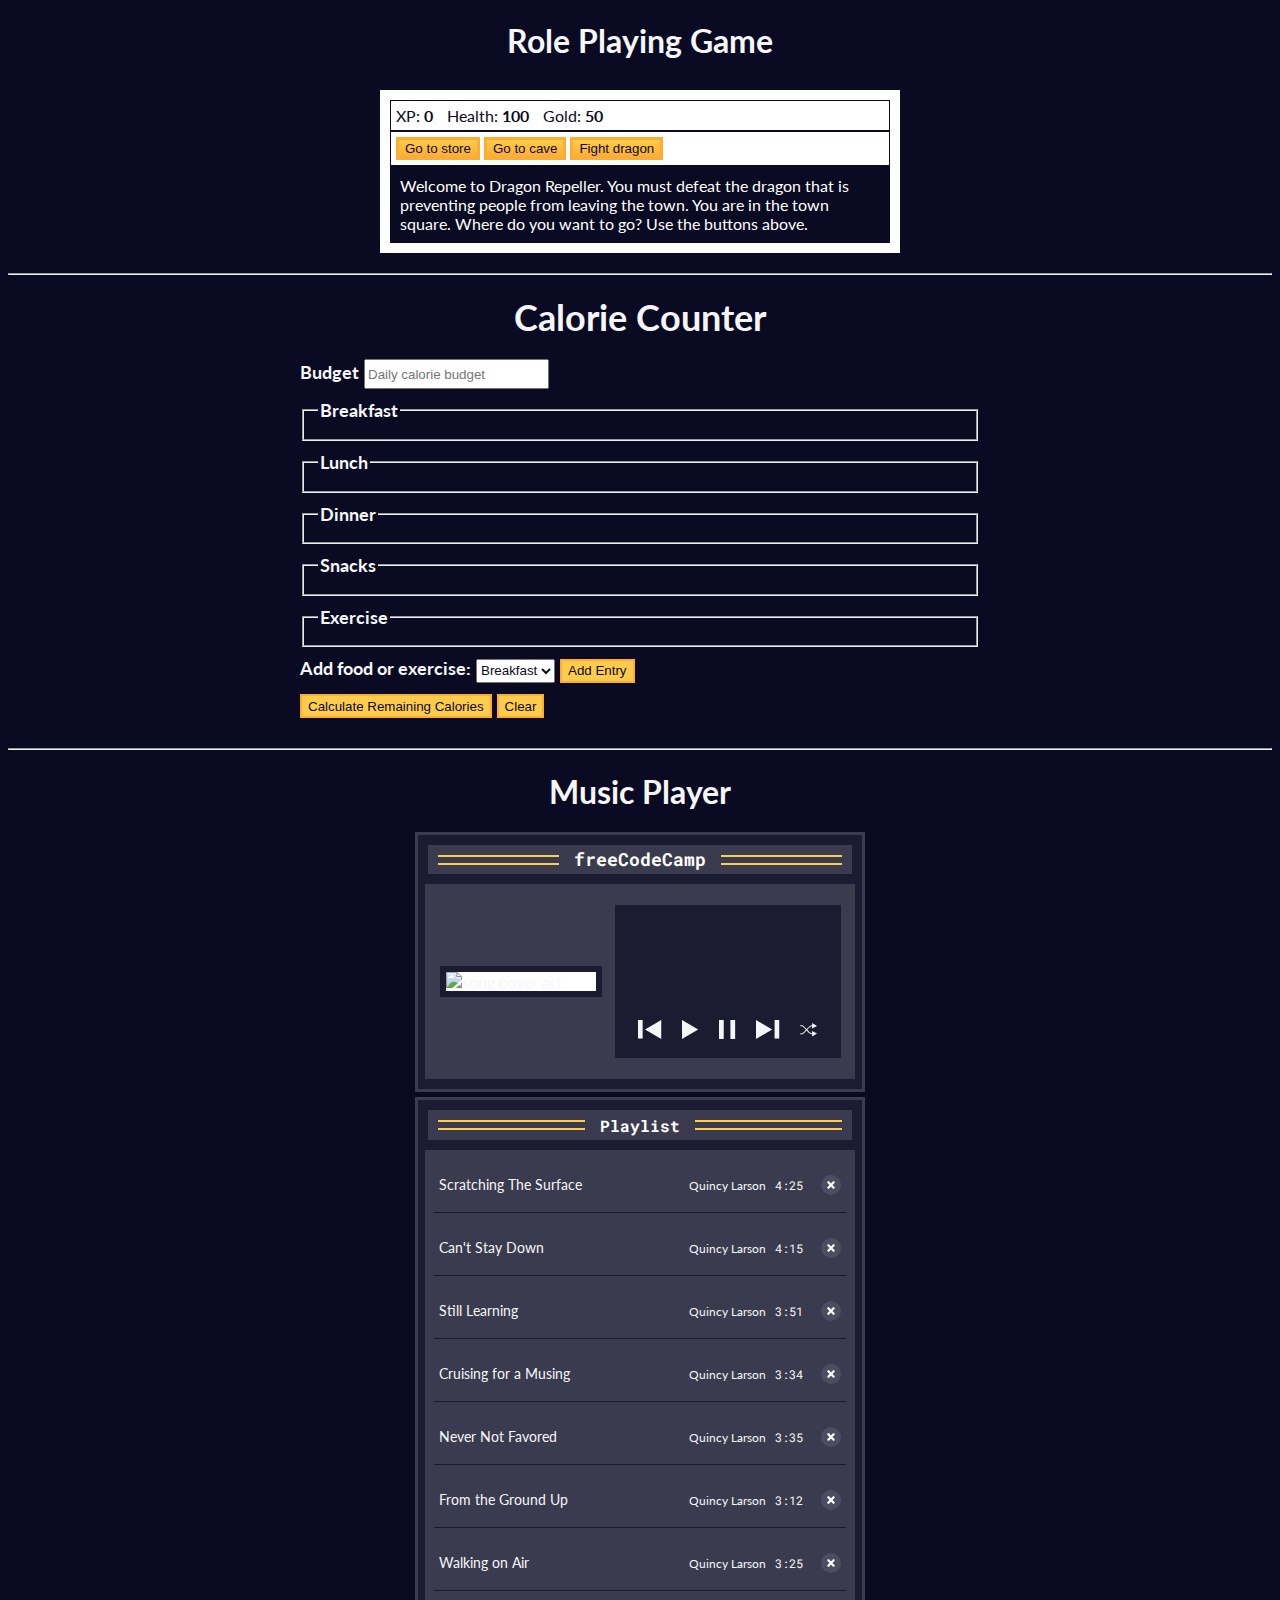
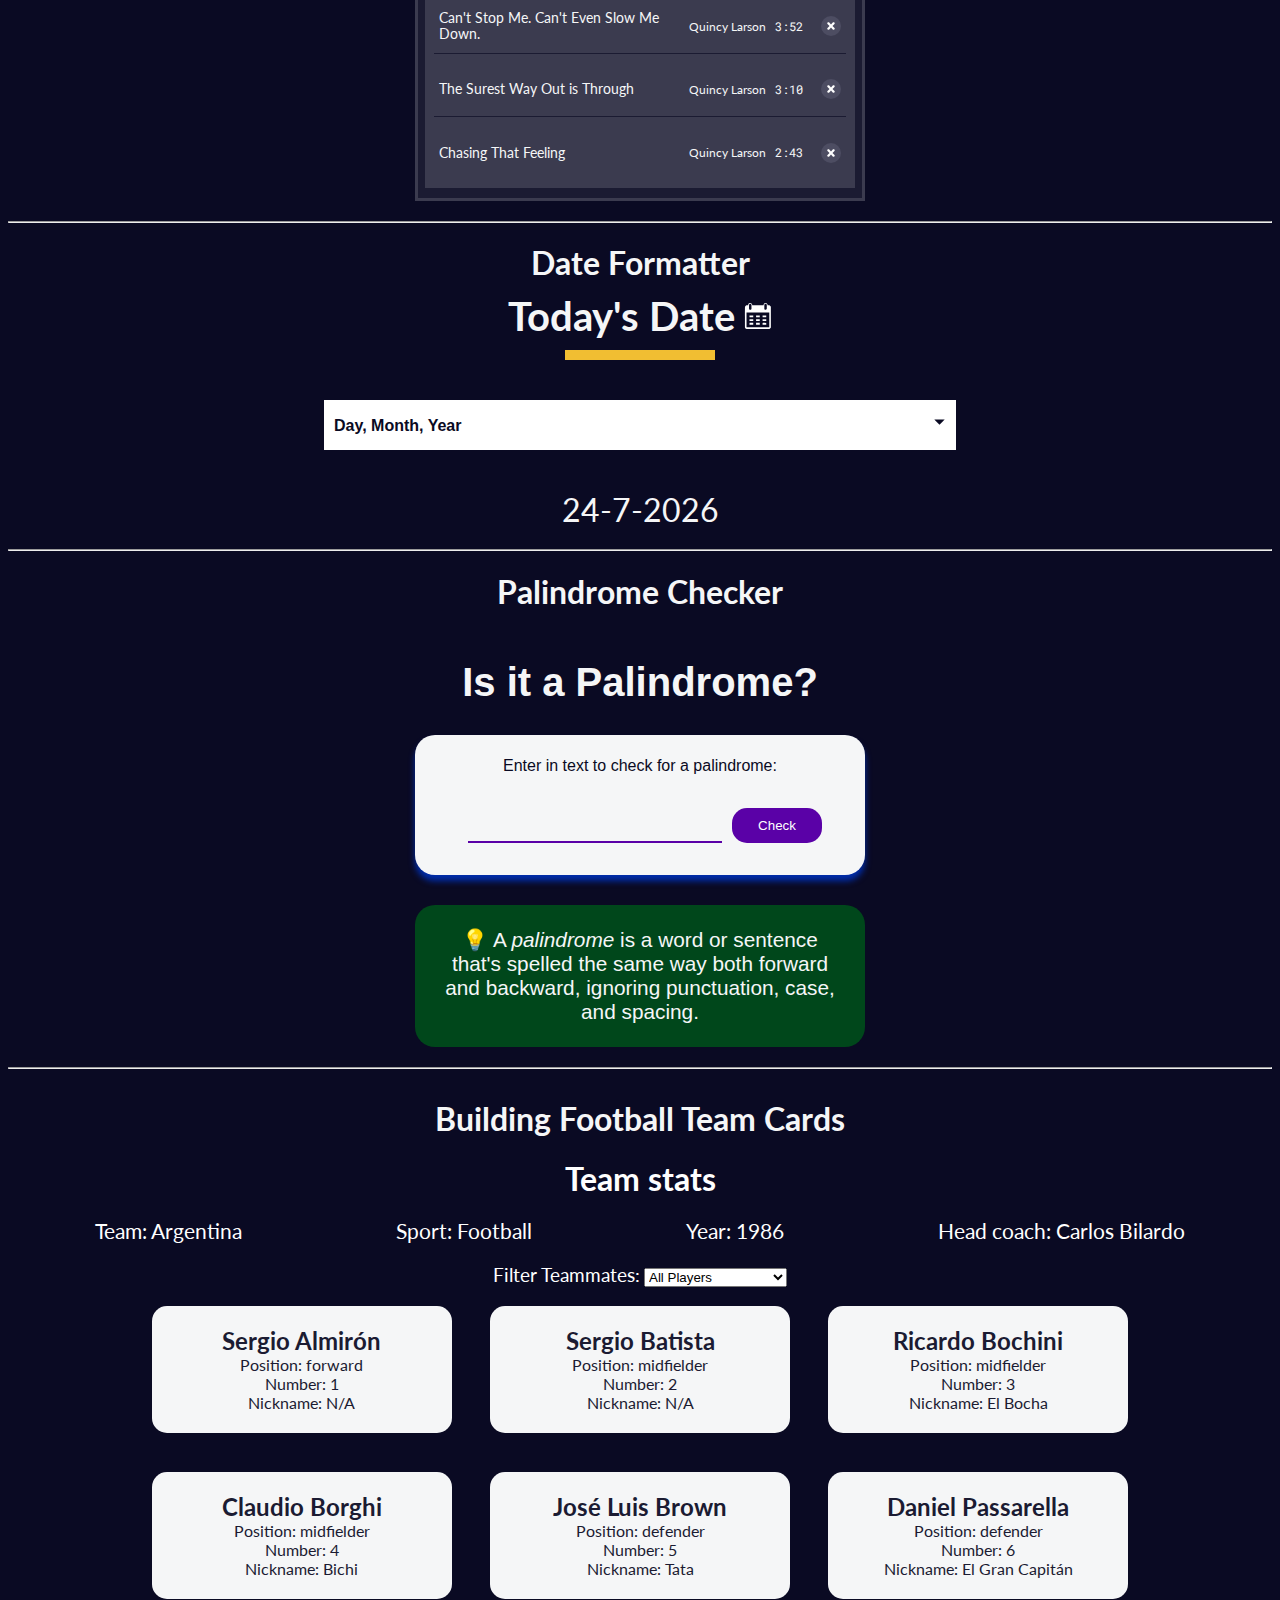
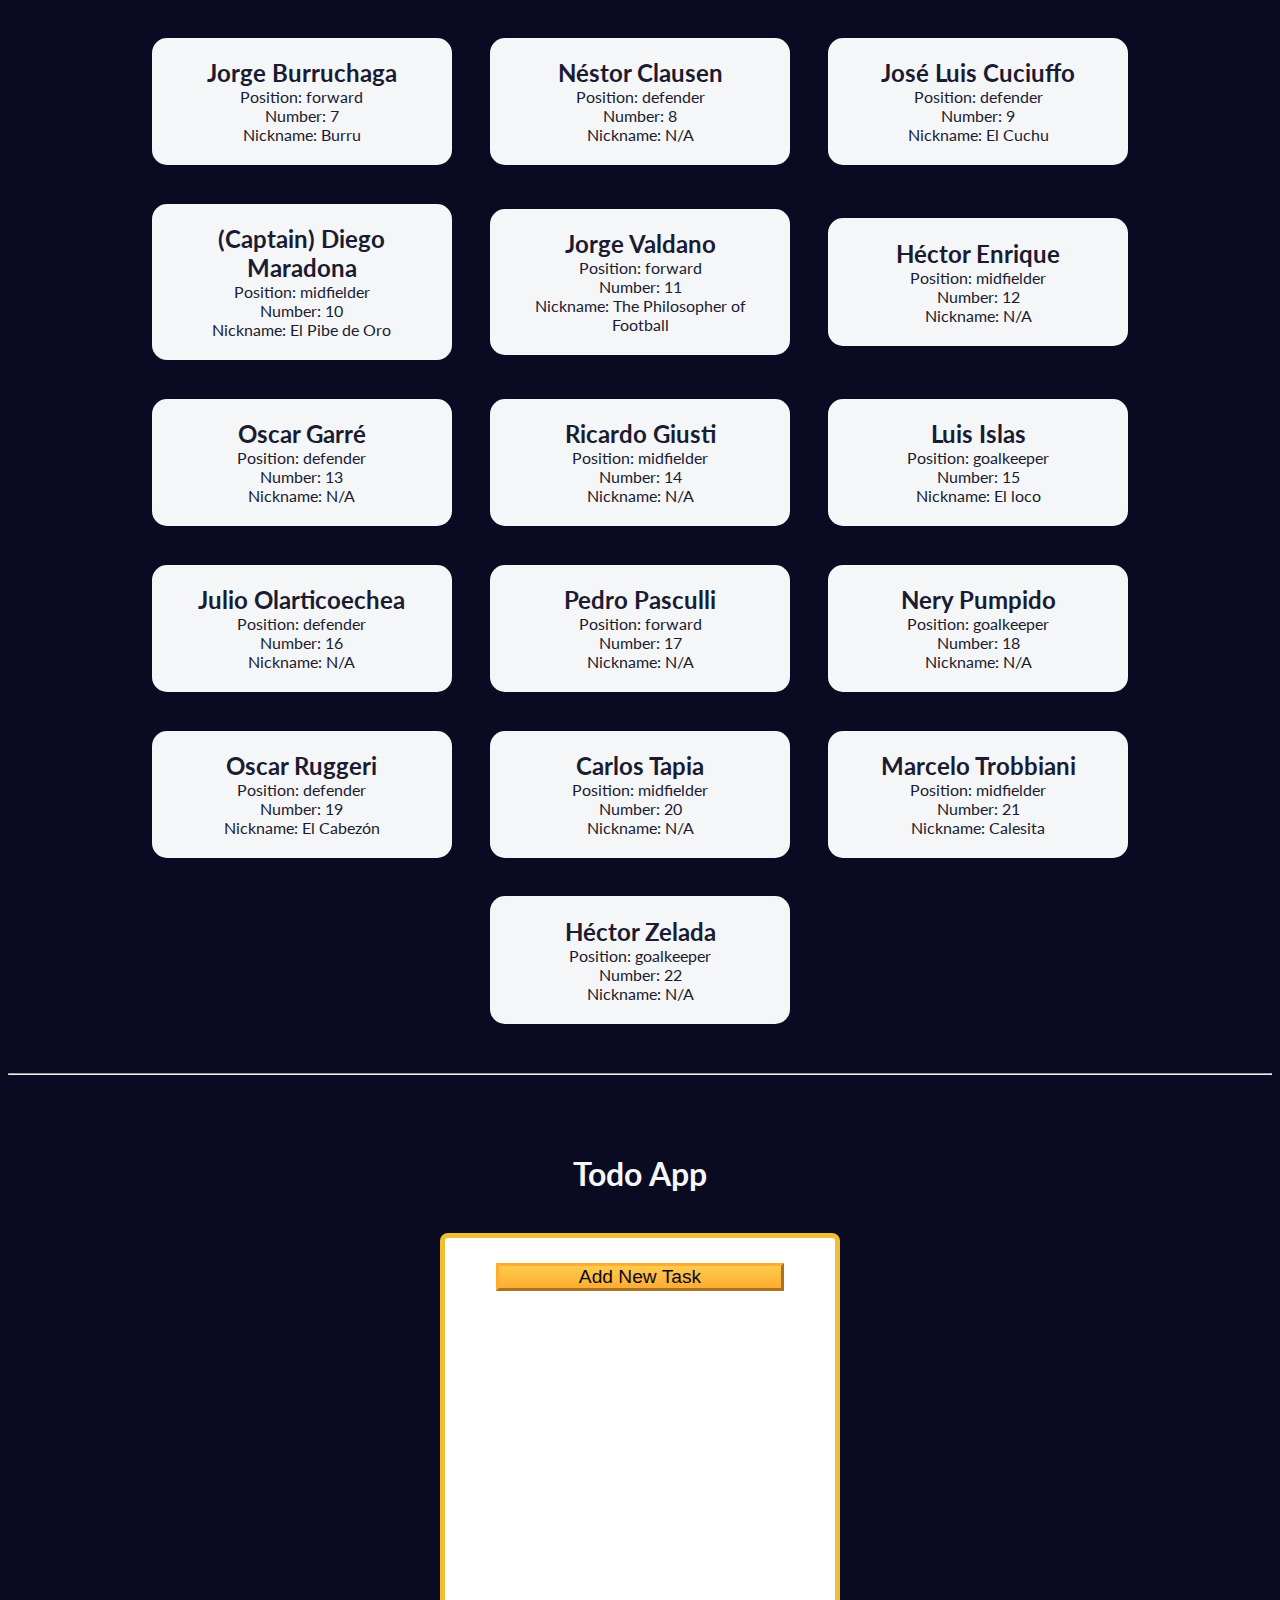
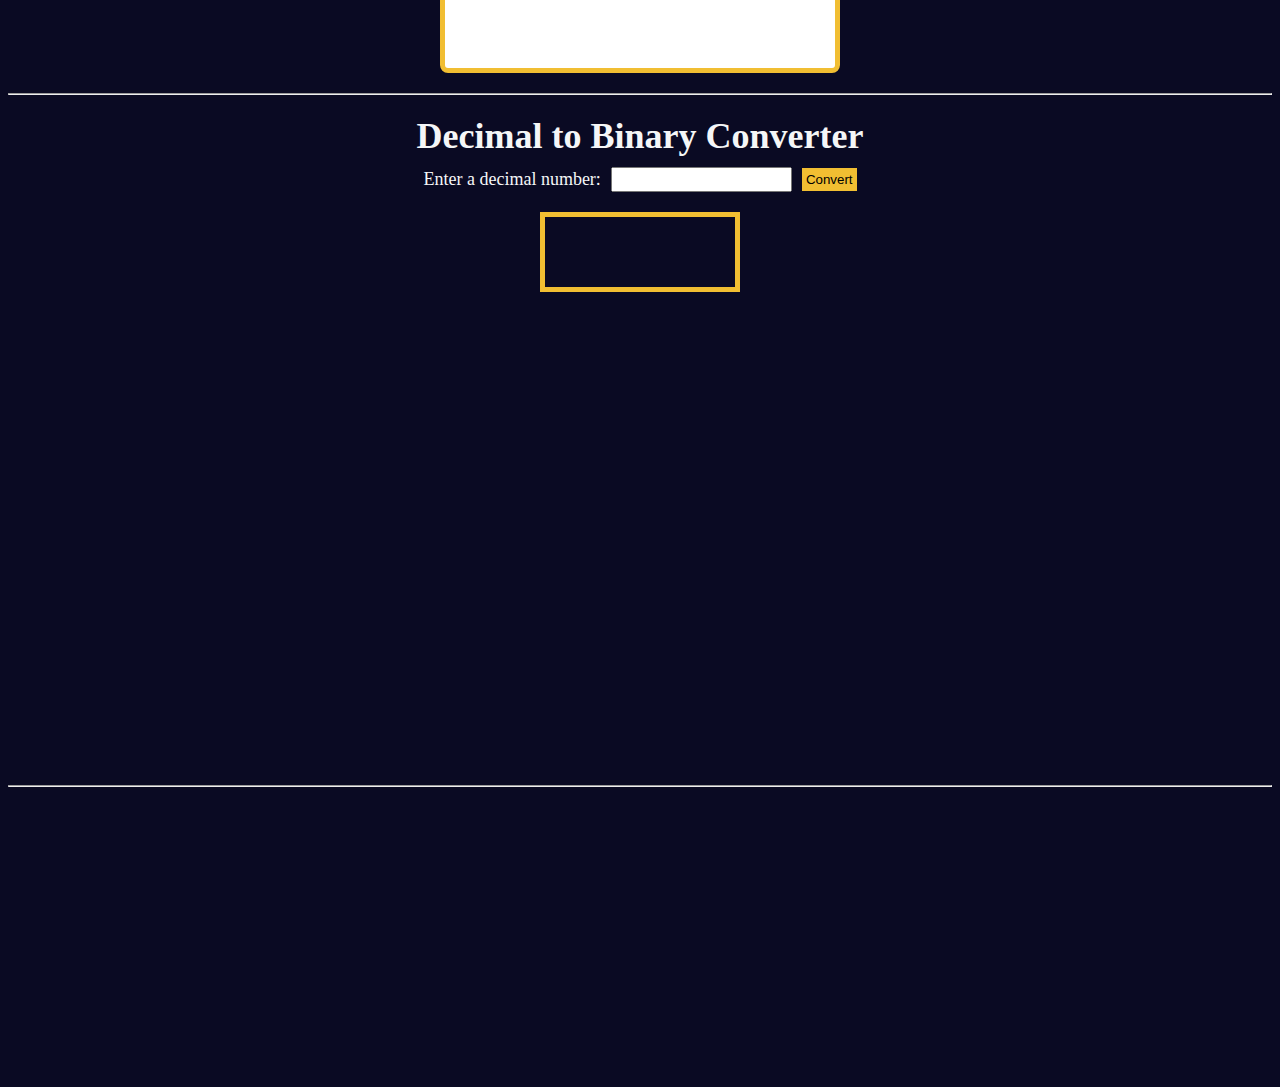
==== index.html @ 26860901 "ninth" ====
<!DOCTYPE html>
<html lang="en">

<head>
    <meta charset="UTF-8" />
    <meta http-equiv="X-UA-Compatible" content="IE=edge" />
    <meta name="viewport" content="width=device-width, initial-scale=1.0" />
    <link rel="stylesheet" href="./style/Role Playing Game/index.css">
    <link rel="stylesheet" href="./style/Building a Calorie Counter/index.css">
    <link rel="stylesheet" href="./style/Building a Music Player/index.css">
    <link rel="stylesheet" href="./style/Building a Date Formatter/index.css">
    <link rel="stylesheet" href="./style/Build a Palindrome Checker Project/index.css">
    <link rel="stylesheet" href="./style/Building Football Team Cards/index.css">
    <link rel="stylesheet" href="./style/Building a Todo App/index.css">
    <link rel="stylesheet" href="./style/Building Decimal to Binary Converter/index.css">
    <link href="https://fonts.googleapis.com/css2?family=Roboto+Mono&display=swap" rel="stylesheet" />
    <link href="https://fonts.googleapis.com/css2?family=Lato&family=Roboto+Mono&display=swap" rel="stylesheet" />
    <title>FreeCodeCamp</title>
</head>

<body>
    <!-- ROLE PLAYING GAME -->

    <div id="role-playing-game">
        <h1>Role Playing Game</h1>
        <div class="container">
            <div class="stats">
                <span class="stat">XP: <strong><span class="xpText">0</span></strong></span>
                <span class="stat">Health: <strong><span class="healthText">100</span></strong></span>
                <span class="stat">Gold: <strong><span class="goldText">50</span></strong></span>
            </div>
            <div class="controls">
                <button class="button1">Go to store</button>
                <button class="button2">Go to cave</button>
                <button class="button3">Fight dragon</button>
            </div>
            <div class="monsterStats">
                <span class="stat">Monster Name: <strong><span class="monsterName"></span></strong></span>
                <span class="stat">Health: <strong><span class="monsterHealth"></span></strong></span>
            </div>
            <div class="text">
                Welcome to Dragon Repeller. You must defeat the dragon that is preventing people from leaving the town.
                You
                are in the town square. Where do you want to go? Use the buttons above.
            </div>
        </div>
        <script src="./script/Role Playing Game/script.js"></script>
    </div>

    <hr>

    <!-- BUILDING a CALORIE COUNTER -->

    <div id="building-calorie-counter">
        <h1>Calorie Counter</h1>
        <div class="container">
            <form id="calorie-counter">
                <label for="budget">Budget</label>
                <input type="number" min="0" id="budget" placeholder="Daily calorie budget" required />
                <fieldset id="breakfast">
                    <legend>Breakfast</legend>
                    <div class="input-container"></div>
                </fieldset>
                <fieldset id="lunch">
                    <legend>Lunch</legend>
                    <div class="input-container"></div>
                </fieldset>
                <fieldset id="dinner">
                    <legend>Dinner</legend>
                    <div class="input-container"></div>
                </fieldset>
                <fieldset id="snacks">
                    <legend>Snacks</legend>
                    <div class="input-container"></div>
                </fieldset>
                <fieldset id="exercise">
                    <legend>Exercise</legend>
                    <div class="input-container"></div>
                </fieldset>
                <div class="controls">
                    <span>
                        <label for="entry-dropdown">Add food or exercise:</label>
                        <select name="options" id="entry-dropdown">
                            <fieldset>
                                <option value="breakfast" id="fieldset" selected="default">Breakfast</option>
                                <option value="lunch" id="fieldset">Lunch</option>
                                <option value="dinner" id="fieldset">Dinner</option>
                                <option value="snacks" id="fieldset">Snacks</option>
                                <option value="exercise" id="fieldset">Exercise</option>
                            </fieldset>
                        </select>
                        <button id="add-entry" type="button">Add Entry</button>
                    </span>
                </div>
                <div>
                    <button type="submit" id="calculate-calories">Calculate Remaining Calories</button>
                    <button id="clear" type="button">Clear</button>
                </div>
            </form>
            <div id="output" class="output hide"></div>
            <script src="./script/Building a Calorie Counter/script.js"></script>
        </div>
    </div>

    <hr>

    <!-- BUILDING A MUSIC PLAYER -->

    <div id="building-music-player">
        <h1>Music Player</h1>
        <div class="container">
            <div class="player">
                <div class="player-bar">
                    <div class="parallel-lines">
                        <div></div>
                        <div></div>
                    </div>
                    <h1 class="fcc-title">freeCodeCamp</h1>
                    <div class="parallel-lines">
                        <div></div>
                        <div></div>
                    </div>
                </div>
                <div class="player-content">
                    <div id="player-album-art">
                        <img src="https://s3.amazonaws.com/org.freecodecamp.mp3-player-project/quincy-larson-album-art.jpg"
                            alt="song cover art" />
                    </div>
                    <div class="player-display">
                        <div class="player-display-song-artist">
                            <p id="player-song-title"></p>
                            <p id="player-song-artist"></p>
                        </div>
                        <div class="player-buttons">
                            <button id="previous" class="previous" aria-label="Previous">
                                <svg width="24" height="19" viewBox="0 0 24 19" fill="none"
                                    xmlns="http://www.w3.org/2000/svg">
                                    <path d="M23.2248 0L7.03964 9.5L23.2248 19L23.2248 0Z" />
                                    <rect width="4.63633" height="18.5453" transform="matrix(-1 0 0 1 4.63633 0)" />
                                </svg>
                            </button>
                            <button id="play" class="play" aria-label="Play">
                                <svg width="17" height="19" viewBox="0 0 17 19" fill="none"
                                    xmlns="http://www.w3.org/2000/svg">
                                    <path d="M0 0L16.1852 9.5L1.88952e-07 19L0 0Z" />
                                </svg>
                            </button>
                            <button id="pause" class="pause" aria-label="Pause">
                                <svg width="17" height="19" viewBox="0 0 17 19" fill="none"
                                    xmlns="http://www.w3.org/2000/svg">
                                    <path d="M0 6.54013e-07H4.75V19H0V6.54013e-07Z" />
                                    <path d="M11.4 0H16.15V19H11.4V0Z" />
                                </svg>
                            </button>
                            <button id="next" class="next" aria-label="Next">
                                <svg width="24" height="19" viewBox="0 0 24 19" fill="none"
                                    xmlns="http://www.w3.org/2000/svg">
                                    <path d="M0 0L16.1852 9.5L1.88952e-07 19L0 0Z" />
                                    <rect x="18.5885" width="4.63633" height="18.5453" />
                                </svg>
                            </button>
                            <button id="shuffle" class="shuffle" aria-label="Shuffle">
                                <svg width="17" height="14" viewBox="0 0 17 14" fill="none"
                                    xmlns="http://www.w3.org/2000/svg">
                                    <path fill-rule="evenodd" clip-rule="evenodd"
                                        d="M12.2127 0L17 2.9219L12.0759 5.60686L12.1321 3.30594C11.9081 3.30997 11.7043 3.3165 11.528 3.326C11.3777 3.3341 11.2523 3.34411 11.1542 3.35578C11.1053 3.3616 11.0661 3.36749 11.036 3.37309C11.0211 3.37587 11.0095 3.37835 11.001 3.38041C10.9967 3.38143 10.9936 3.38227 10.9913 3.38289C10.989 3.38352 10.988 3.38385 10.9881 3.38382C10.9266 3.40381 10.7572 3.5014 10.4637 3.73265C10.1895 3.94866 9.85452 4.24234 9.47614 4.59282C8.81462 5.20556 8.03912 5.97461 7.25609 6.76752C8.03912 7.56043 8.81462 8.32948 9.47614 8.94223C9.85452 9.29271 10.1895 9.58639 10.4637 9.80239C10.7572 10.0336 10.9266 10.1312 10.9881 10.1512C10.988 10.1512 10.989 10.1515 10.9913 10.1522C10.9936 10.1528 10.9967 10.1536 11.001 10.1546C11.0095 10.1567 11.0211 10.1592 11.036 10.162C11.0661 10.1676 11.1053 10.1734 11.1542 10.1793C11.2523 10.1909 11.3777 10.2009 11.528 10.209C11.7043 10.2185 11.9081 10.2251 12.1321 10.2291L12.0759 7.92819L17 10.6131L12.2127 13.535L12.1558 11.2011C11.9071 11.197 11.677 11.1899 11.4757 11.1791C11.175 11.1629 10.8757 11.1361 10.6878 11.0751C10.4405 10.9947 10.1465 10.7892 9.86244 10.5654C9.55904 10.3263 9.20251 10.0129 8.81601 9.6549C8.14192 9.03051 7.35822 8.2533 6.57518 7.46052C6.2731 7.76927 5.9736 8.07675 5.68453 8.37353C5.24051 8.8294 4.82109 9.26001 4.45467 9.63114C4.10458 9.98574 3.79502 10.2941 3.54834 10.5285C3.42516 10.6455 3.31437 10.7473 3.22005 10.8285C3.13287 10.9035 3.03686 10.9812 2.94938 11.0324C2.46156 11.3178 1.79381 11.3751 1.32395 11.3812C1.07514 11.3845 0.852462 11.3732 0.692065 11.3611C0.611577 11.3551 0.546037 11.3488 0.499864 11.344C0.476761 11.3415 0.458455 11.3394 0.445496 11.3379L0.43012 11.336L0.425557 11.3355L0.423542 11.3352C0.423448 11.3352 0.423143 11.3352 0.485767 10.8535L0.423542 11.3352C0.157529 11.3006 -0.0304782 11.0569 0.00410824 10.7909C0.0386807 10.525 0.282182 10.3374 0.548069 10.3718C0.548087 10.3718 0.548051 10.3718 0.548069 10.3718L0.549944 10.372L0.559616 10.3732C0.568682 10.3743 0.582871 10.3759 0.60165 10.3779C0.639243 10.3818 0.695017 10.3872 0.764728 10.3924C0.90473 10.4029 1.09799 10.4127 1.31133 10.4099C1.76571 10.404 2.20705 10.3412 2.4587 10.194C2.45847 10.1941 2.4583 10.1942 2.4587 10.194C2.46075 10.1926 2.47161 10.1855 2.49271 10.1693C2.51674 10.1508 2.54777 10.1254 2.58634 10.0922C2.66358 10.0258 2.7615 9.93612 2.87917 9.82431C3.11419 9.60097 3.41488 9.30164 3.76339 8.94864C4.1317 8.57559 4.54478 8.15147 4.98424 7.70025C5.27761 7.39904 5.58273 7.08575 5.89415 6.76752C5.58272 6.44928 5.27759 6.13598 4.98421 5.83476C4.54476 5.38355 4.1317 4.95944 3.76339 4.5864C3.41488 4.2334 3.11419 3.93407 2.87917 3.71074C2.7615 3.59892 2.66358 3.50929 2.58634 3.44281C2.54777 3.40961 2.51674 3.38425 2.49271 3.36577C2.4716 3.34954 2.46099 3.34258 2.45894 3.34123C2.45868 3.34108 2.45853 3.34096 2.45894 3.34123C2.2073 3.19405 1.76572 3.13106 1.31133 3.12515C1.09799 3.12238 0.90473 3.13211 0.764728 3.14261C0.695017 3.14784 0.639243 3.15321 0.60165 3.15717C0.582871 3.15915 0.568682 3.16077 0.559616 3.16184L0.549944 3.16301L0.548391 3.1632C0.282436 3.1977 0.0386882 3.01013 0.00410824 2.74417C-0.0304782 2.47816 0.15713 2.23447 0.423143 2.19989L0.485767 2.68154C0.423143 2.19989 0.423048 2.1999 0.423143 2.19989L0.425557 2.19958L0.43012 2.199L0.445496 2.19714C0.458455 2.19561 0.476761 2.19352 0.499864 2.19109C0.546037 2.18622 0.611577 2.17995 0.692065 2.17391C0.852462 2.16188 1.07514 2.15058 1.32395 2.15381C1.79381 2.15992 2.46156 2.21726 2.94938 2.50267C3.03686 2.55385 3.13287 2.63152 3.22005 2.70655C3.31437 2.78773 3.42516 2.8895 3.54834 3.00655C3.79502 3.24097 4.10458 3.54931 4.45467 3.9039C4.82109 4.27504 5.24052 4.70565 5.68455 5.16153C5.97361 5.4583 6.2731 5.76578 6.57518 6.07452C7.35822 5.28174 8.14192 4.50454 8.81601 3.88014C9.20251 3.52214 9.55904 3.20872 9.86244 2.96964C10.1465 2.74581 10.4405 2.54035 10.6878 2.45997C10.8757 2.39892 11.175 2.37219 11.4757 2.35598C11.677 2.34514 11.9071 2.33807 12.1558 2.33396L12.2127 0Z" />
                                </svg>
                            </button>
                        </div>
                    </div>
                </div>
            </div>
            <div class="playlist">
                <div class="playlist-bar">
                    <div class="parallel-lines">
                        <div></div>
                        <div></div>
                    </div>
                    <h2 class="playlist-title" id="playlist">Playlist</h2>
                    <div class="parallel-lines">
                        <div></div>
                        <div></div>
                    </div>
                </div>
                <ul id="playlist-songs"></ul>
            </div>
        </div>
        <script src="./script/Building a Music Player/script.js"></script>
    </div>

    <hr>

    <!-- BUILDING A DATE FORMATTER -->

    <div id="building-date-formatter">
        <h1>Date Formatter</h1>
        <div class="title-container">
            <h1 class="title">Today's Date</h1>

            <svg class="date-svg" xmlns="http://www.w3.org/2000/svg" version="1.0" width="512.000000pt"
                height="512.000000pt" viewBox="0 0 512.000000 512.000000" preserveAspectRatio="xMidYMid meet">
                <g transform="translate(0.000000,512.000000) scale(0.100000,-0.100000)" fill="#fff" stroke="none">
                    <path
                        d="M1145 4777 c-71 -24 -120 -54 -164 -102 -59 -64 -83 -124 -89 -216 l-4 -77 -147 -3 c-142 -4 -149 -5 -213 -37 -81 -40 -149 -111 -177 -188 -21 -54 -21 -64 -21 -1789 0 -1725 0 -1735 21 -1789 28 -77 96 -148 177 -188 l67 -33 1950 0 1950 0 67 33 c74 36 133 96 170 170 l23 47 0 1760 0 1760 -23 47 c-37 74 -96 134 -169 170 -63 31 -71 32 -213 36 l-148 4 -4 77 c-8 133 -82 242 -200 297 -54 25 -75 29 -148 29 -94 -1 -151 -20 -220 -75 -75 -59 -130 -181 -130 -287 l0 -43 -954 0 -954 0 -7 74 c-12 137 -89 251 -201 303 -66 30 -179 39 -239 20z m209 -164 c23 -16 52 -49 66 -73 l25 -45 0 -365 0 -365 -28 -47 c-30 -52 -88 -92 -149 -103 -54 -10 -137 17 -175 57 -65 69 -64 60 -61 471 l3 373 27 41 c17 26 45 50 80 68 71 35 151 31 212 -12z m2594 11 c41 -20 59 -37 82 -78 l30 -51 0 -360 c0 -329 -2 -364 -19 -401 -36 -79 -137 -133 -222 -119 -57 10 -125 58 -151 107 -23 42 -23 50 -26 388 -3 377 -1 403 51 465 62 76 162 95 255 49z m537 -2717 l0 -1239 -24 -19 c-23 -19 -67 -19 -1916 -19 -1849 0 -1893 0 -1916 19 l-24 19 -3 1241 -2 1241 1942 -2 1943 -3 0 -1238z" />
                    <path d="M1112 2493 l3 -158 318 -3 317 -2 0 160 0 160 -320 0 -321 0 3 -157z" />
                    <path d="M2230 2490 l0 -160 315 0 315 0 0 160 0 160 -315 0 -315 0 0 -160z" />
                    <path d="M3342 2493 l3 -158 310 0 310 0 3 158 3 157 -316 0 -316 0 3 -157z" />
                    <path d="M1110 1855 l0 -155 320 0 320 0 0 155 0 155 -320 0 -320 0 0 -155z" />
                    <path d="M2230 1855 l0 -155 315 0 315 0 0 155 0 155 -315 0 -315 0 0 -155z" />
                    <path d="M3340 1855 l0 -155 315 0 315 0 0 155 0 155 -315 0 -315 0 0 -155z" />
                    <path
                        d="M1117 1383 c-4 -3 -7 -78 -7 -165 l0 -158 320 0 320 0 0 165 0 165 -313 0 c-173 0 -317 -3 -320 -7z" />
                    <path d="M2230 1225 l0 -165 315 0 315 0 0 165 0 165 -315 0 -315 0 0 -165z" />
                    <path
                        d="M3347 1383 c-4 -3 -7 -78 -7 -165 l0 -158 315 0 315 0 -2 163 -3 162 -306 3 c-168 1 -308 -1 -312 -5z" />
                </g>
            </svg>
        </div>
        <div class="divider"></div>

        <div class="dropdown-container">
            <select name="date-options" id="date-options">
                <option value="dd-mm-yyyy">Day, Month, Year</option>
                <option value="yyyy-mm-dd">Year, Month, Day</option>
                <option value="mm-dd-yyyy-h-mm">
                    Month, Day, Year, Hours, Minutes
                </option>
            </select>
            <div class="select-icon">
                <svg class="icon" xmlns="http://www.w3.org/2000/svg" width="25" height="35" viewBox="0 0 24 24">
                    <rect x="0" fill="none" width="24" height="24" />

                    <g>
                        <path d="M7 10l5 5 5-5" />
                    </g>
                </svg>
            </div>
        </div>

        <p id="current-date"></p>
        <script src="./script/Building a Date Formatter/script.js"></script>
    </div>

    <hr>

    <!-- BUILDING A PALINDROME CHECKER PROJECT -->

    <div id="build-palindrome-checker">
        <h1>Palindrome Checker</h1>
        <!-- palindrome ==== pld -->
        <div class="container">
            <h1>Is it a Palindrome?</h1>
            <div class="check-pld">
                <label for="text">Enter in text to check for a palindrome:
                </label>
                <input class="input-pld" id="text-input" value="" type="text" />
                <button class="btn-pld" id="check-btn">Check</button>
                <div class="results" id="pld-result">
                </div>
            </div>
            <div class="explanation">
                <p class="pld-explanation">
                    <span role="img" aria-label="light-bulb">&#128161;</span>
                    A <dfn>palindrome</dfn> is a word or sentence that's spelled the same
                    way both forward and backward, ignoring punctuation, case, and
                    spacing.
                </p>
            </div>
        </div>
        <script src="./script/Build a Palindrome Checker Project/script.js"></script>
    </div>

    <hr>

    <!-- BUILDING FOOTBALL TEAM CARDS -->

    <div id="building-football-team-cards">
        <h1>Building Football Team Cards</h1>
        <h1 class="title">Team stats</h1>
        <section>
            <div class="team-stats">
                <p>Team: <span id="team"></span></p>
                <p>Sport: <span id="sport"></span></p>
                <p>Year: <span id="year"></span></p>
                <p>Head coach: <span id="head-coach"></span></p>
            </div>
            <label class="options-label" for="players">Filter Teammates:</label>
            <select name="players" id="players">
                <option value="all">All Players</option>
                <option value="nickname">Nicknames</option>
                <option value="forward">Position Forward</option>
                <option value="midfielder">Position Midfielder</option>
                <option value="defender">Position Defender</option>
                <option value="goalkeeper">Position Goalkeeper</option>
            </select>
            <div class="cards" id="player-cards">
                <div class="player-card">
                    <h2>Sergio Almirón</h2>
                    <p>Position: forward</p>
                    <p>Number: 1</p>
                    <p>Nickname: N/A</p>
                </div>
                <div class="player-card">
                    <h2>Sergio Batista</h2>
                    <p>Position: midfielder</p>
                    <p>Number: 2</p>
                    <p>Nickname: N/A</p>
                </div>
                <div class="player-card">
                    <h2>Ricardo Bochini</h2>
                    <p>Position: midfielder</p>
                    <p>Number: 3</p>
                    <p>Nickname: El Bocha</p>
                </div>
                <div class="player-card">
                    <h2>Claudio Borghi</h2>
                    <p>Position: midfielder</p>
                    <p>Number: 4</p>
                    <p>Nickname: Bichi</p>
                </div>
                <div class="player-card">
                    <h2>José Luis Brown</h2>
                    <p>Position: defender</p>
                    <p>Number: 5</p>
                    <p>Nickname: Tata</p>
                </div>
                <div class="player-card">
                    <h2>Daniel Passarella</h2>
                    <p>Position: defender</p>
                    <p>Number: 6</p>
                    <p>Nickname: El Gran Capitán</p>
                </div>
                <div class="player-card">
                    <h2>Jorge Burruchaga</h2>
                    <p>Position: forward</p>
                    <p>Number: 7</p>
                    <p>Nickname: Burru</p>
                </div>
                <div class="player-card">
                    <h2>Néstor Clausen</h2>
                    <p>Position: defender</p>
                    <p>Number: 8</p>
                    <p>Nickname: N/A</p>
                </div>
                <div class="player-card">
                    <h2>José Luis Cuciuffo</h2>
                    <p>Position: defender</p>
                    <p>Number: 9</p>
                    <p>Nickname: El Cuchu</p>
                </div>
                <div class="player-card">
                    <h2>(Captain) Diego Maradona</h2>
                    <p>Position: midfielder</p>
                    <p>Number: 10</p>
                    <p>Nickname: El Pibe de Oro</p>
                </div>
                <div class="player-card">
                    <h2>Jorge Valdano</h2>
                    <p>Position: forward</p>
                    <p>Number: 11</p>
                    <p>Nickname: The Philosopher of Football</p>
                </div>
                <div class="player-card">
                    <h2>Héctor Enrique</h2>
                    <p>Position: midfielder</p>
                    <p>Number: 12</p>
                    <p>Nickname: N/A</p>
                </div>
                <div class="player-card">
                    <h2>Oscar Garré</h2>
                    <p>Position: defender</p>
                    <p>Number: 13</p>
                    <p>Nickname: N/A</p>
                </div>
                <div class="player-card">
                    <h2>Ricardo Giusti</h2>
                    <p>Position: midfielder</p>
                    <p>Number: 14</p>
                    <p>Nickname: N/A</p>
                </div>
                <div class="player-card">
                    <h2>Luis Islas</h2>
                    <p>Position: goalkeeper</p>
                    <p>Number: 15</p>
                    <p>Nickname: El loco</p>
                </div>
                <div class="player-card">
                    <h2>Julio Olarticoechea</h2>
                    <p>Position: defender</p>
                    <p>Number: 16</p>
                    <p>Nickname: N/A</p>
                </div>
                <div class="player-card">
                    <h2>Pedro Pasculli</h2>
                    <p>Position: forward</p>
                    <p>Number: 17</p>
                    <p>Nickname: N/A</p>
                </div>
                <div class="player-card">
                    <h2>Nery Pumpido</h2>
                    <p>Position: goalkeeper</p>
                    <p>Number: 18</p>
                    <p>Nickname: N/A</p>
                </div>
                <div class="player-card">
                    <h2>Oscar Ruggeri</h2>
                    <p>Position: defender</p>
                    <p>Number: 19</p>
                    <p>Nickname: El Cabezón</p>
                </div>
                <div class="player-card">
                    <h2>Carlos Tapia</h2>
                    <p>Position: midfielder</p>
                    <p>Number: 20</p>
                    <p>Nickname: N/A</p>
                </div>
                <div class="player-card">
                    <h2>Marcelo Trobbiani</h2>
                    <p>Position: midfielder</p>
                    <p>Number: 21</p>
                    <p>Nickname: Calesita</p>
                </div>
                <div class="player-card">
                    <h2>Héctor Zelada</h2>
                    <p>Position: goalkeeper</p>
                    <p>Number: 22</p>
                    <p>Nickname: N/A</p>
                </div>
            </div>
        </section>
        <script src="./script/Building Football Team Cards/script.js"></script>
    </div>

    <hr>

    <!-- BUILDING A TODO APP -->

    <div id="building-todo-app">
        <h1>Building a Todo App</h1>
        <h1 class="title">Todo App</h1>
        <div class="todo-app">
            <button id="open-task-form-btn" class="btn large-btn">
                Add New Task
            </button>
            <form class="task-form hidden" id="task-form">
                <div class="task-form-header">
                    <button id="close-task-form-btn" class="close-task-form-btn" type="button" aria-label="close">
                        <svg class="close-icon" xmlns="http://www.w3.org/2000/svg" viewBox="0 0 48 48" width="48px"
                            height="48px">
                            <path fill="#F44336" d="M21.5 4.5H26.501V43.5H21.5z" transform="rotate(45.001 24 24)" />
                            <path fill="#F44336" d="M21.5 4.5H26.5V43.501H21.5z" transform="rotate(135.008 24 24)" />
                        </svg>
                    </button>
                </div>
                <div class="task-form-body">
                    <label class="task-form-label" for="title-input">Title</label>
                    <input required type="text" class="form-control" id="title-input" value="" />
                    <label class="task-form-label" for="date-input">Date</label>
                    <input type="date" class="form-control" id="date-input" value="" />
                    <label class="task-form-label" for="description-input">Description</label>
                    <textarea class="form-control" id="description-input" cols="30" rows="5"></textarea>
                </div>
                <div class="task-form-footer">
                    <button id="add-or-update-task-btn" class="btn large-btn" type="submit" aria-label="add task">
                        Add Task
                    </button>
                </div>
            </form>
            <dialog id="confirm-close-dialog">
                <form method="dialog">
                    <p class="discard-message-text">Discard unsaved changes?</p>
                    <div class="confirm-close-dialog-btn-container">
                        <button id="cancel-btn" class="btn" aria-label="cancel">
                            Cancel
                        </button>
                        <button id="discard-btn" class="btn" aria-label="discard">
                            Discard
                        </button>
                    </div>
                </form>
            </dialog>
            <div id="tasks-container"></div>
        </div>
        <script src="./script/Building a Todo App/script.js"></script>
    </div>

    <hr>

    <div id="building-decimal-to-binary">
        <h1>Decimal to Binary Converter</h1>
        <div class="dcm-input-container">
            <label for="number-input">Enter a decimal number:</label>
            <input value="" type="number" name="decimal number input" id="number-input" class="number-input" />
            <button class="convert-btn" id="convert-btn">Convert</button>
        </div>
        <output id="result" for="number-input"></output>
        <div id="animation-container"></div>
        <script src="./script/Building Decimal to Binary Converter/script.js"></script>
    </div>

    <hr>
    <footer></footer>
</body>

</html>
---- style/Role Playing Game/index.css ----
body {
  background-color: #0a0a23;
  color: #f5f6f7;
  font-family: "Lato", sans-serif;
  font-size: 16px;
}
body h1 {
  text-align: center;
}
body hr {
  margin-top: 20px;
  margin-bottom: 20px;
}
body footer {
  margin-top: 300px;
}

body #role-playing-game .container {
  background-color: #ffffff;
  max-width: 500px;
  max-height: 400px;
  color: #ffffff;
  margin: 30px auto 0px;
  padding: 10px;
}
body #role-playing-game .container .stat {
  padding-right: 10px;
}
body #role-playing-game .container .text {
  background-color: #0a0a23;
  color: #ffffff;
  padding: 10px;
}
body #role-playing-game .container .controls,
body #role-playing-game .container .stats {
  border: 1px solid #0a0a23;
  padding: 5px;
  color: #0a0a23;
}
body #role-playing-game .container .controls button,
body #role-playing-game .container .stats button {
  cursor: pointer;
  color: #0a0a23;
  background-color: #feac32;
  background-image: linear-gradient(#fecc4c, #ffac33);
  border: 3px solid #feac32;
}
body #role-playing-game .container .monsterStats {
  display: none;
  border: 1px solid #0a0a23;
  padding: 5px;
  color: #ffffff;
  background-color: #c70d0d;
}/*# sourceMappingURL=index.css.map */
---- style/Building a Calorie Counter/index.css ----
body {
  background-color: #0a0a23;
  color: #f5f6f7;
  font-family: "Lato", sans-serif;
  font-size: 16px;
}
body h1 {
  text-align: center;
}
body hr {
  margin-top: 20px;
  margin-bottom: 20px;
}
body footer {
  margin-top: 300px;
}

body #building-calorie-counter {
  font-family: "Lato", Helvetica, Arial, sans-serif;
  font-size: 18px;
}
body #building-calorie-counter h1,
body #building-calorie-counter .container,
body #building-calorie-counter .output {
  margin: 20px auto;
}
body #building-calorie-counter .container {
  width: 90%;
  max-width: 680px;
}
body #building-calorie-counter .container .output {
  border: 2px solid #f5f6f7;
  padding: 10px;
  text-align: center;
}
body #building-calorie-counter .container .output .surplus {
  color: #acd157;
}
body #building-calorie-counter .container .output .deficit {
  color: #ffadad;
}
body #building-calorie-counter .container .output span {
  font-weight: bold;
  font-size: 1.2em;
}
body #building-calorie-counter .container .hide {
  display: none;
}
body #building-calorie-counter .container #calorie-counter label,
body #building-calorie-counter .container #calorie-counter legend {
  font-weight: bold;
}
body #building-calorie-counter .container #calorie-counter .input-container {
  display: flex;
  flex-direction: column;
}
body #building-calorie-counter .container #calorie-counter button {
  outline: none;
  cursor: pointer;
  text-decoration: none;
  background-color: #fecc4c;
  border: 2px solid #feac32;
}
body #building-calorie-counter .container #calorie-counter .clear {
  background-color: #ffadad;
  color: #850000;
  border-color: #850000;
}
body #building-calorie-counter .container #calorie-counter button,
body #building-calorie-counter .container #calorie-counter input,
body #building-calorie-counter .container #calorie-counter select {
  min-height: 24px;
  color: #0a0a23;
}
body #building-calorie-counter .container #calorie-counter fieldset,
body #building-calorie-counter .container #calorie-counter label,
body #building-calorie-counter .container #calorie-counter button,
body #building-calorie-counter .container #calorie-counter input,
body #building-calorie-counter .container #calorie-counter select {
  margin-bottom: 10px;
}/*# sourceMappingURL=index.css.map */
---- style/Building a Music Player/index.css ----
body {
  background-color: #0a0a23;
  color: #f5f6f7;
  font-family: "Lato", sans-serif;
  font-size: 16px;
}
body h1 {
  text-align: center;
}
body hr {
  margin-top: 20px;
  margin-bottom: 20px;
}
body footer {
  margin-top: 300px;
}

body #building-music-player *,
body #building-music-player *::after,
body #building-music-player *::before {
  box-sizing: border-box;
}
body #building-music-player .container {
  margin-top: 10px;
  display: flex;
  flex-direction: column;
  justify-content: center;
  align-items: center;
  row-gap: 5px;
}
body #building-music-player .container [aria-current=true] {
  background-color: #1b1b32;
}
body #building-music-player .container [aria-current=true] p {
  color: #fecc4c;
}
body #building-music-player .container .player,
body #building-music-player .container .playlist {
  width: 450px;
  background-color: #1b1b32;
  border: 3px solid #3b3b4f;
}
body #building-music-player .container .player button,
body #building-music-player .container .playlist button {
  background: transparent;
  border: none;
  color: #f5f6f7;
  cursor: pointer;
  font-size: 16px;
  outline-color: #fecc4c;
  text-align: center;
}
body #building-music-player .container .player .player-bar,
body #building-music-player .container .player .playlist-bar,
body #building-music-player .container .playlist .player-bar,
body #building-music-player .container .playlist .playlist-bar {
  display: flex;
  justify-content: space-between;
  align-items: center;
  padding: 0 5px;
  width: 100%;
  height: 30px;
  background-color: #3b3b4f;
}
body #building-music-player .container .player .parallel-lines,
body #building-music-player .container .playlist .parallel-lines {
  display: flex;
  flex-wrap: wrap;
  row-gap: 6px;
  padding: 0 5px;
}
body #building-music-player .container .player .parallel-lines > div,
body #building-music-player .container .playlist .parallel-lines > div {
  height: 2px;
  width: 100%;
  min-width: 75px;
  background-color: #fecc4c;
}
body #building-music-player .container .player .fcc-title,
body #building-music-player .container .player .playlist-title,
body #building-music-player .container .playlist .fcc-title,
body #building-music-player .container .playlist .playlist-title {
  color: #ffffff;
  margin: 0 10px;
  font-family: "Roboto Mono", monospace;
}
body #building-music-player .container .player button:focus,
body #building-music-player .container .player .playlist-song:focus,
body #building-music-player .container .playlist button:focus,
body #building-music-player .container .playlist .playlist-song:focus {
  outline-style: dashed;
  outline-width: 2px;
}
body #building-music-player .container .player h1,
body #building-music-player .container .playlist h1 {
  font-size: 1.125rem;
  line-height: 1.6;
}
body #building-music-player .container .player h2,
body #building-music-player .container .playlist h2 {
  font-size: 16px;
}
body #building-music-player .container .player {
  height: 260px;
  padding: 10px;
  display: flex;
  flex-direction: column;
  align-items: center;
  row-gap: 10px;
}
body #building-music-player .container .player .player-content {
  display: flex;
  background-color: #3b3b4f;
  width: 430px;
  height: 200px;
  -moz-column-gap: 13px;
       column-gap: 13px;
  align-items: center;
  justify-content: center;
}
body #building-music-player .container .player .player-content #player-album-art {
  background-color: #ffffff;
  border: 6px solid #1b1b32;
}
body #building-music-player .container .player .player-content #player-album-art img {
  width: 150px;
  display: block;
}
body #building-music-player .container .player .player-content .player-display {
  display: flex;
  flex-direction: column;
  row-gap: 20px;
  padding: 14px;
  background-color: #1b1b32;
  height: 153px;
  width: 226px;
}
body #building-music-player .container .player .player-content .player-display .player-display-song-artist {
  height: 80px;
}
body #building-music-player .container .player .player-content .player-display .player-display-song-artist #player-song-title,
body #building-music-player .container .player .player-content .player-display .player-display-song-artist #player-song-artist {
  margin: 0;
}
body #building-music-player .container .player .player-content .player-display .player-display-song-artist #player-song-artist {
  color: #fecc4c;
  font-size: 0.75rem;
}
body #building-music-player .container .player .player-content .player-display .player-display-song-artist #player-song-title {
  font-size: 1.125rem;
}
body #building-music-player .container .player .player-content .player-display .player-buttons {
  display: flex;
  justify-content: space-around;
}
body #building-music-player .container .player .player-content .player-display .player-buttons svg {
  fill: #f5f6f7;
}
body #building-music-player .container .player .player-content .player-display .player-buttons .playing > svg {
  fill: #fecc4c;
}
body #building-music-player .container .playlist {
  height: auto;
  padding: 10px;
  display: flex;
  flex-direction: column;
  align-items: center;
  row-gap: 10px;
}
body #building-music-player .container .playlist ul {
  margin: 0;
}
body #building-music-player .container .playlist ul li:not(:last-child) {
  border-bottom: 1px solid #1b1b32;
}
body #building-music-player .container .playlist #playlist-songs {
  width: 430px;
  height: 100%;
  background-color: #3b3b4f;
  display: flex;
  flex-direction: column;
  row-gap: 8px;
  padding: 8px 9px;
  visibility: visible;
  justify-content: start;
  list-style: none;
}
body #building-music-player .container .playlist #playlist-songs .playlist-song {
  outline-color: #fecc4c;
  display: flex;
  height: 55px;
  justify-content: space-between;
  align-items: center;
  padding: 5px;
}
body #building-music-player .container .playlist #playlist-songs .playlist-song .playlist-song-info {
  height: 100%;
  display: flex;
  flex-direction: row;
  align-items: center;
  justify-content: space-around;
  -moz-column-gap: 7px;
       column-gap: 7px;
  padding: 5px 0;
  font-family: "Lato", sans-serif;
}
body #building-music-player .container .playlist #playlist-songs .playlist-song .playlist-song-info .playlist-song-title {
  font-size: 0.85rem;
  width: 241px;
  text-align: left;
}
body #building-music-player .container .playlist #playlist-songs .playlist-song .playlist-song-info .playlist-song-artist {
  font-size: 0.725rem;
  width: 80px;
}
body #building-music-player .container .playlist #playlist-songs .playlist-song .playlist-song-info .playlist-song-duration {
  font-size: 0.725rem;
  margin: auto;
  font-family: "Roboto Mono", monospace;
  width: 30px;
}
body #building-music-player .container .playlist #playlist-songs .playlist-song .playlist-song-delete {
  padding: 0;
  width: 20px;
  height: 20px;
}
body #building-music-player .container .playlist #playlist-songs .playlist-song .playlist-song-delete,
body #building-music-player .container .playlist #playlist-songs .playlist-song .playlist-song-delete {
  fill: #3b3b4f;
}
body #building-music-player .container .playlist #playlist-songs .playlist-song .playlist-song-delete:hover circle,
body #building-music-player .container .playlist #playlist-songs .playlist-song .playlist-song-delete:focus circle {
  fill: #ff0000;
}

@media screen and (max-width: 700px) {
  body #building-music-player .container .player,
  body #building-music-player .container .playlist {
    width: 300px;
  }
  body #building-music-player .container .player h1,
  body #building-music-player .container .playlist h1 {
    font-size: 0.813rem;
  }
  body #building-music-player .container .player h2,
  body #building-music-player .container .playlist h2 {
    font-size: 0.75rem;
  }
  body #building-music-player .container .player .player-bar,
  body #building-music-player .container .player .playlist-bar,
  body #building-music-player .container .player .player-content,
  body #building-music-player .container .player #playlist-songs,
  body #building-music-player .container .playlist .player-bar,
  body #building-music-player .container .playlist .playlist-bar,
  body #building-music-player .container .playlist .player-content,
  body #building-music-player .container .playlist #playlist-songs {
    width: 280px;
  }
  body #building-music-player .container .player {
    height: 340px;
  }
  body #building-music-player .container .player .player-content {
    display: inline;
    position: relative;
    justify-items: center;
    height: 100%;
  }
  body #building-music-player .container .player .player-content #player-album-art {
    z-index: -100;
    height: 280px;
    box-shadow: none;
    background: #000;
  }
  body #building-music-player .container .player .player-content #player-album-art img {
    width: 100%;
    opacity: 0.6;
  }
  body #building-music-player .container .player .player-content .player-display {
    position: absolute;
    width: 100%;
    z-index: 1000;
    background-color: transparent;
    top: 0;
    height: 280px;
    justify-content: space-between;
    text-align: center;
  }
  body #building-music-player .container .player .player-content .player-display .player-display-song-artist {
    padding: 0 10px;
  }
  body #building-music-player .container .player .player-content .player-display .player-display-song-artist > p {
    white-space: pre-wrap;
  }
  body #building-music-player .container .playlist #playlist-songs::-webkit-scrollbar {
    width: 5px;
  }
  body #building-music-player .container .playlist #playlist-songs::-webkit-scrollbar-track {
    background: #1b1b32;
  }
  body #building-music-player .container .playlist #playlist-songs::-webkit-scrollbar-thumb {
    background: #ffffff;
  }
  body #building-music-player .container .playlist #playlist-songs {
    height: 280px;
    padding: 5px 6px;
    overflow-y: scroll;
    overflow-x: hidden;
    scrollbar-color: #1b1b32 #ffffff;
    scrollbar-width: thin;
  }
  body #building-music-player .container .playlist #playlist-songs .playlist-song {
    justify-content: space-between;
  }
  body #building-music-player .container .playlist #playlist-songs .playlist-song .playlist-song-info .playlist-song-title {
    width: 140px;
  }
  body #building-music-player .container .playlist #playlist-songs .playlist-song .playlist-song-info .playlist-song-artist {
    width: 40px;
  }
  body #building-music-player .container .playlist #playlist-songs .playlist-song .playlist-song-info .playlist-song-duration > button {
    padding: 0;
  }
}/*# sourceMappingURL=index.css.map */
---- style/Building a Date Formatter/index.css ----
body {
  background-color: #0a0a23;
  color: #f5f6f7;
  font-family: "Lato", sans-serif;
  font-size: 16px;
}
body h1 {
  text-align: center;
}
body hr {
  margin-top: 20px;
  margin-bottom: 20px;
}
body footer {
  margin-top: 300px;
}

body #building-date-formatter *,
body #building-date-formatter *::before,
body #building-date-formatter *::after {
  margin: 0;
  padding: 0;
  box-sizing: border-box;
}
body #building-date-formatter .title-container {
  margin: 10px 0;
  display: flex;
  align-items: center;
  justify-content: center;
  gap: 8px;
}
body #building-date-formatter .title-container .title {
  font-size: 2.5rem;
}
body #building-date-formatter .title-container .date-svg {
  width: 30px;
  height: 30px;
}
body #building-date-formatter .divider {
  margin: auto;
  width: 150px;
  height: 10px;
  background-color: #f1be32;
}
body #building-date-formatter .dropdown-container {
  width: 50%;
  margin: 40px auto;
  position: relative;
}
body #building-date-formatter .dropdown-container select {
  display: block;
  margin: 20px auto 0;
  width: 100%;
  height: 50px;
  font-size: 100%;
  font-weight: bold;
  cursor: pointer;
  background-color: #ffffff;
  border: none;
  color: #0a0a23;
  appearance: none;
  padding: 10px;
  padding-right: 38px;
  -webkit-appearance: none;
  -moz-appearance: none;
  transition: color 0.3s ease, background-color 0.3s ease, border-bottom-color 0.3s ease;
}
body #building-date-formatter .dropdown-container .select-icon {
  position: absolute;
  top: 4px;
  right: 4px;
  width: 30px;
  height: 36px;
  pointer-events: none;
  padding-left: 5px;
  transition: background-color 0.3s ease, border-color 0.3s ease;
}
body #building-date-formatter .dropdown-container .select-icon .icon {
  transition: fill 0.3s ease;
  fill: #0a0a23;
}
body #building-date-formatter #current-date {
  font-size: 2rem;
  text-align: center;
}

@media screen and (max-width: 375px) {
  body #building-date-formatter .title-container .title {
    font-size: 2rem;
  }
  body #building-date-formatter .title-container .date-svg {
    display: none;
  }
  body #building-date-formatter .dropdown-container {
    width: 80%;
  }
}/*# sourceMappingURL=index.css.map */
---- style/Build a Palindrome Checker Project/index.css ----
body {
  background-color: #0a0a23;
  color: #f5f6f7;
  font-family: "Lato", sans-serif;
  font-size: 16px;
}
body h1 {
  text-align: center;
}
body hr {
  margin-top: 20px;
  margin-bottom: 20px;
}
body footer {
  margin-top: 300px;
}

body #build-palindrome-checker .container {
  font-family: Verdana, Geneva, Tahoma, sans-serif;
  width: 100%;
  position: relative;
  display: flex;
  align-items: center;
  justify-content: center;
  flex-direction: column;
}
body #build-palindrome-checker .container h1 {
  font-size: 2.5rem;
  margin-bottom: 20px;
}
body #build-palindrome-checker .container .check-pld {
  width: min(100vw, 410px);
  min-height: 100px;
  border-radius: 20px;
  display: flex;
  align-items: center;
  justify-content: center;
  flex-wrap: wrap;
  padding: 20px;
  margin: 10px 0;
  background-color: #f5f6f7;
  color: #0a0a23;
  box-shadow: 0 6px 6px #002ead;
}
body #build-palindrome-checker .container .check-pld label {
  color: #0a0a23;
  margin-bottom: 20px;
}
body #build-palindrome-checker .container .check-pld .input-pld {
  background-color: #f5f6f7;
  height: 30px;
  width: 250px;
  text-align: center;
  font-size: 1.2rem;
  margin: 10px;
  border: none;
  border-bottom: 2px solid #5a01a7;
  outline: none;
}
body #build-palindrome-checker .container .check-pld .btn-pld {
  width: 90px;
  border: none;
  padding: 10px;
  border-radius: 15px;
  background-color: #5a01a7;
  color: #fff;
  cursor: pointer;
}
body #build-palindrome-checker .container .check-pld .results {
  overflow-y: auto;
  word-wrap: break-word;
  min-height: 50px;
  color: black;
}
body #build-palindrome-checker .container .check-pld .results .result-text {
  font-size: 1.4rem;
  margin-top: 10px;
  text-align: center;
}
body #build-palindrome-checker .container .explanation {
  width: min(100vw, 410px);
  font-size: 1.3rem;
  min-height: 140px;
  background-color: #00471b;
  margin-top: 20px;
  padding: 1px 20px;
  border-radius: 20px;
  display: flex;
  align-items: center;
  justify-content: center;
}
body #build-palindrome-checker .container .explanation .pld-explanation {
  vertical-align: middle;
  text-align: center;
  margin: 0;
}/*# sourceMappingURL=index.css.map */
---- style/Building Football Team Cards/index.css ----
body {
  background-color: #0a0a23;
  color: #f5f6f7;
  font-family: "Lato", sans-serif;
  font-size: 16px;
}
body h1 {
  text-align: center;
}
body hr {
  margin-top: 20px;
  margin-bottom: 20px;
}
body footer {
  margin-top: 300px;
}

body #building-football-team-cards {
  text-align: center;
  padding: 10px;
}
body #building-football-team-cards *,
body #building-football-team-cards *::before,
body #building-football-team-cards *::after {
  box-sizing: border-box;
  margin: 0;
  padding: 0;
}
body #building-football-team-cards .title,
body #building-football-team-cards .options-label,
body #building-football-team-cards .team-stats {
  color: #ffffff;
}
body #building-football-team-cards .title {
  margin: 1.3rem 0;
}
body #building-football-team-cards section .team-stats {
  display: flex;
  justify-content: space-around;
  flex-wrap: wrap;
  font-size: 1.3rem;
  margin: 1.2rem 0;
}
body #building-football-team-cards section .options-label {
  font-size: 1.2rem;
}
body #building-football-team-cards section .cards {
  display: flex;
  flex-wrap: wrap;
  justify-content: center;
  align-items: center;
}
body #building-football-team-cards section .cards .player-card {
  background-color: #f5f6f7;
  color: #1b1b32;
  padding: 1.3rem;
  margin: 1.2rem;
  width: 300px;
  border-radius: 15px;
}

@media (max-width: 768px) {
  body #building-football-team-cards section .team-stats {
    flex-direction: column;
  }
}/*# sourceMappingURL=index.css.map */
---- style/Building a Todo App/index.css ----
body {
  background-color: #0a0a23;
  color: #f5f6f7;
  font-family: "Lato", sans-serif;
  font-size: 16px;
}
body h1 {
  text-align: center;
}
body hr {
  margin-top: 20px;
  margin-bottom: 20px;
}
body footer {
  margin-top: 300px;
}

body #building-todo-app {
  display: flex;
  flex-direction: column;
  justify-content: center;
  align-items: center;
  color: #0a0a23;
}
body #building-todo-app *,
body #building-todo-app *::before,
body #building-todo-app *::after {
  margin: 0;
  padding: 0;
  box-sizing: border-box;
}
body #building-todo-app .title {
  color: #f5f6f7;
  margin: 20px 0 40px 0;
}
body #building-todo-app .todo-app {
  border: 5px solid #f1be32;
  background-color: #ffffff;
  width: 300px;
  height: 350px;
  border-radius: 8px;
  padding: 15px;
  position: relative;
  display: flex;
  flex-direction: column;
  gap: 10px;
}
body #building-todo-app .todo-app .btn {
  cursor: pointer;
  width: 100px;
  margin: 10px;
  color: #0a0a23;
  background-color: #feac32;
  background-image: linear-gradient(#fecc4c, #ffac33);
  border-color: #feac32;
  border-width: 3px;
}
body #building-todo-app .todo-app .btn:hover {
  background-image: linear-gradient(#ffcc4c, #f89808);
}
body #building-todo-app .todo-app .large-btn {
  width: 80%;
  font-size: 1.2rem;
  align-self: center;
  justify-self: center;
}
body #building-todo-app .todo-app .task-form {
  display: flex;
  position: absolute;
  top: 50%;
  left: 50%;
  transform: translate(-50%, -50%);
  background-color: #ffffff;
  border-radius: 5px;
  padding: 15px;
  width: 300px;
  height: 350px;
  flex-direction: column;
  justify-content: space-between;
  overflow: auto;
}
body #building-todo-app .todo-app .task-form.hidden {
  display: none;
}
body #building-todo-app .todo-app .task-form .task-form-header {
  display: flex;
  justify-content: flex-end;
}
body #building-todo-app .todo-app .task-form .task-form-header .close-task-form-btn {
  background: none;
  border: none;
  cursor: pointer;
}
body #building-todo-app .todo-app .task-form .task-form-header .close-task-form-btn .close-icon {
  width: 20px;
  height: 20px;
}
body #building-todo-app .todo-app .task-form .task-form-body {
  display: flex;
  flex-direction: column;
  justify-content: space-around;
}
body #building-todo-app .todo-app .task-form .task-form-body .task-form-label,
body #building-todo-app .todo-app .task-form .task-form-body #title-input,
body #building-todo-app .todo-app .task-form .task-form-body #date-input,
body #building-todo-app .todo-app .task-form .task-form-body #description-input {
  display: block;
}
body #building-todo-app .todo-app .task-form .task-form-body .task-form-label {
  margin-bottom: 5px;
  font-size: 1.3rem;
  font-weight: bold;
}
body #building-todo-app .todo-app .task-form .task-form-body #title-input,
body #building-todo-app .todo-app .task-form .task-form-body #date-input,
body #building-todo-app .todo-app .task-form .task-form-body #description-input {
  width: 100%;
  margin-bottom: 10px;
  padding: 2px;
}
body #building-todo-app .todo-app .task-form .task-form-footer {
  display: flex;
  justify-content: center;
}
body #building-todo-app .todo-app #confirm-close-dialog {
  padding: 10px;
  margin: 10px auto;
  border-radius: 15px;
}
body #building-todo-app .todo-app #confirm-close-dialog .discard-message-text {
  font-weight: bold;
  font-size: 1.5rem;
}
body #building-todo-app .todo-app #confirm-close-dialog .confirm-close-dialog-btn-container {
  display: flex;
  justify-content: center;
  margin-top: 10px;
}
body #building-todo-app .todo-app #tasks-container {
  height: 100%;
  overflow-y: auto;
}
body #building-todo-app .todo-app #tasks-container .task {
  margin: 5px 0;
}

@media (min-width: 576px) {
  body #building-todo-app .todo-app {
    width: 400px;
    height: 440px;
  }
  body #building-todo-app .todo-app .task-form {
    width: 400px;
    height: 450px;
  }
  body #building-todo-app .todo-app .task-form .task-form-body .task-form-label {
    font-size: 1.5rem;
  }
  body #building-todo-app .todo-app .task-form .task-form-body #title-input,
  body #building-todo-app .todo-app .task-form .task-form-body #date-input {
    height: 2rem;
  }
  body #building-todo-app .todo-app .task-form .task-form-body #title-input,
  body #building-todo-app .todo-app .task-form .task-form-body #date-input,
  body #building-todo-app .todo-app .task-form .task-form-body #description-input {
    padding: 5px;
    margin-bottom: 20px;
  }
}/*# sourceMappingURL=index.css.map */
---- style/Building Decimal to Binary Converter/index.css ----
body {
  background-color: #0a0a23;
  color: #f5f6f7;
  font-family: "Lato", sans-serif;
  font-size: 16px;
}
body h1 {
  text-align: center;
}
body hr {
  margin-top: 20px;
  margin-bottom: 20px;
}
body footer {
  margin-top: 300px;
}

body #building-decimal-to-binary {
  font-family: "Times New Roman", Times, serif;
  font-size: 18px;
  padding: 0 15px;
  display: flex;
  flex-direction: column;
  align-items: center;
  height: 650px;
}
body #building-decimal-to-binary *,
body #building-decimal-to-binary *::before,
body #building-decimal-to-binary *::after {
  box-sizing: border-box;
  margin: 0;
  padding: 0;
}
body #building-decimal-to-binary .dcm-input-container {
  margin: 10px 0;
  display: flex;
  flex-direction: column;
  gap: 10px;
  justify-content: center;
  align-items: center;
}
body #building-decimal-to-binary .dcm-input-container .number-input {
  height: 25px;
}
body #building-decimal-to-binary .dcm-input-container .convert-btn {
  background-color: #f1be32;
  cursor: pointer;
  border: none;
  padding: 4px;
}
body #building-decimal-to-binary #result {
  margin: 10px 0;
  min-width: 200px;
  width: -moz-fit-content;
  width: fit-content;
  min-height: 80px;
  word-break: break-word;
  padding: 15px;
  border: 5px solid #f1be32;
  font-size: 2rem;
  text-align: center;
}
body #building-decimal-to-binary #animation-container {
  max-width: 300px;
}
body #building-decimal-to-binary #animation-container .animation-frame {
  padding: 15px 10px;
  border: 5px solid #f1be32;
  font-size: 1.2rem;
  text-align: center;
}

@media screen and (min-width: 500px) {
  body #building-decimal-to-binary .dcm-input-container {
    flex-direction: row;
  }
  body #building-decimal-to-binary #result {
    max-width: 460px;
  }
}/*# sourceMappingURL=index.css.map */
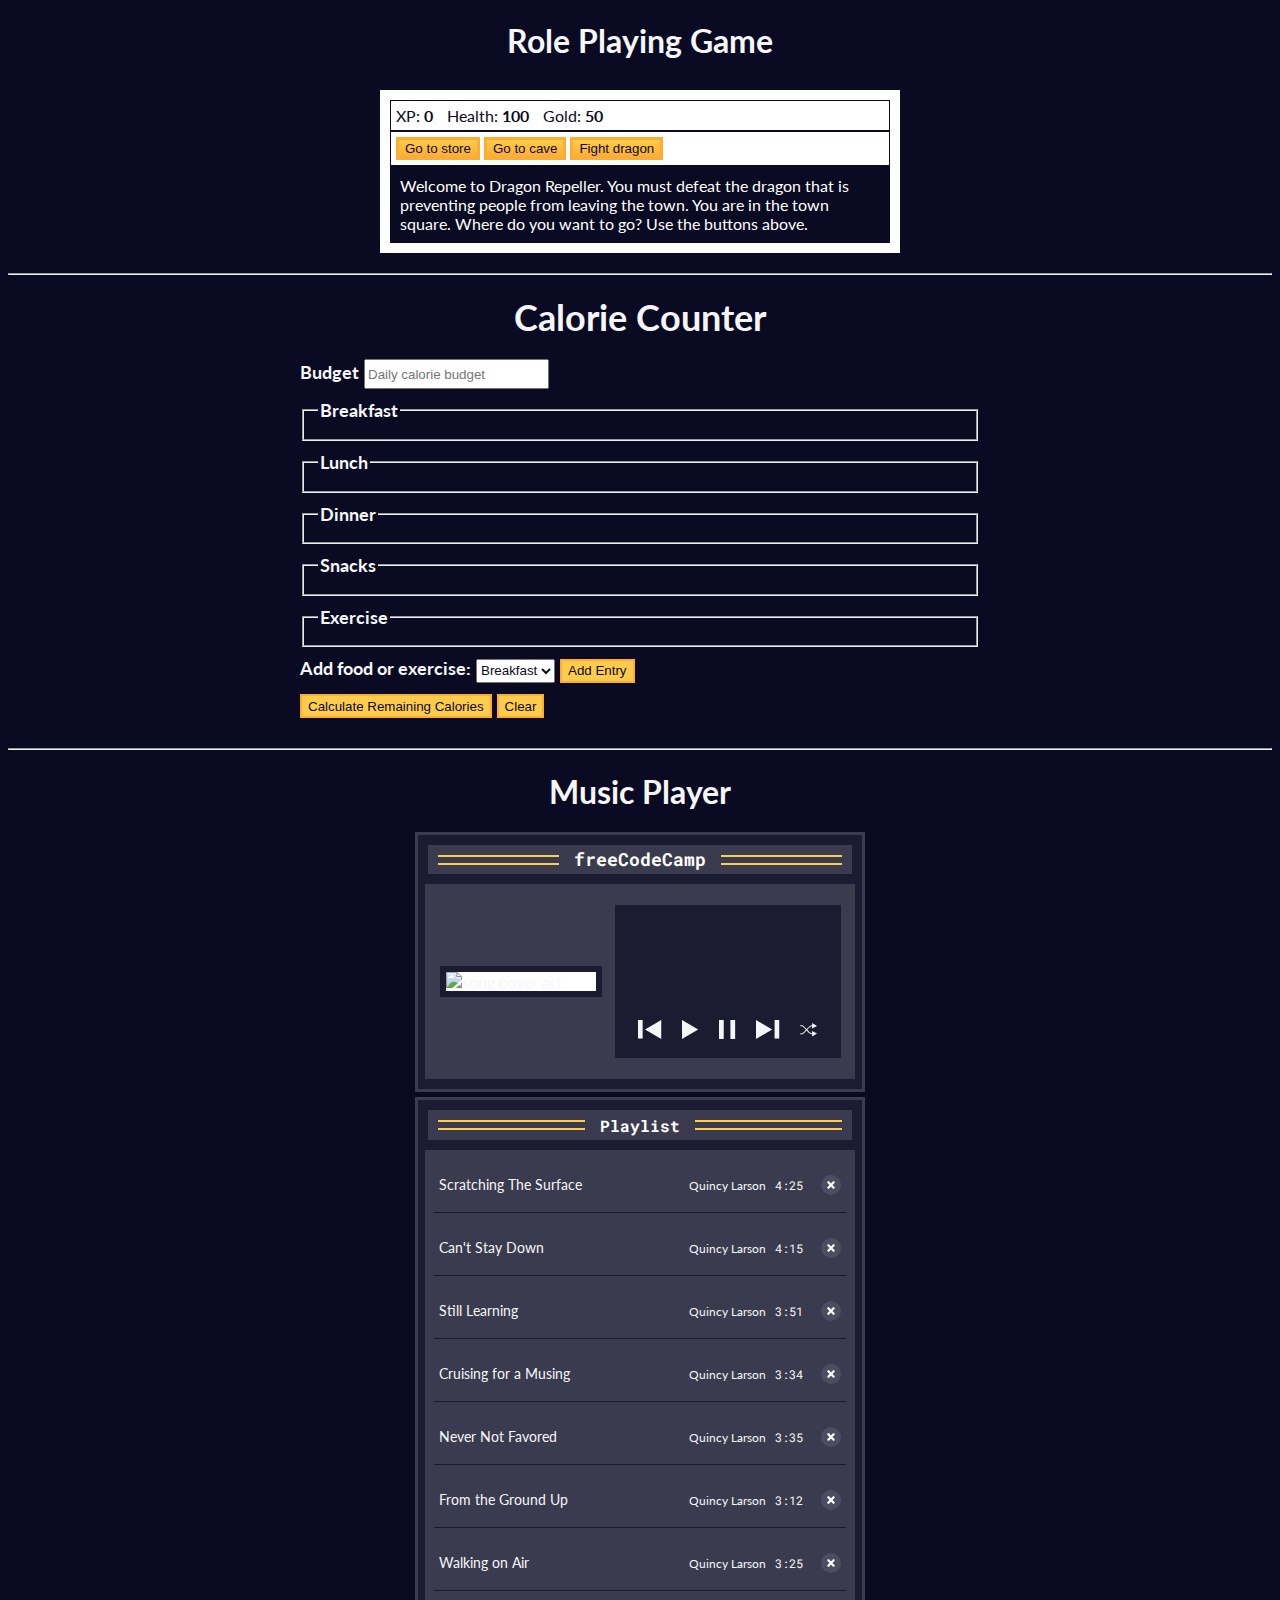
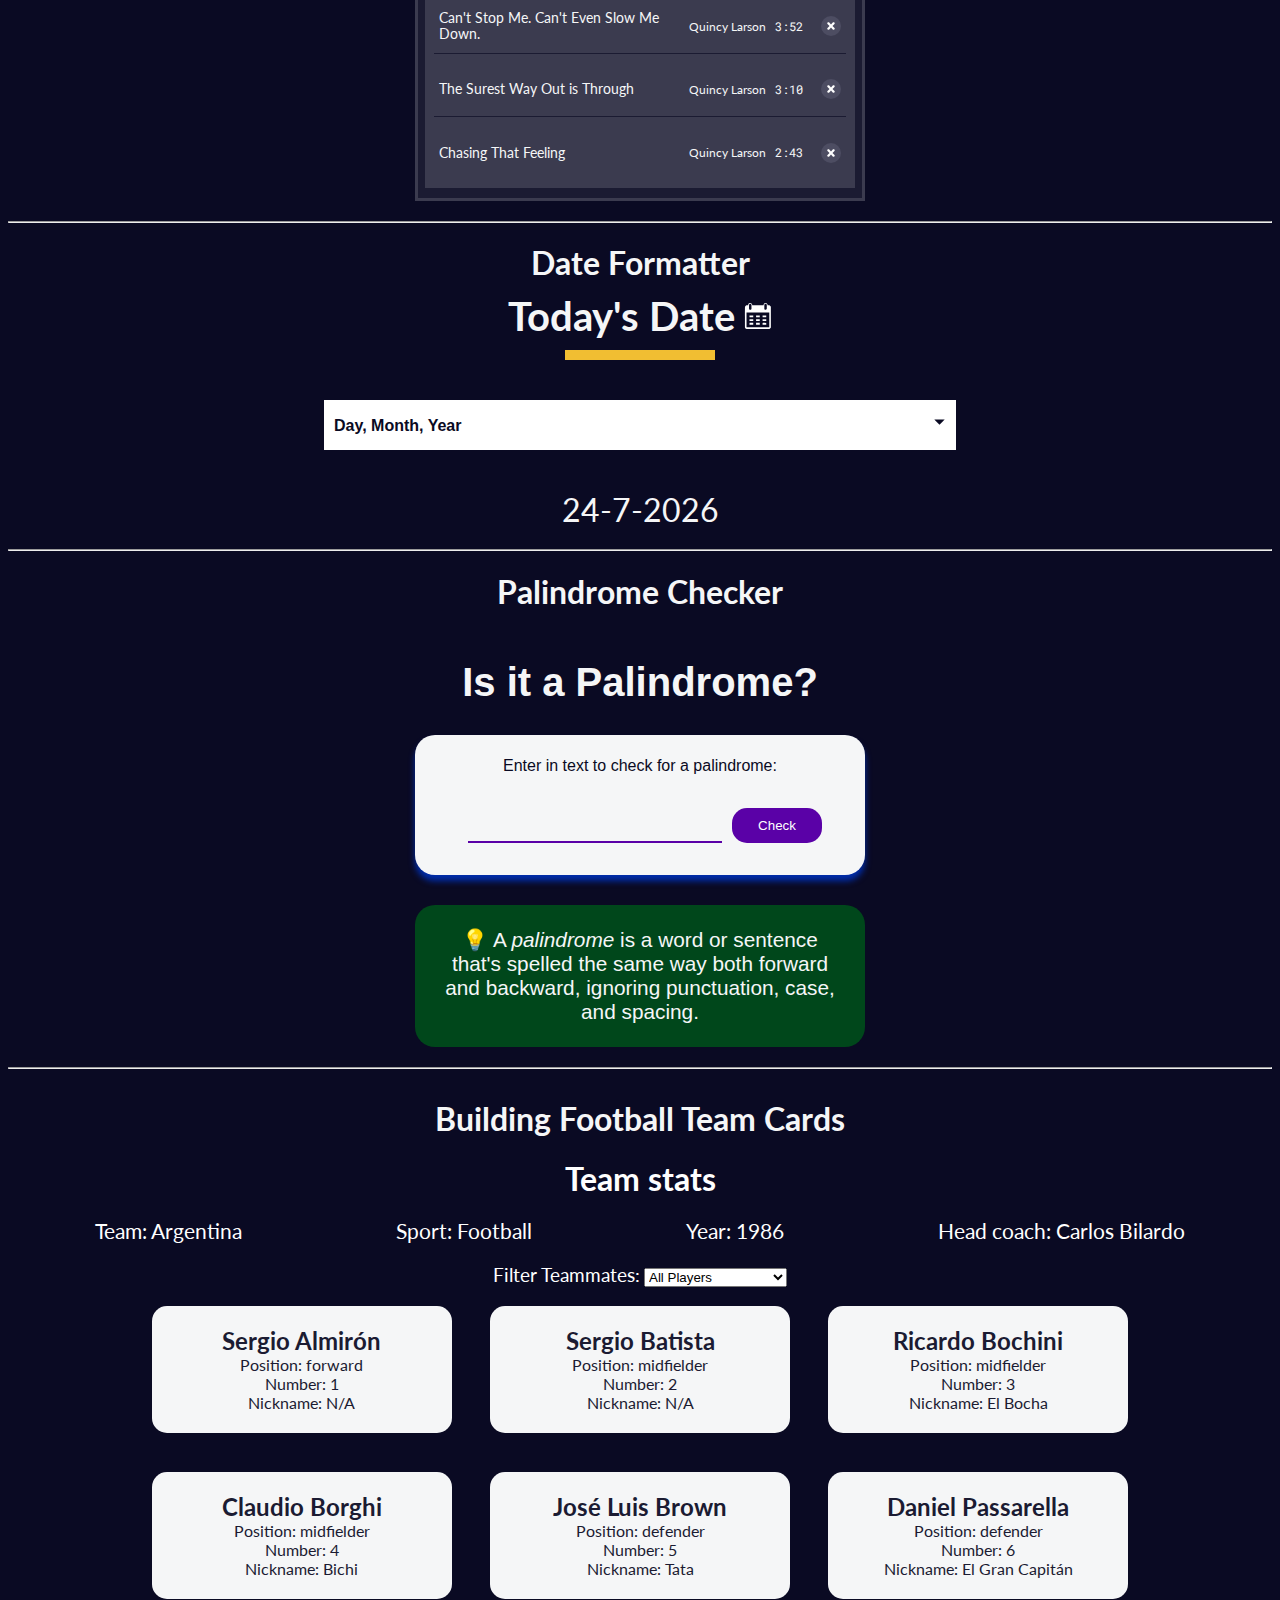
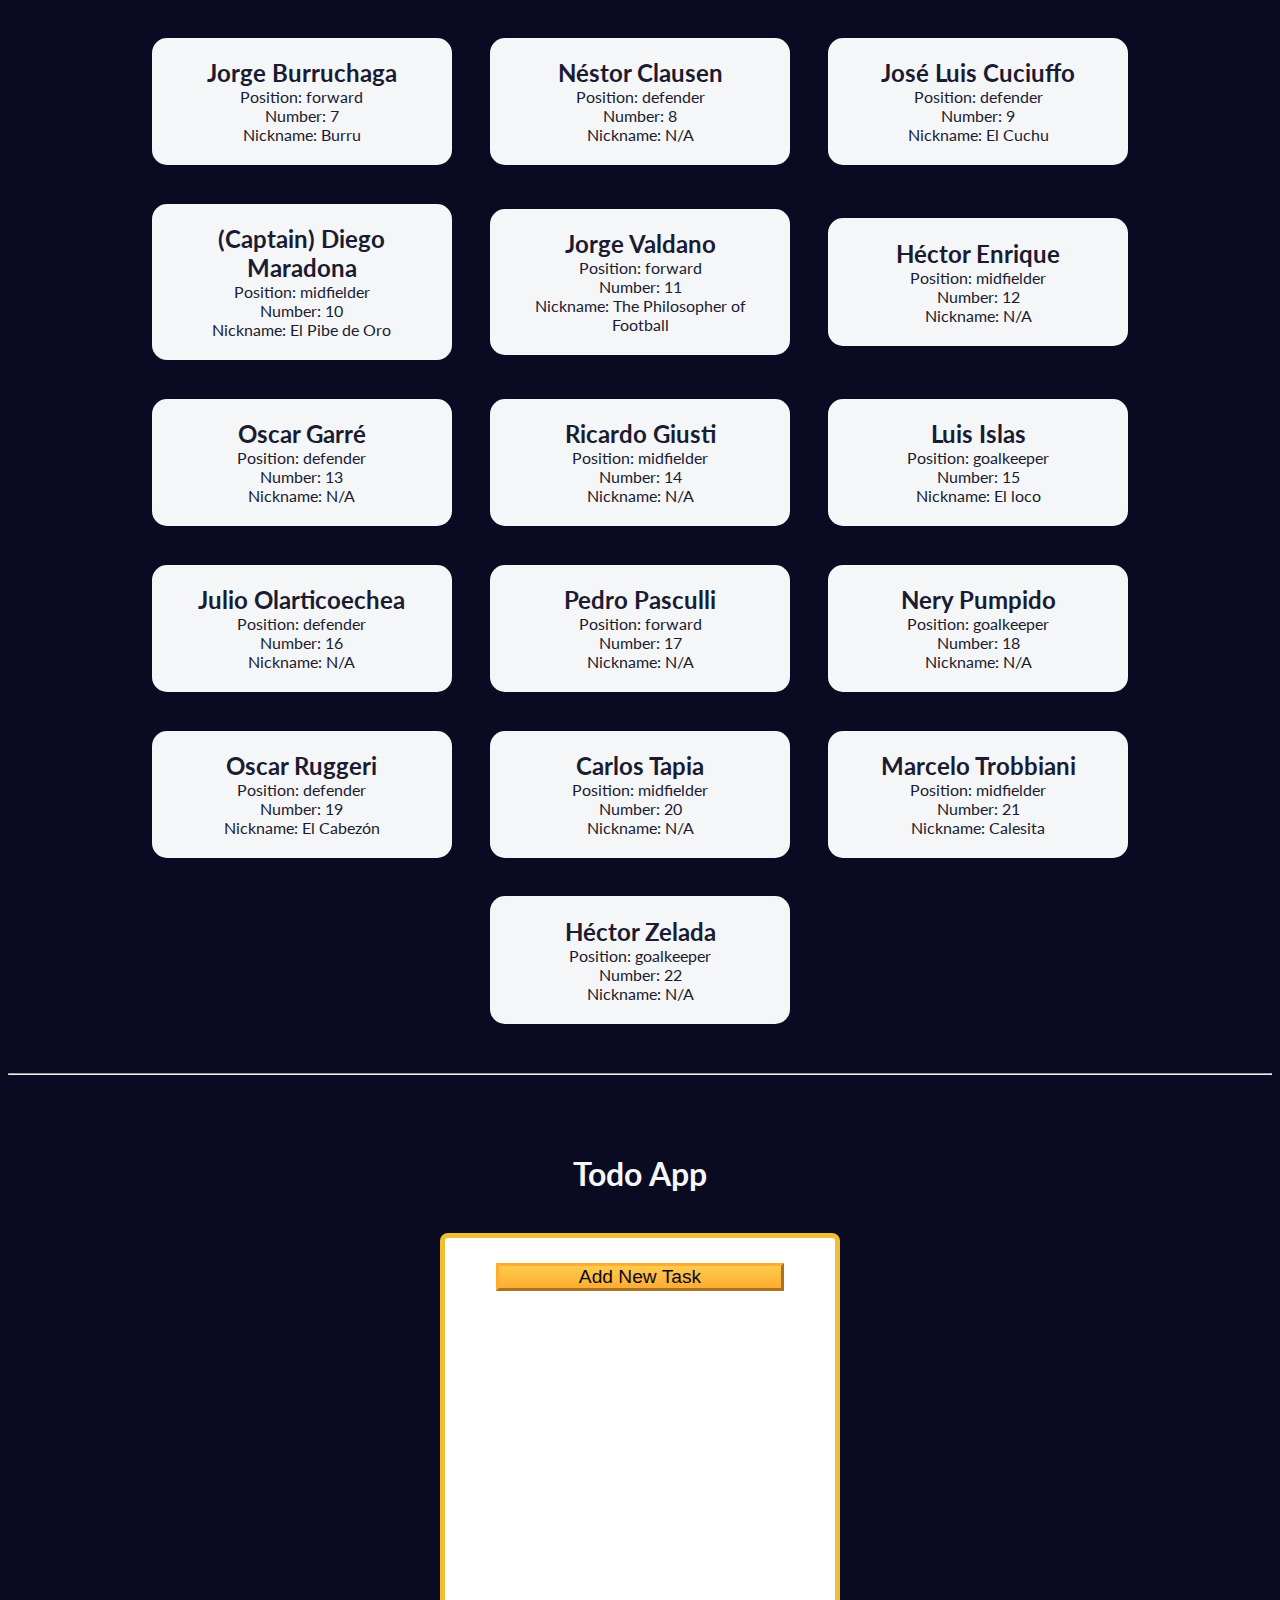
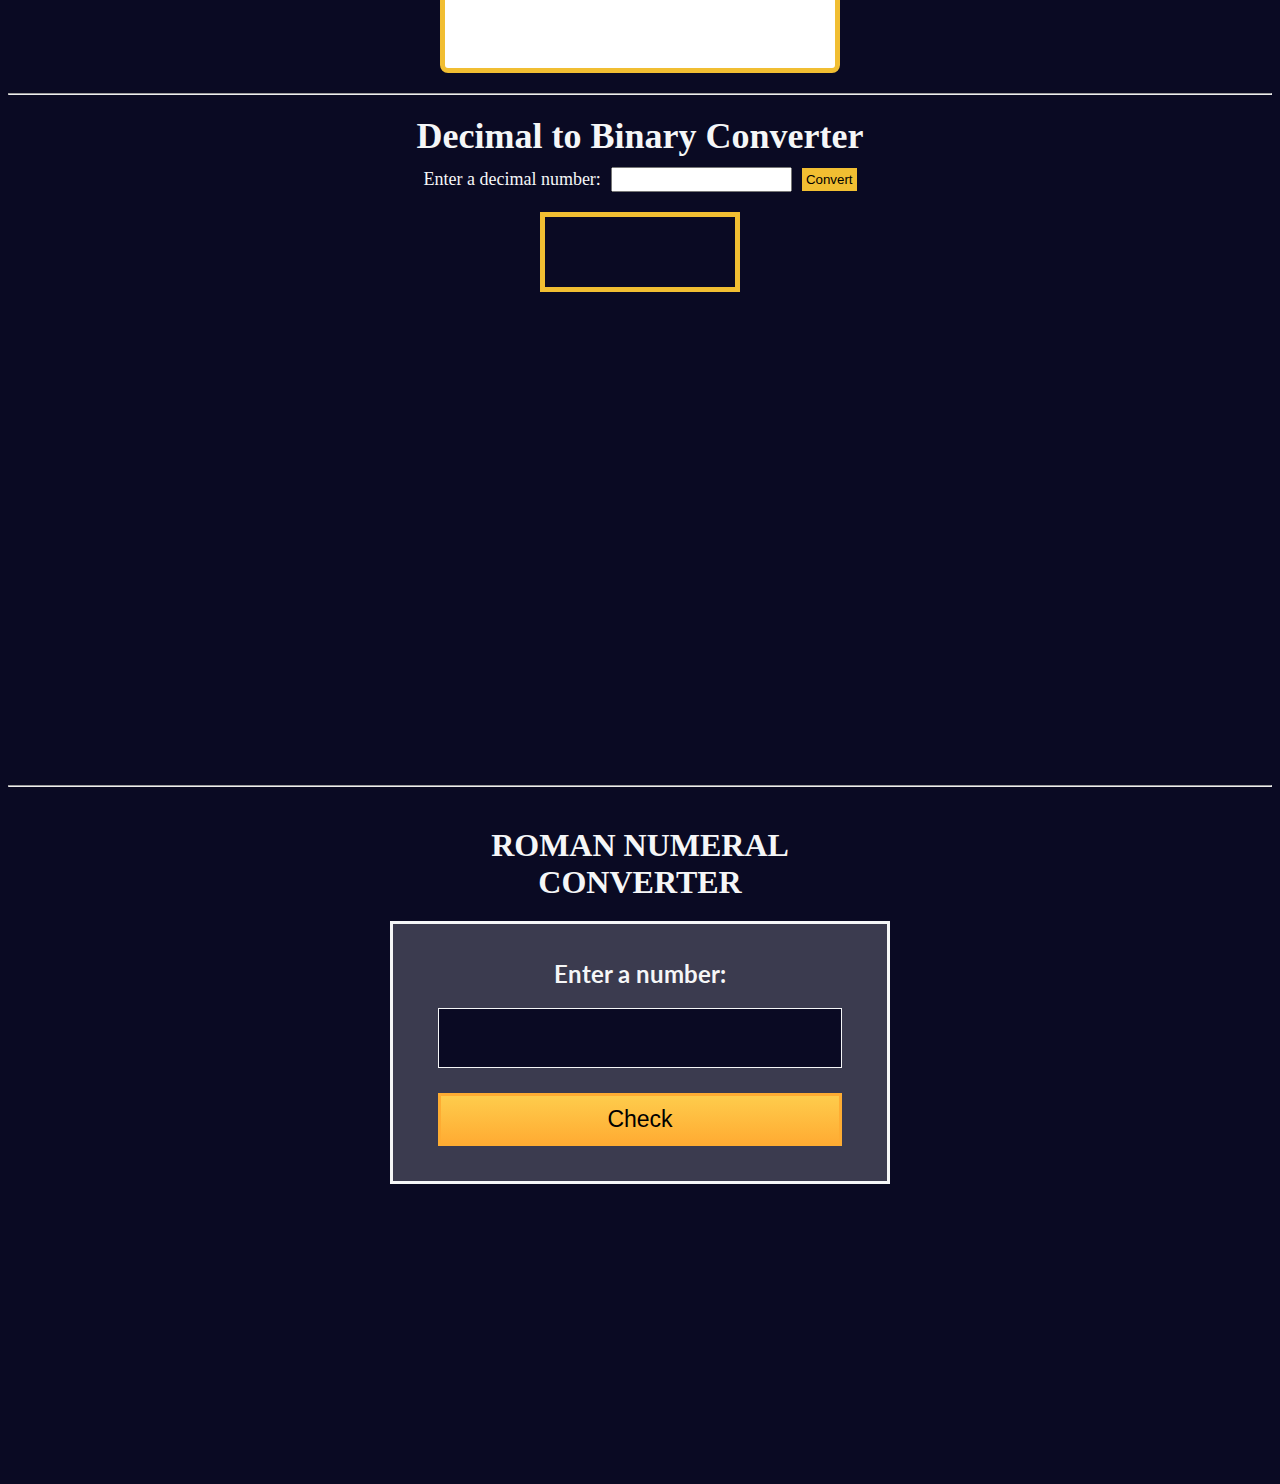
==== commit d9b8dbb1: "ten" ====
--- a/index.html
+++ b/index.html
@@ -13,6 +13,7 @@
     <link rel="stylesheet" href="./style/Building Football Team Cards/index.css">
     <link rel="stylesheet" href="./style/Building a Todo App/index.css">
     <link rel="stylesheet" href="./style/Building Decimal to Binary Converter/index.css">
+    <link rel="stylesheet" href="./style/Build a Roman Numeral Converter Project/index.css">
     <link href="https://fonts.googleapis.com/css2?family=Roboto+Mono&display=swap" rel="stylesheet" />
     <link href="https://fonts.googleapis.com/css2?family=Lato&family=Roboto+Mono&display=swap" rel="stylesheet" />
     <title>FreeCodeCamp</title>
@@ -97,7 +98,7 @@
                     <button id="clear" type="button">Clear</button>
                 </div>
             </form>
-            <div id="output" class="output hide"></div>
+            <div id="output-c" class="output hide"></div>
             <script src="./script/Building a Calorie Counter/script.js"></script>
         </div>
     </div>
@@ -486,12 +487,14 @@
 
     <hr>
 
+    <!-- BUILDING DECIMAL TO BINARY CONVERTER -->
+
     <div id="building-decimal-to-binary">
         <h1>Decimal to Binary Converter</h1>
         <div class="dcm-input-container">
             <label for="number-input">Enter a decimal number:</label>
             <input value="" type="number" name="decimal number input" id="number-input" class="number-input" />
-            <button class="convert-btn" id="convert-btn">Convert</button>
+            <button class="converter-btn" id="converter-btn">Convert</button>
         </div>
         <output id="result" for="number-input"></output>
         <div id="animation-container"></div>
@@ -499,6 +502,21 @@
     </div>
 
     <hr>
+
+    <!-- BUILD A ROMAN NUMERAL CONVERTER PROJECT -->
+
+    <div id="build-roman-numeral-converter">
+        <h1>ROMAN NUMERAL CONVERTER</h1>
+        <div id="form" class="form">
+            <div class="container">
+                <label for="text">Enter a number:</label>
+                <input class="number" id="number" value="" type="number" />
+                <button type="button" class="convert-btn" id="convert-btn">Check</button>
+            </div>
+        </div>
+        <div id="output" class="output hidden"></div>
+        <script src="./script/Build a Roman Numeral Converter Project/script.js"></script>
+    </div>
     <footer></footer>
 </body>
 
--- a/style/Building Decimal to Binary Converter/index.css
+++ b/style/Building Decimal to Binary Converter/index.css
@@ -42,7 +42,7 @@
 body #building-decimal-to-binary .dcm-input-container .number-input {
   height: 25px;
 }
-body #building-decimal-to-binary .dcm-input-container .convert-btn {
+body #building-decimal-to-binary .dcm-input-container .converter-btn {
   background-color: #f1be32;
   cursor: pointer;
   border: none;
--- a/style/Build a Roman Numeral Converter Project/index.css
+++ b/style/Build a Roman Numeral Converter Project/index.css
@@ -0,0 +1,115 @@
+body {
+  background-color: #0a0a23;
+  color: #f5f6f7;
+  font-family: "Lato", sans-serif;
+  font-size: 16px;
+}
+body h1 {
+  text-align: center;
+}
+body hr {
+  margin-top: 20px;
+  margin-bottom: 20px;
+}
+body footer {
+  margin-top: 300px;
+}
+
+:root {
+  --gray-00: #ffffff;
+  --gray-05: #f5f6f7;
+  --gray-15: #d0d0d5;
+  --gray-75: #3b3b4f;
+  --gray-85: #1b1b32;
+  --gray-90: #0a0a23;
+  --error: #a94442;
+  --danger-color: #850000;
+  --danger-background: #ffadad;
+}
+
+body #build-roman-numeral-converter {
+  display: flex;
+  flex-direction: column;
+  align-items: center;
+  justify-content: center;
+}
+body #build-roman-numeral-converter *,
+body #build-roman-numeral-converter ::before,
+body #build-roman-numeral-converter ::after {
+  padding: 0;
+  margin: 0;
+  box-sizing: border-box;
+}
+body #build-roman-numeral-converter h1 {
+  text-align: center;
+  margin: 20px auto;
+  max-width: 350px;
+  font-family: "Castoro Titling", cursive;
+}
+body #build-roman-numeral-converter .form {
+  color: var(--gray-05);
+  margin: auto 25px;
+  border: 3px solid var(--gray-05);
+  text-align: center;
+  width: 90%;
+  max-width: 500px;
+  background-color: var(--gray-75);
+}
+body #build-roman-numeral-converter .form .container {
+  height: 100%;
+  padding: 25px;
+  margin: 10px 20px;
+}
+body #build-roman-numeral-converter .form .container label {
+  display: inline-block;
+  font-size: 1.5rem;
+  margin-bottom: 10px;
+  font-weight: bold;
+}
+body #build-roman-numeral-converter .form .container .number {
+  display: block;
+  font-size: 2.5rem;
+  width: 100%;
+  height: 60px;
+  padding: 6px 12px;
+  margin: 10px 0;
+  line-height: 1.4;
+  color: white;
+  background-color: var(--gray-90);
+  border: 1px solid var(--gray-05);
+  outline: none;
+  outline-style: none;
+}
+body #build-roman-numeral-converter .form .container .convert-btn {
+  outline: none;
+  cursor: pointer;
+  margin-top: 15px;
+  text-decoration: none;
+  background-image: linear-gradient(#fecc4c, #ffac33);
+  border: 3px solid #feac32;
+  padding: 10px 16px;
+  font-size: 23px;
+  width: 100%;
+}
+body #build-roman-numeral-converter .output {
+  color: white;
+  background-color: var(--gray-75);
+  border: 3px solid var(--gray-05);
+  font-size: 2.5rem;
+  width: 90%;
+  max-width: 500px;
+  min-height: 55px;
+  margin-top: 25px;
+  padding: 15px;
+  overflow-wrap: break-word;
+  text-align: center;
+}
+body #build-roman-numeral-converter .output.hidden {
+  display: none;
+}
+body #build-roman-numeral-converter .output.alert {
+  font-size: 2rem;
+  background-color: var(--danger-background);
+  border: 3px solid var(--danger-color);
+  color: var(--danger-color);
+}/*# sourceMappingURL=index.css.map */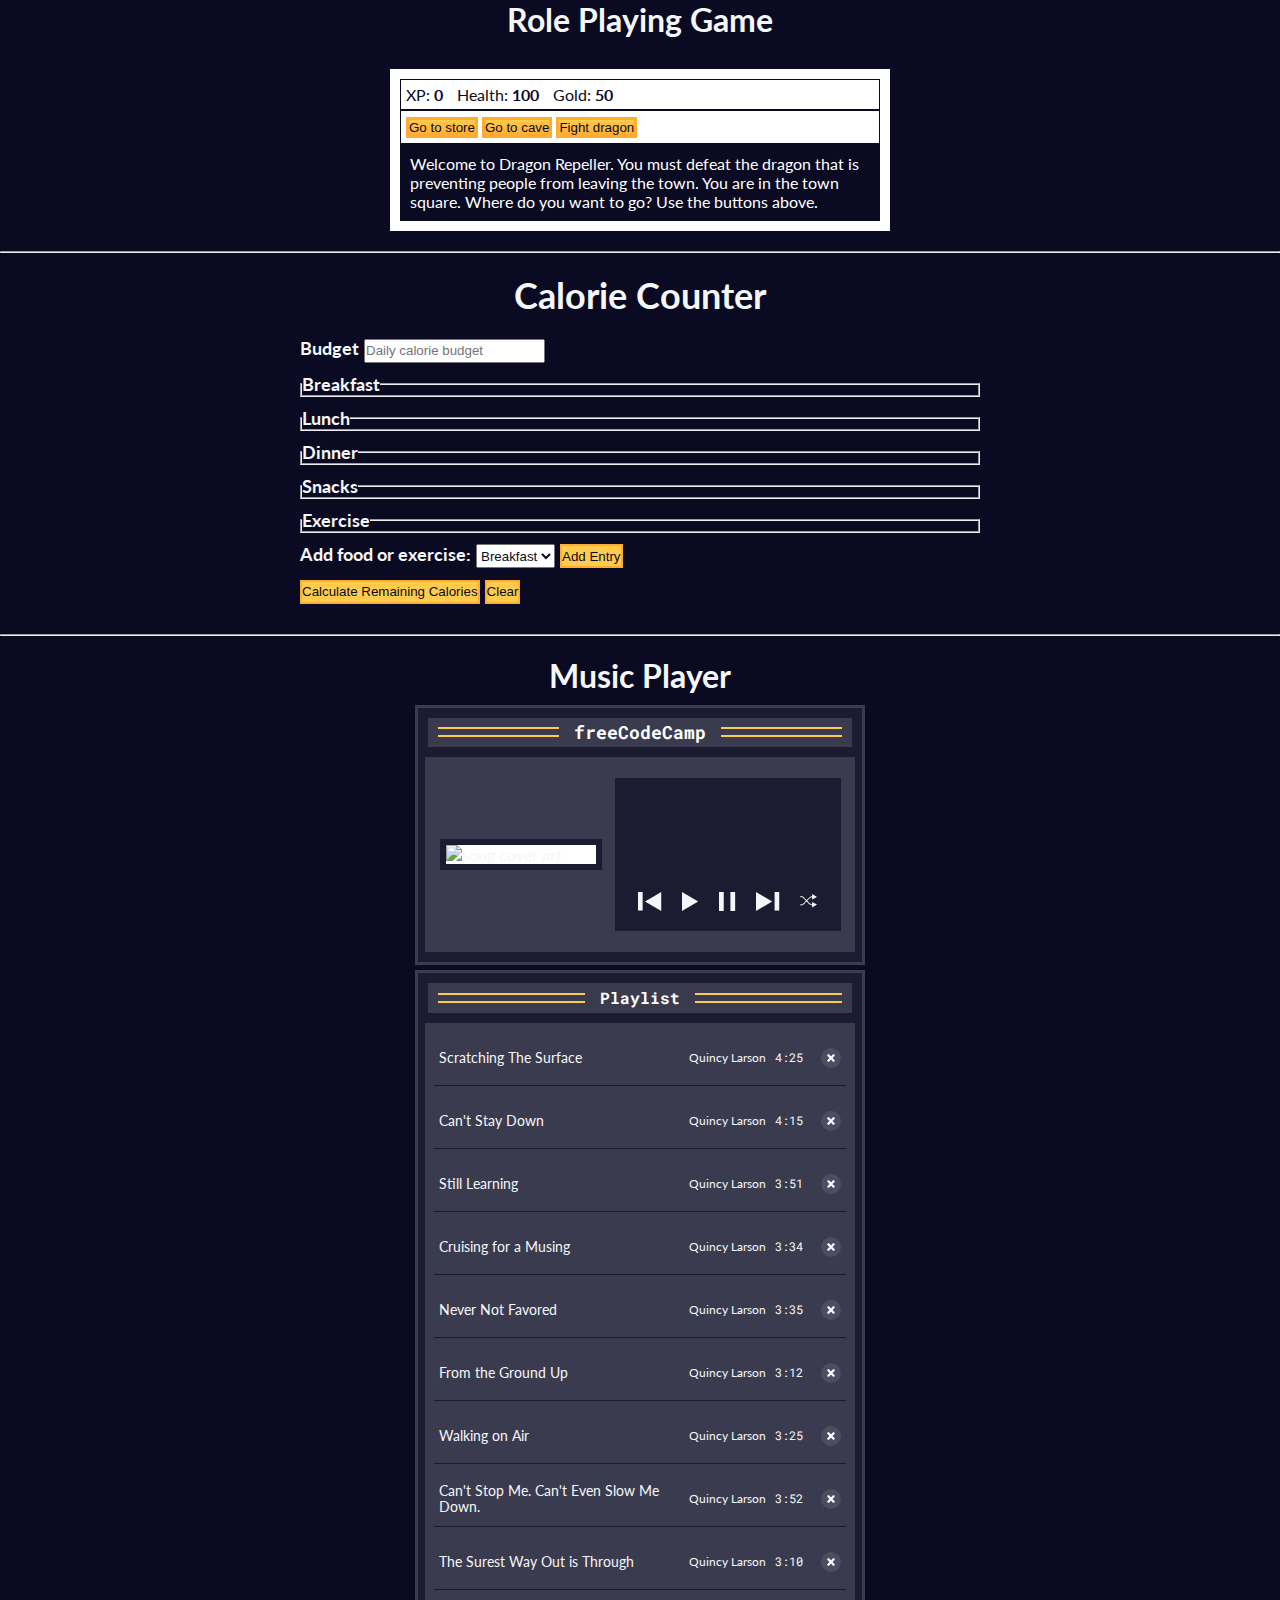
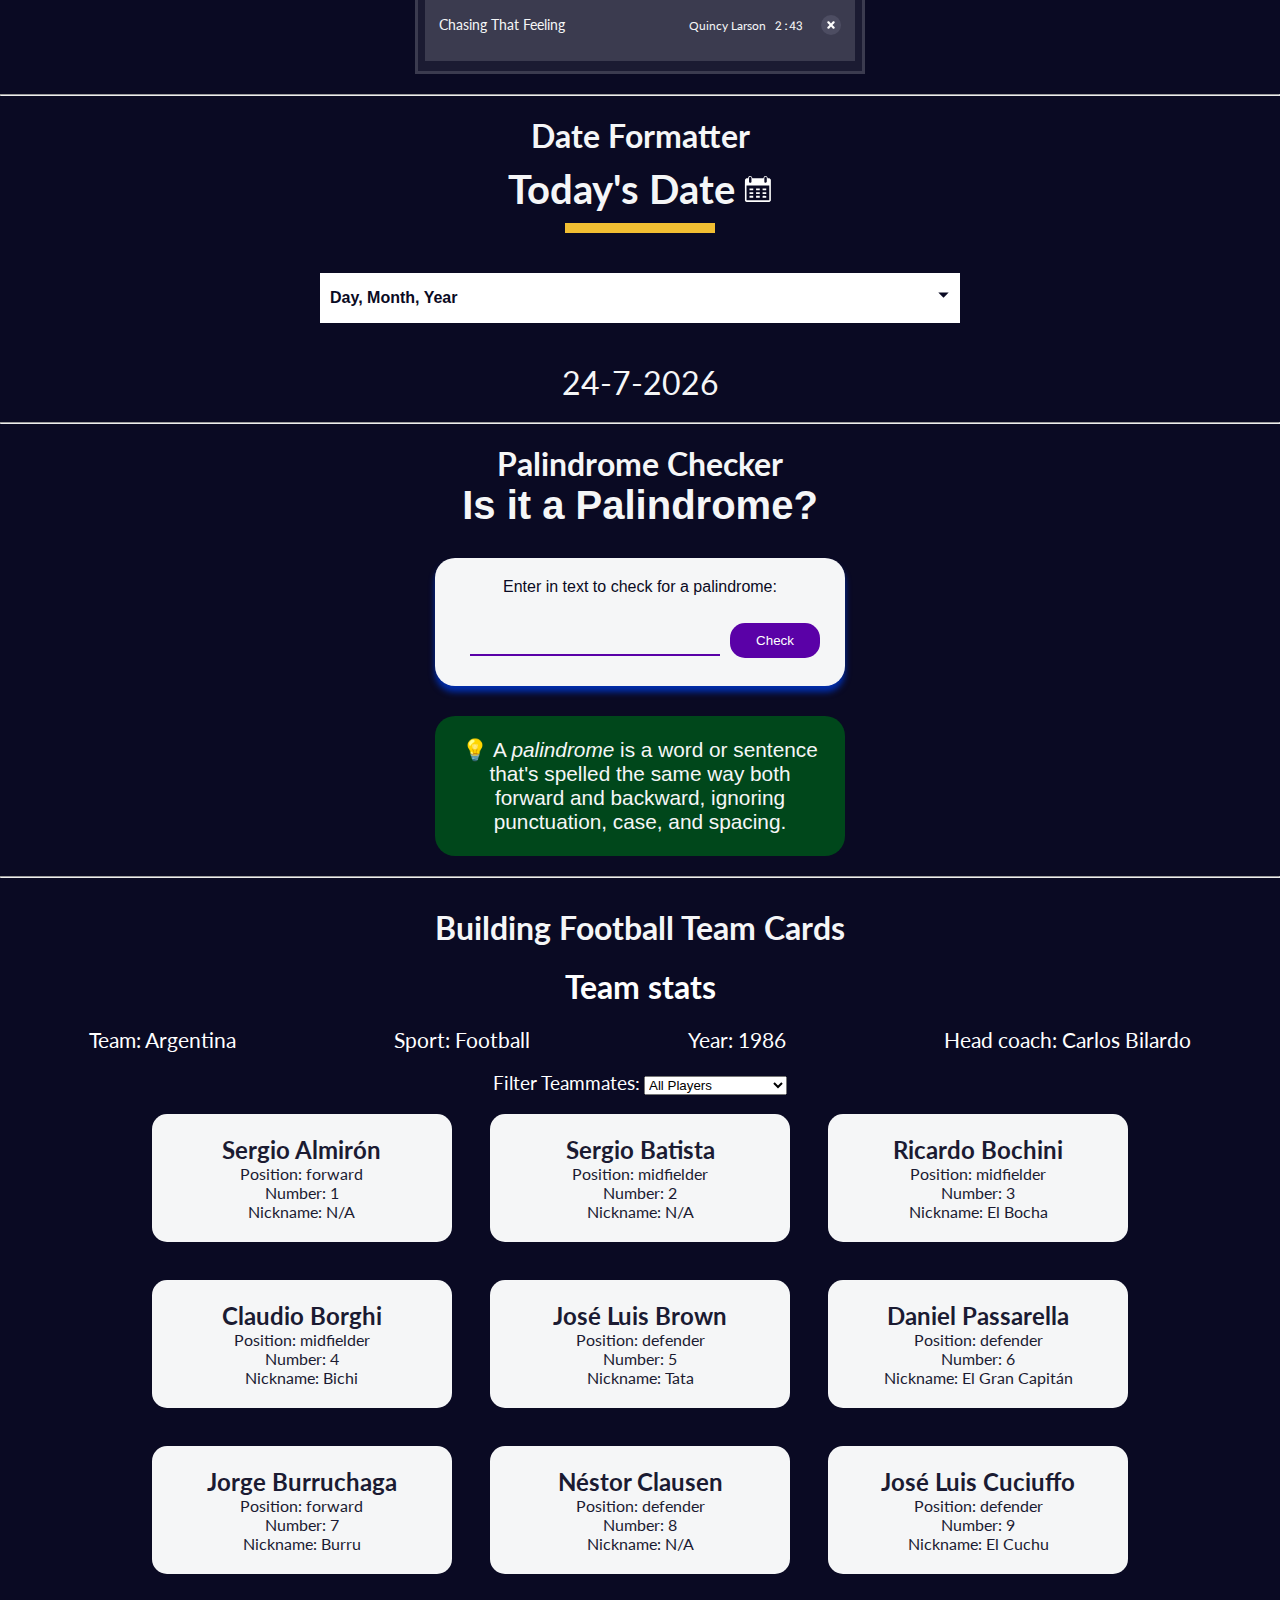
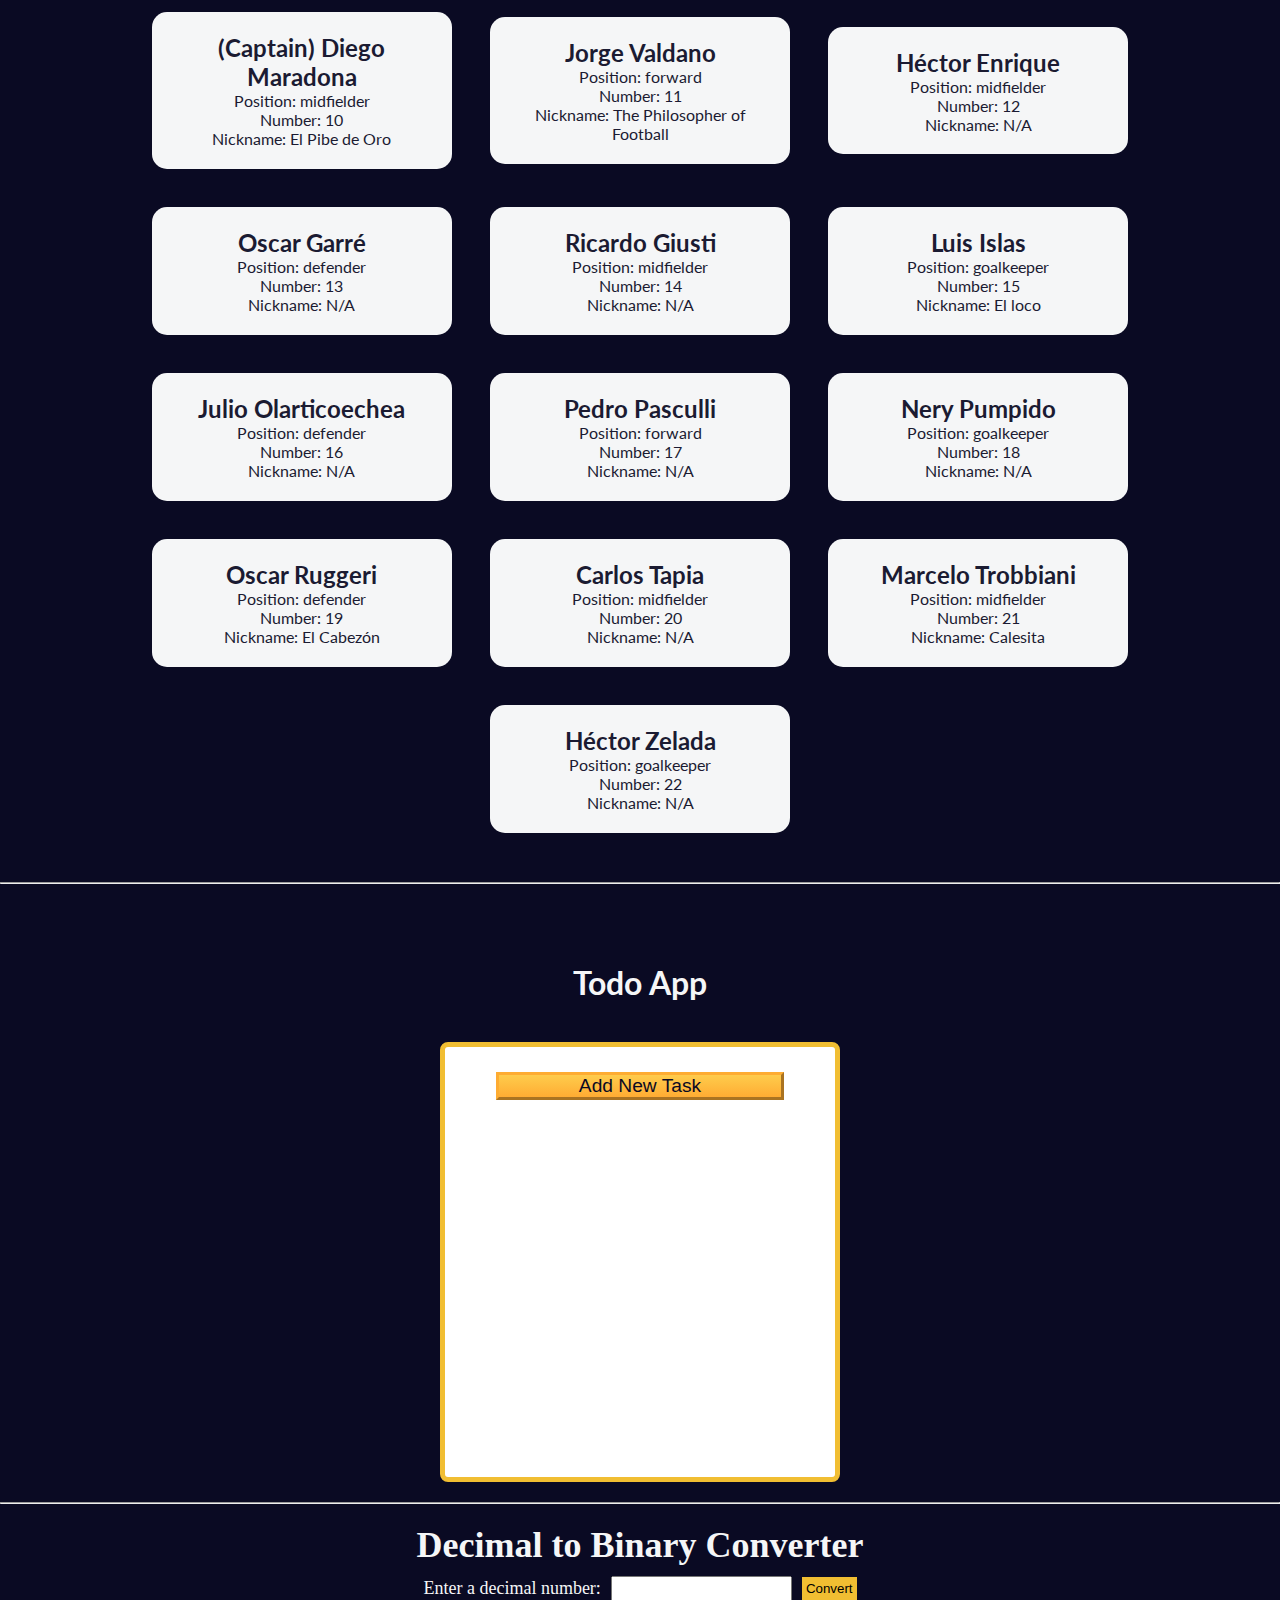
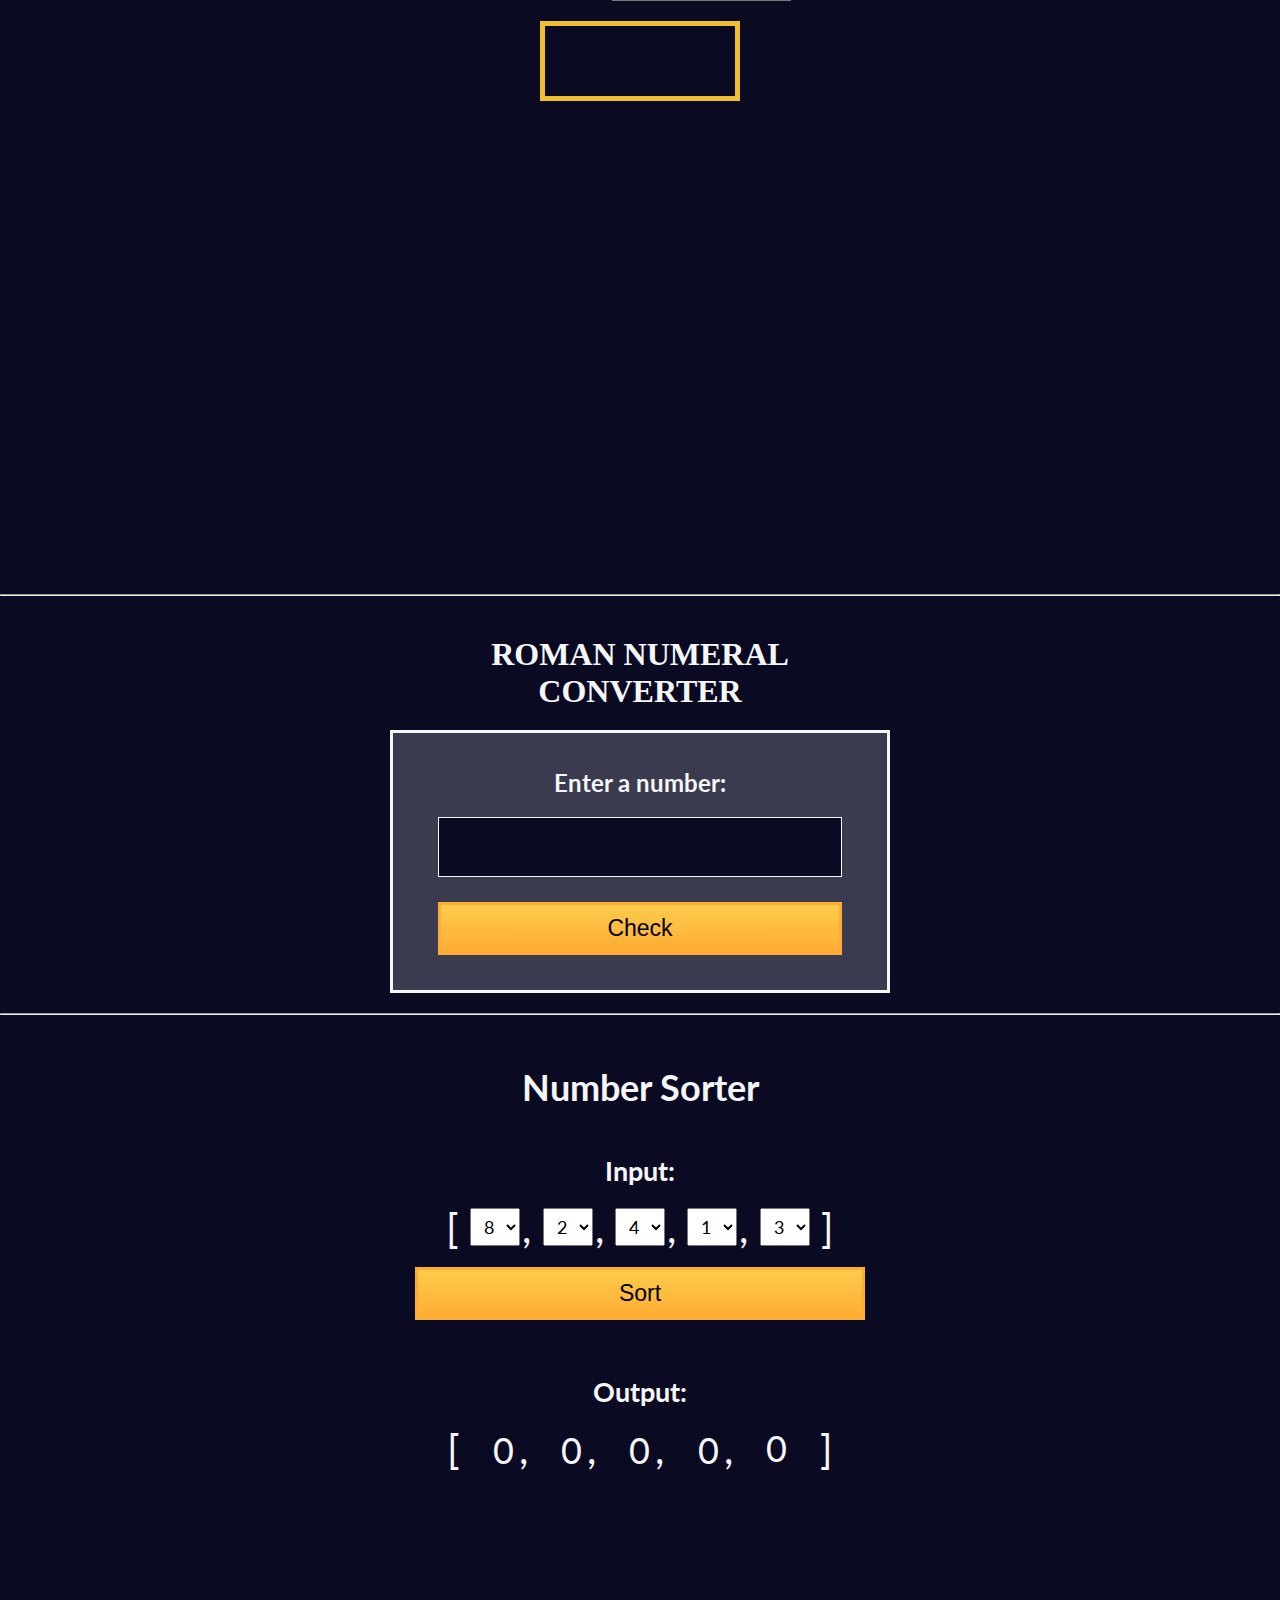
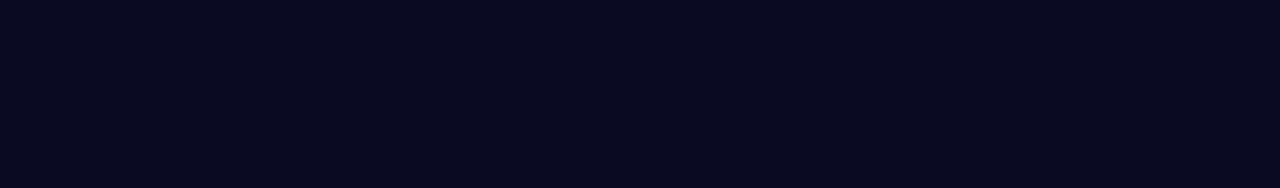
==== commit b6aeb706: "eleventh" ====
--- a/index.html
+++ b/index.html
@@ -14,6 +14,7 @@
     <link rel="stylesheet" href="./style/Building a Todo App/index.css">
     <link rel="stylesheet" href="./style/Building Decimal to Binary Converter/index.css">
     <link rel="stylesheet" href="./style/Build a Roman Numeral Converter Project/index.css">
+    <link rel="stylesheet" href="./style/Building a Number Sorter/index.css">
     <link href="https://fonts.googleapis.com/css2?family=Roboto+Mono&display=swap" rel="stylesheet" />
     <link href="https://fonts.googleapis.com/css2?family=Lato&family=Roboto+Mono&display=swap" rel="stylesheet" />
     <title>FreeCodeCamp</title>
@@ -517,6 +518,128 @@
         <div id="output" class="output hidden"></div>
         <script src="./script/Build a Roman Numeral Converter Project/script.js"></script>
     </div>
+
+    <hr>
+
+    <!-- BUILDING A NUMBER SORTER -->
+
+    <div id="building-number-sorter">
+        <h1>Number Sorter</h1>
+        <form id="form" class="form">
+            <h2>Input:</h2>
+            <fieldset>
+                <span class="bracket">[</span>
+                <div>
+                    <select name="values" class="values-dropdown" aria-label="first number">
+                        <option value="0">0</option>
+                        <option value="1">1</option>
+                        <option value="2">2</option>
+                        <option value="3">3</option>
+                        <option value="4">4</option>
+                        <option value="5">5</option>
+                        <option value="6">6</option>
+                        <option value="7">7</option>
+                        <option value="8" selected>8</option>
+                        <option value="9">9</option>
+                        <option value="10">10</option>
+                    </select>
+                    <span class="comma">,</span>
+                </div>
+                <div>
+                    <select name="values" class="values-dropdown" aria-label="second number">
+                        <option value="0">0</option>
+                        <option value="1">1</option>
+                        <option value="2" selected>2</option>
+                        <option value="3">3</option>
+                        <option value="4">4</option>
+                        <option value="5">5</option>
+                        <option value="6">6</option>
+                        <option value="7">7</option>
+                        <option value="8">8</option>
+                        <option value="9">9</option>
+                        <option value="10">10</option>
+                    </select>
+                    <span class="comma">,</span>
+                </div>
+                <div>
+                    <select name="values" class="values-dropdown" aria-label="third number">
+                        <option value="0">0</option>
+                        <option value="1">1</option>
+                        <option value="2">2</option>
+                        <option value="3">3</option>
+                        <option value="4" selected>4</option>
+                        <option value="5">5</option>
+                        <option value="6">6</option>
+                        <option value="7">7</option>
+                        <option value="8">8</option>
+                        <option value="9">9</option>
+                        <option value="10">10</option>
+                    </select>
+                    <span class="comma">,</span>
+                </div>
+                <div>
+                    <select name="values" class="values-dropdown" aria-label="fourth number">
+                        <option value="0">0</option>
+                        <option value="1" selected>1</option>
+                        <option value="2">2</option>
+                        <option value="3">3</option>
+                        <option value="4">4</option>
+                        <option value="5">5</option>
+                        <option value="6">6</option>
+                        <option value="7">7</option>
+                        <option value="8">8</option>
+                        <option value="9">9</option>
+                        <option value="10">10</option>
+                    </select>
+                    <span class="comma">,</span>
+                </div>
+                <div>
+                    <select name="values" class="values-dropdown" aria-label="fifth number">
+                        <option value="0">0</option>
+                        <option value="1">1</option>
+                        <option value="2">2</option>
+                        <option value="3" selected>3</option>
+                        <option value="4">4</option>
+                        <option value="5">5</option>
+                        <option value="6">6</option>
+                        <option value="7">7</option>
+                        <option value="8">8</option>
+                        <option value="9">9</option>
+                        <option value="10">10</option>
+                    </select>
+                </div>
+                <span class="bracket">]</span>
+            </fieldset>
+            <button id="sort">Sort</button>
+        </form>
+        <div class="output-container">
+            <h2>Output:</h2>
+            <div class="output-array">
+                <span class="bracket">[</span>
+                <div>
+                    <span class="output-value" id="output-value-0">0</span>
+                    <span class="comma">,</span>
+                </div>
+                <div>
+                    <span class="output-value" id="output-value-1">0</span>
+                    <span class="comma">,</span>
+                </div>
+                <div>
+                    <span class="output-value" id="output-value-2">0</span>
+                    <span class="comma">,</span>
+                </div>
+                <div>
+                    <span class="output-value" id="output-value-3">0</span>
+                    <span class="comma">,</span>
+                </div>
+                <div>
+                    <span class="output-value" id="output-value-4">0</span>
+                </div>
+                <span class="bracket">]</span>
+            </div>
+        </div>
+        <script src="./script/Building a Number Sorter/script.js"></script>
+    </div>
     <footer></footer>
 </body>
 
--- a/style/Building a Number Sorter/index.css
+++ b/style/Building a Number Sorter/index.css
@@ -0,0 +1,118 @@
+:root {
+  --gray-00: #ffffff;
+  --gray-05: #f5f6f7;
+  --gray-15: #d0d0d5;
+  --gray-75: #3b3b4f;
+  --gray-85: #1b1b32;
+  --gray-90: #0a0a23;
+  --blue-50: #198eee;
+  --error: #a94442;
+  --danger-color: #850000;
+  --danger-background: #ffadad;
+}
+
+*,
+::before,
+::after {
+  padding: 0;
+  margin: 0;
+  box-sizing: border-box;
+}
+
+body #building-number-sorter {
+  font-family: "Lato", Helvetica, Arial, sans-serif;
+  font-size: 18px;
+  display: flex;
+  flex-direction: column;
+  align-items: center;
+}
+body #building-number-sorter h1 {
+  margin: 30px auto;
+}
+body #building-number-sorter h2 {
+  margin-bottom: 15px;
+}
+body #building-number-sorter .bracket,
+body #building-number-sorter .comma {
+  font-size: 2.3em;
+}
+body #building-number-sorter form {
+  width: 100%;
+  text-align: center;
+  padding: 15px;
+}
+body #building-number-sorter form fieldset {
+  border: 0 none;
+  height: 100%;
+  margin: auto;
+  display: flex;
+  justify-content: space-around;
+  align-items: center;
+}
+body #building-number-sorter form fieldset div {
+  display: flex;
+  justify-content: center;
+  align-items: center;
+}
+body #building-number-sorter form fieldset div .comma {
+  font-size: 2.3em;
+  margin-left: 2px;
+}
+body #building-number-sorter form fieldset div .values-dropdown {
+  font-family: inherit;
+  font-size: inherit;
+  line-height: inherit;
+  height: 38px;
+  width: 50px;
+  text-align: center;
+}
+body #building-number-sorter form fieldset div .values-dropdown:focus-visible {
+  outline: 3px solid var(--blue-50);
+}
+body #building-number-sorter form #sort {
+  cursor: pointer;
+  margin-top: 15px;
+  text-decoration: none;
+  background-image: linear-gradient(#fecc4c, #ffac33);
+  border: 3px solid #feac32;
+  padding: 10px 16px;
+  font-size: 23px;
+  width: 100%;
+}
+body #building-number-sorter form #sort:focus-visible {
+  outline: 3px solid var(--blue-50);
+}
+body #building-number-sorter .output-container {
+  width: 95%;
+  min-height: 55px;
+  margin-top: 25px;
+  border-radius: 0;
+  padding: 15px;
+  overflow-wrap: break-word;
+  text-align: center;
+}
+body #building-number-sorter .output-container .output-array {
+  width: 100%;
+  margin: auto;
+  display: flex;
+  align-items: center;
+  justify-content: space-around;
+}
+body #building-number-sorter .output-container .output-array .output-value {
+  font-size: 2em;
+}
+
+@media (min-width: 550px) {
+  body #building-number-sorter form {
+    max-width: 480px;
+  }
+  body #building-number-sorter form fieldset {
+    max-width: 400px;
+  }
+  body #building-number-sorter .output-container {
+    max-width: 480px;
+  }
+  body #building-number-sorter .output-container .output-array {
+    max-width: 420px;
+  }
+}/*# sourceMappingURL=index.css.map */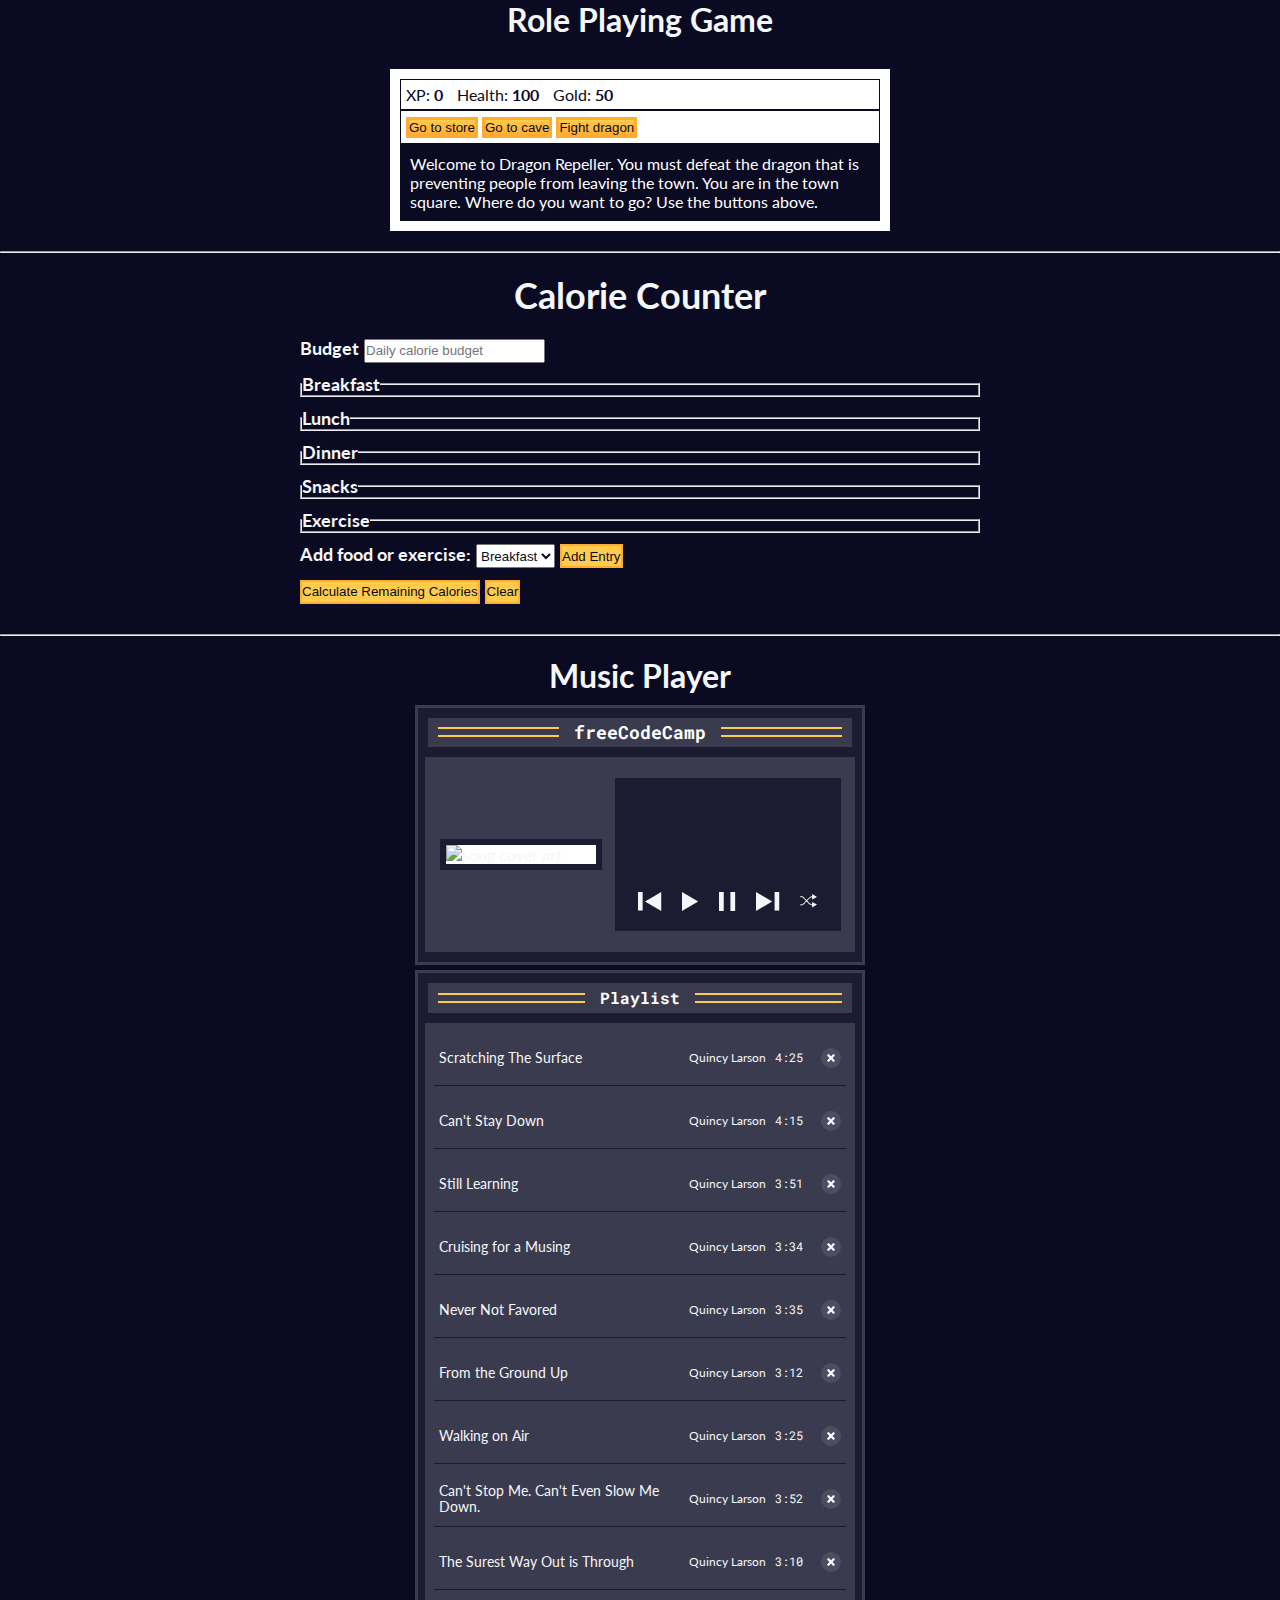
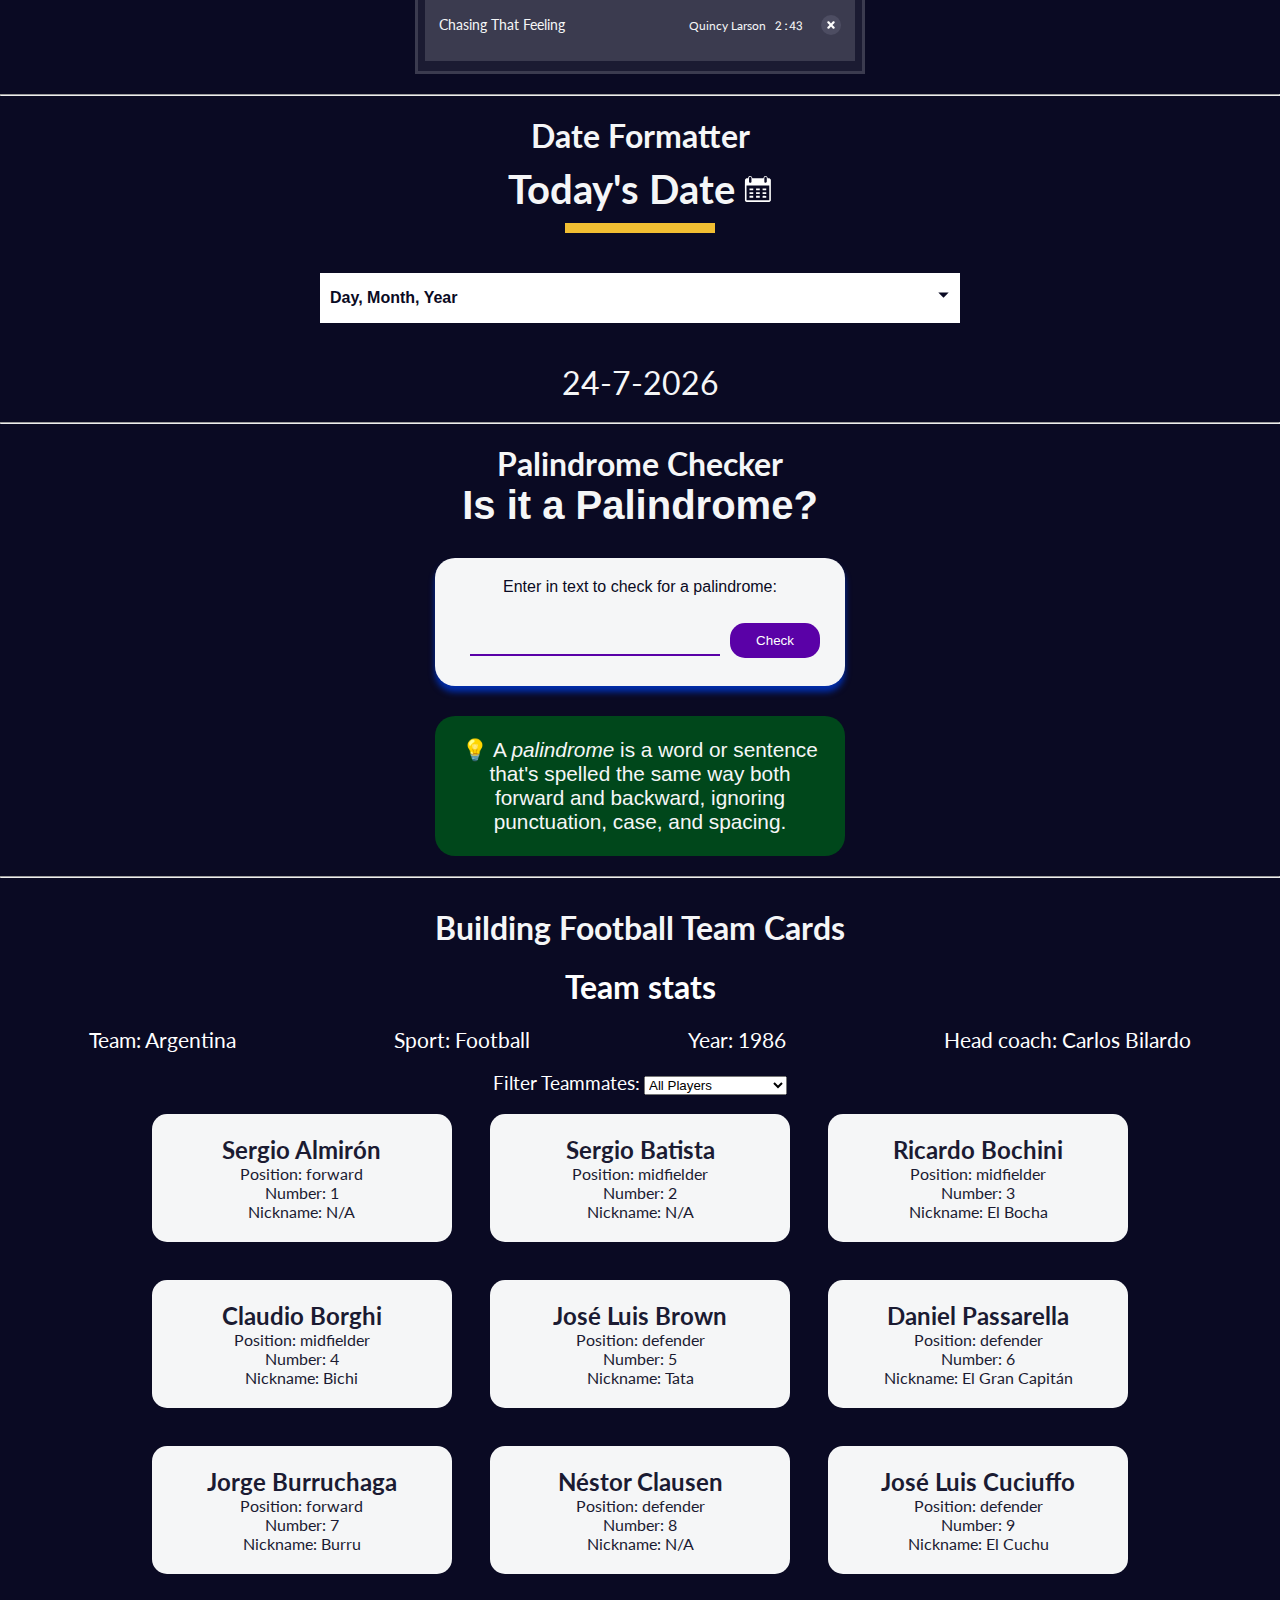
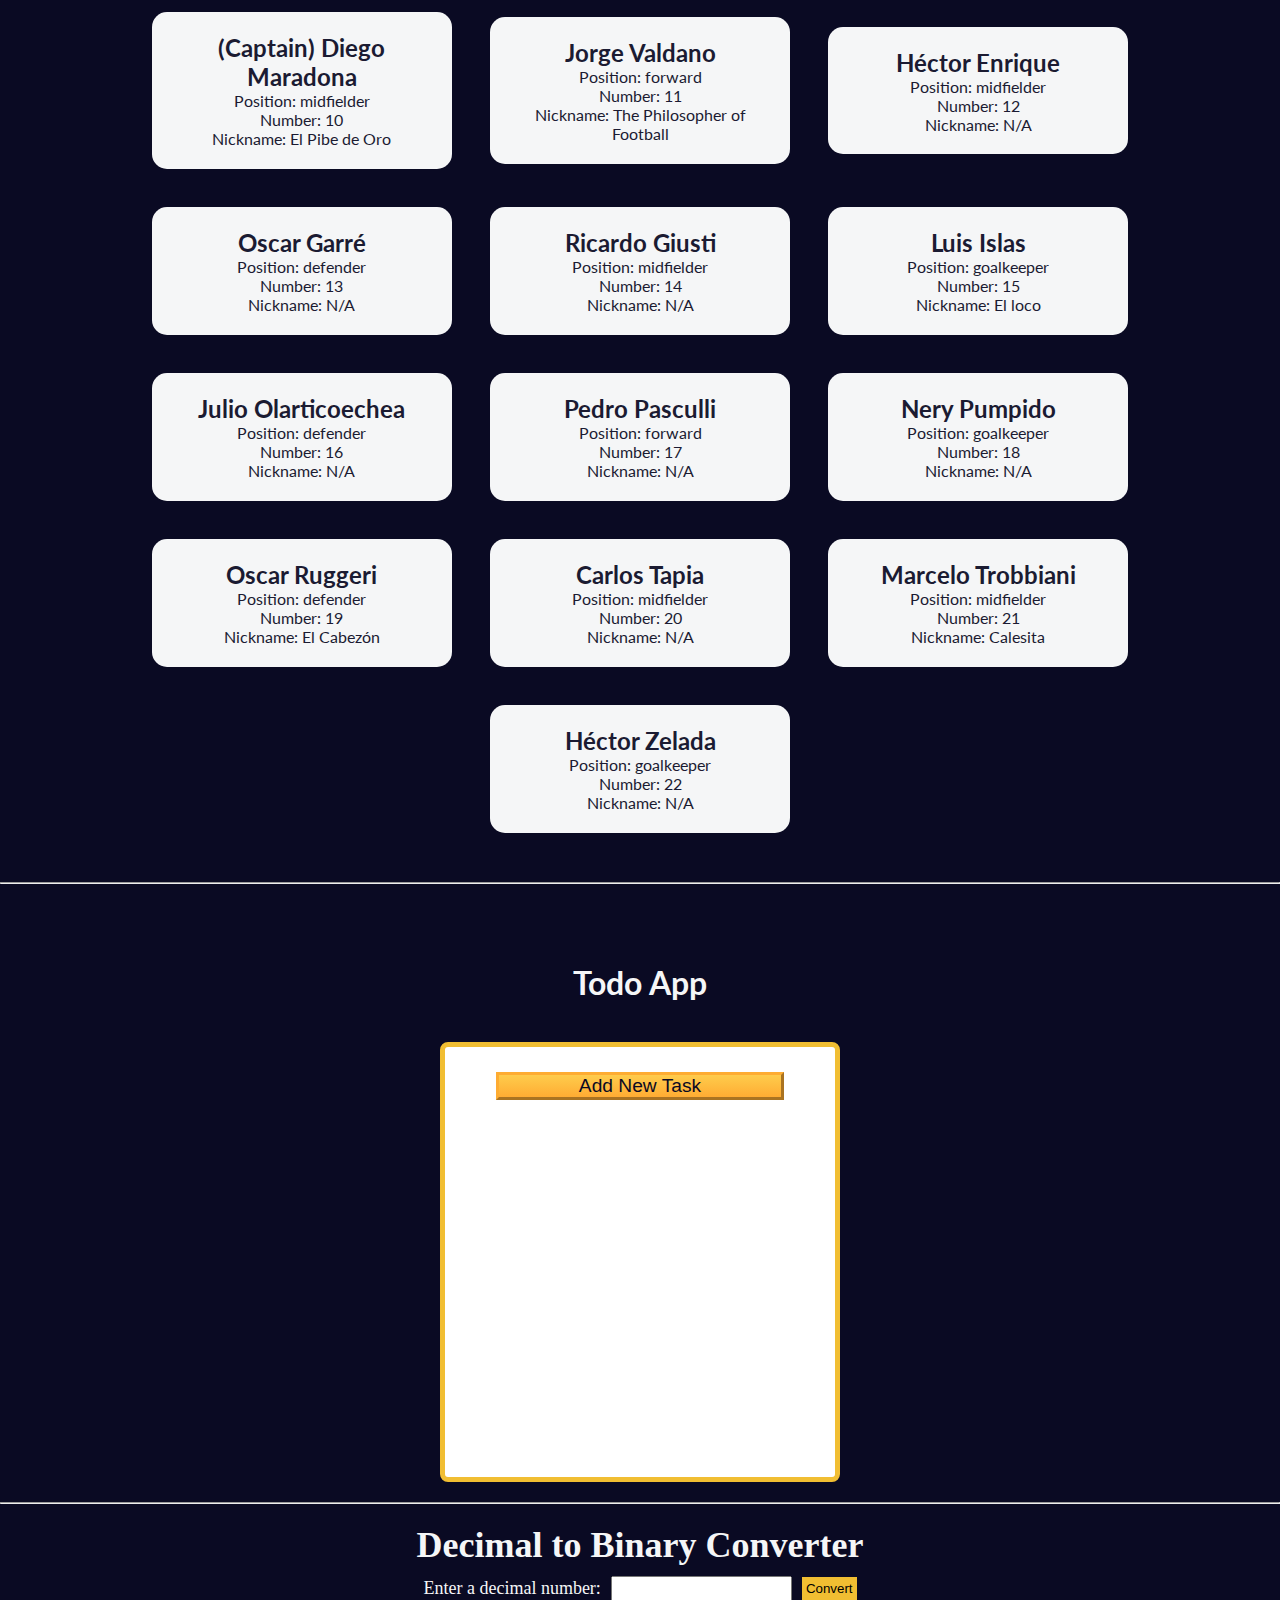
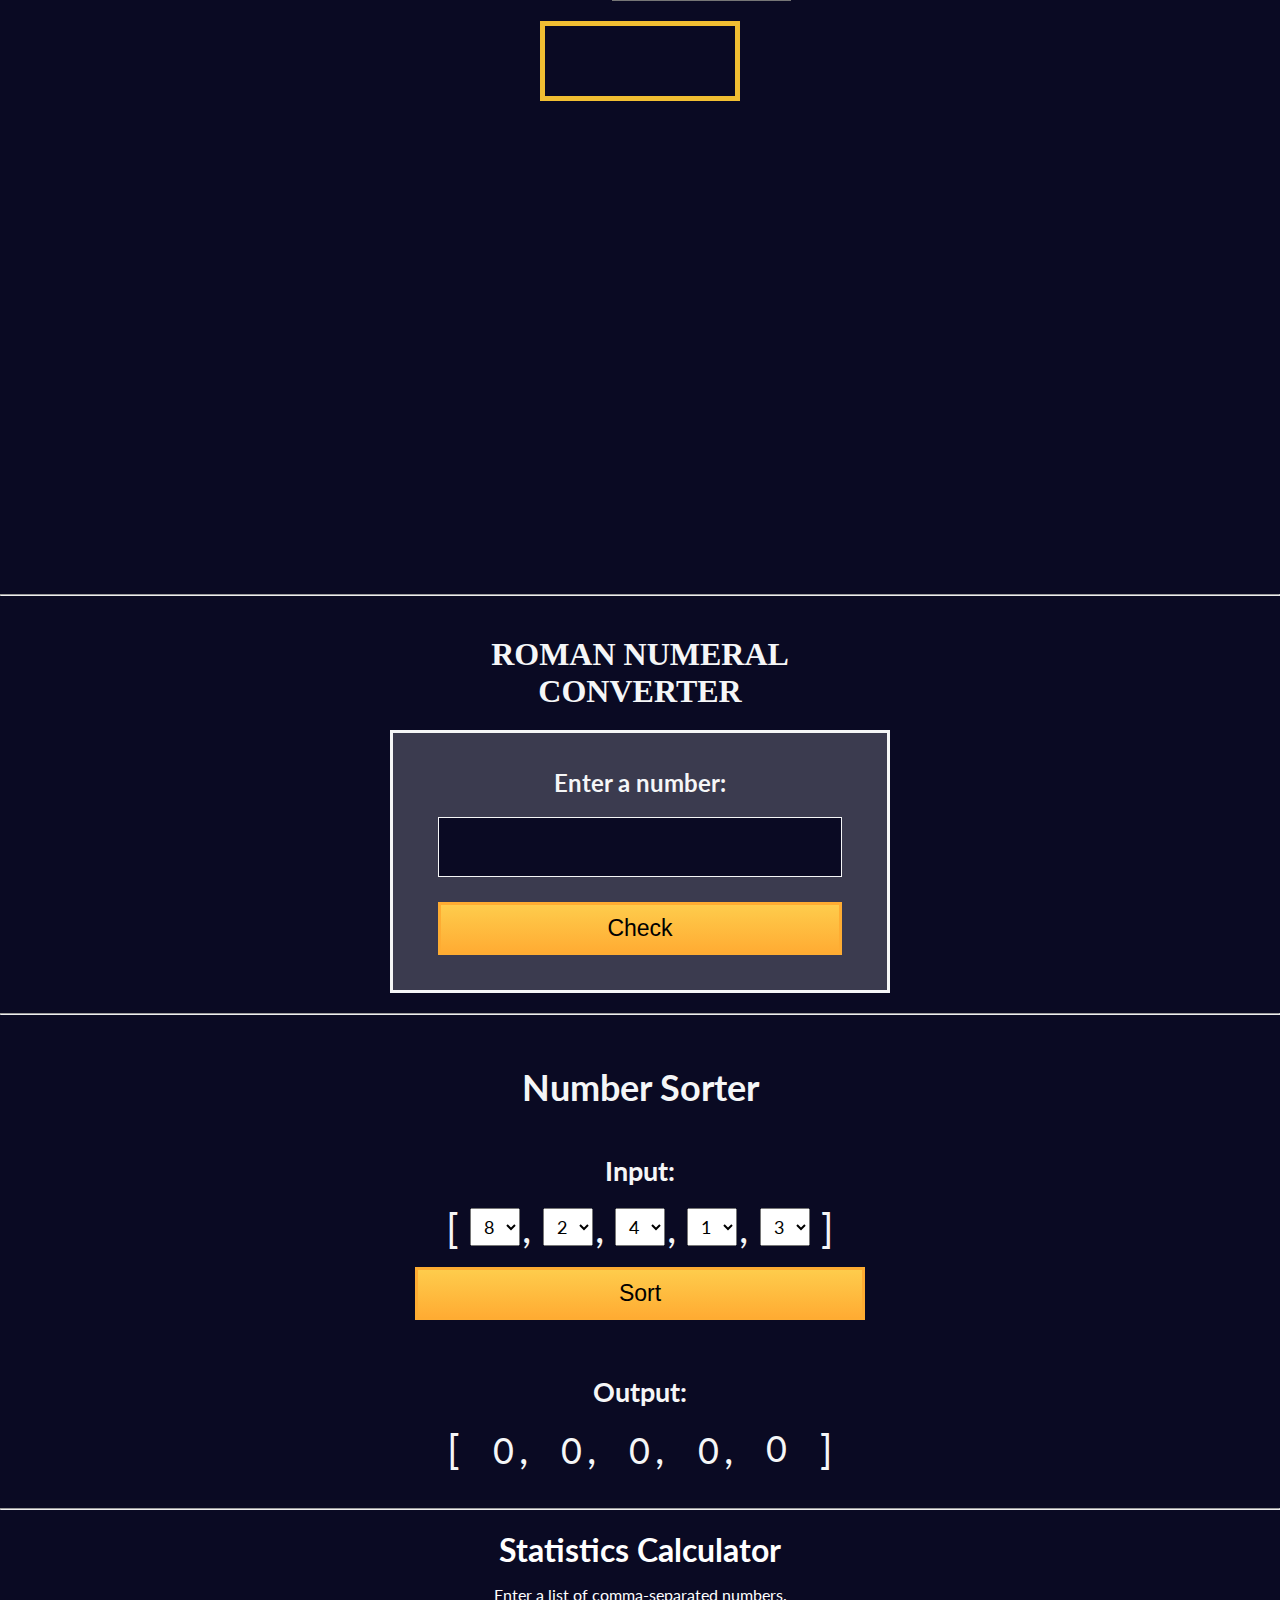
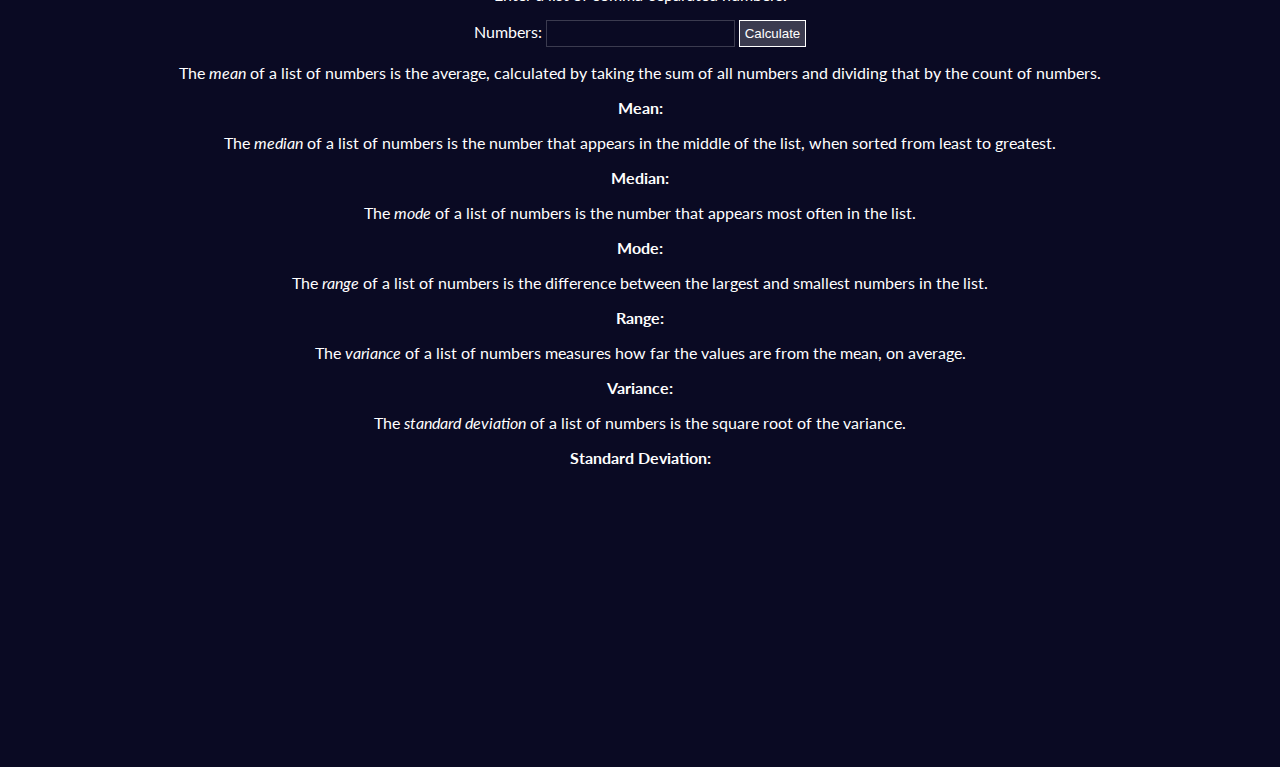
==== commit 3709422e: "twelfth" ====
--- a/index.html
+++ b/index.html
@@ -15,6 +15,7 @@
     <link rel="stylesheet" href="./style/Building Decimal to Binary Converter/index.css">
     <link rel="stylesheet" href="./style/Build a Roman Numeral Converter Project/index.css">
     <link rel="stylesheet" href="./style/Building a Number Sorter/index.css">
+    <link rel="stylesheet" href=".//style/Buildding a Statistics Calculator/index.css">
     <link href="https://fonts.googleapis.com/css2?family=Roboto+Mono&display=swap" rel="stylesheet" />
     <link href="https://fonts.googleapis.com/css2?family=Lato&family=Roboto+Mono&display=swap" rel="stylesheet" />
     <title>FreeCodeCamp</title>
@@ -640,6 +641,55 @@
         </div>
         <script src="./script/Building a Number Sorter/script.js"></script>
     </div>
+
+    <hr>
+
+    <!-- BUILDING A STATISTICS CALCULATOR  -->
+
+    <div id="building-statistics-calculator">
+        <h1>Statistics Calculator</h1>
+        <p>Enter a list of comma-separated numbers.</p>
+        <form onsubmit="calculate(); return false;">
+            <label for="numbers">Numbers:</label>
+            <input type="text" name="numbers" id="numbers" />
+            <button type="submit">Calculate</button>
+        </form>
+        <div class="results">
+            <p>
+                The <dfn>mean</dfn> of a list of numbers is the average, calculated by
+                taking the sum of all numbers and dividing that by the count of numbers.
+            </p>
+            <p class="bold">Mean: <span id="mean"></span></p>
+            <p>
+                The <dfn>median</dfn> of a list of numbers is the number that appears in
+                the middle of the list, when sorted from least to greatest.
+            </p>
+            <p class="bold">Median: <span id="median"></span></p>
+            <p>
+                The <dfn>mode</dfn> of a list of numbers is the number that appears most
+                often in the list.
+            </p>
+            <p class="bold">Mode: <span id="mode"></span></p>
+            <p>
+                The <dfn>range</dfn> of a list of numbers is the difference between the
+                largest and smallest numbers in the list.
+            </p>
+            <p class="bold">Range: <span id="range"></span></p>
+            <p>
+                The <dfn>variance</dfn> of a list of numbers measures how far the values
+                are from the mean, on average.
+            </p>
+            <p class="bold">Variance: <span id="variance"></span></p>
+            <p>
+                The <dfn>standard deviation</dfn> of a list of numbers is the square
+                root of the variance.
+            </p>
+            <p class="bold">
+                Standard Deviation: <span id="standardDeviation"></span>
+            </p>
+        </div>
+        <script src="./script/Buildding a Statistics Calculator/script.js"></script>
+    </div>
     <footer></footer>
 </body>
 
--- a/style/Buildding a Statistics Calculator/index.css
+++ b/style/Buildding a Statistics Calculator/index.css
@@ -0,0 +1,41 @@
+body {
+  background-color: #0a0a23;
+  color: #f5f6f7;
+  font-family: "Lato", sans-serif;
+  font-size: 16px;
+}
+body h1 {
+  text-align: center;
+}
+body hr {
+  margin-top: 20px;
+  margin-bottom: 20px;
+}
+body footer {
+  margin-top: 300px;
+}
+
+body #building-statistics-calculator {
+  margin: 0;
+  text-align: center;
+  color: #ffffff;
+}
+body #building-statistics-calculator button {
+  cursor: pointer;
+  background-color: #3b3b4f;
+  border: 1px solid #ffffff;
+  padding: 5px;
+  color: #ffffff;
+}
+body #building-statistics-calculator input {
+  background-color: #0a0a23;
+  padding: 5px;
+  color: #ffffff;
+  border: 1px solid #3b3b4f;
+}
+body #building-statistics-calculator p {
+  margin: 16px 0;
+}
+body #building-statistics-calculator p.bold {
+  font-weight: bold;
+}/*# sourceMappingURL=index.css.map */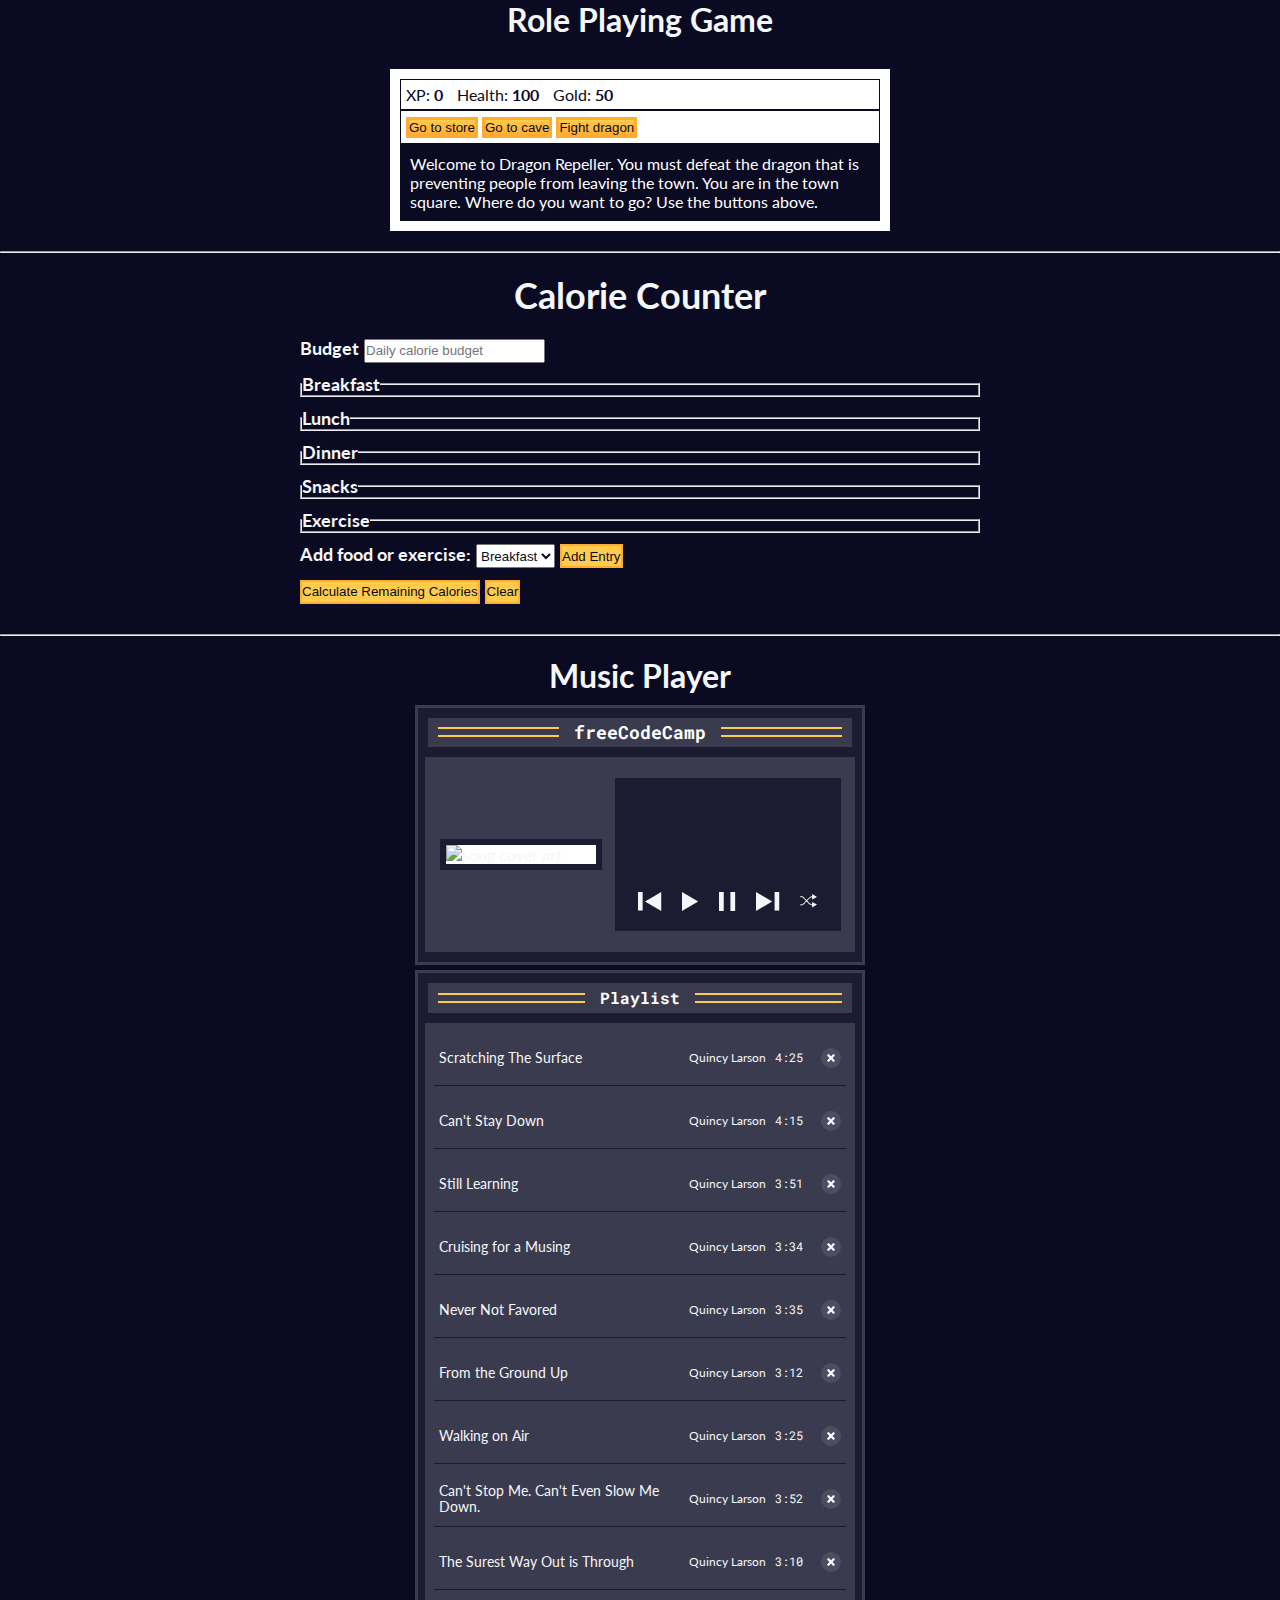
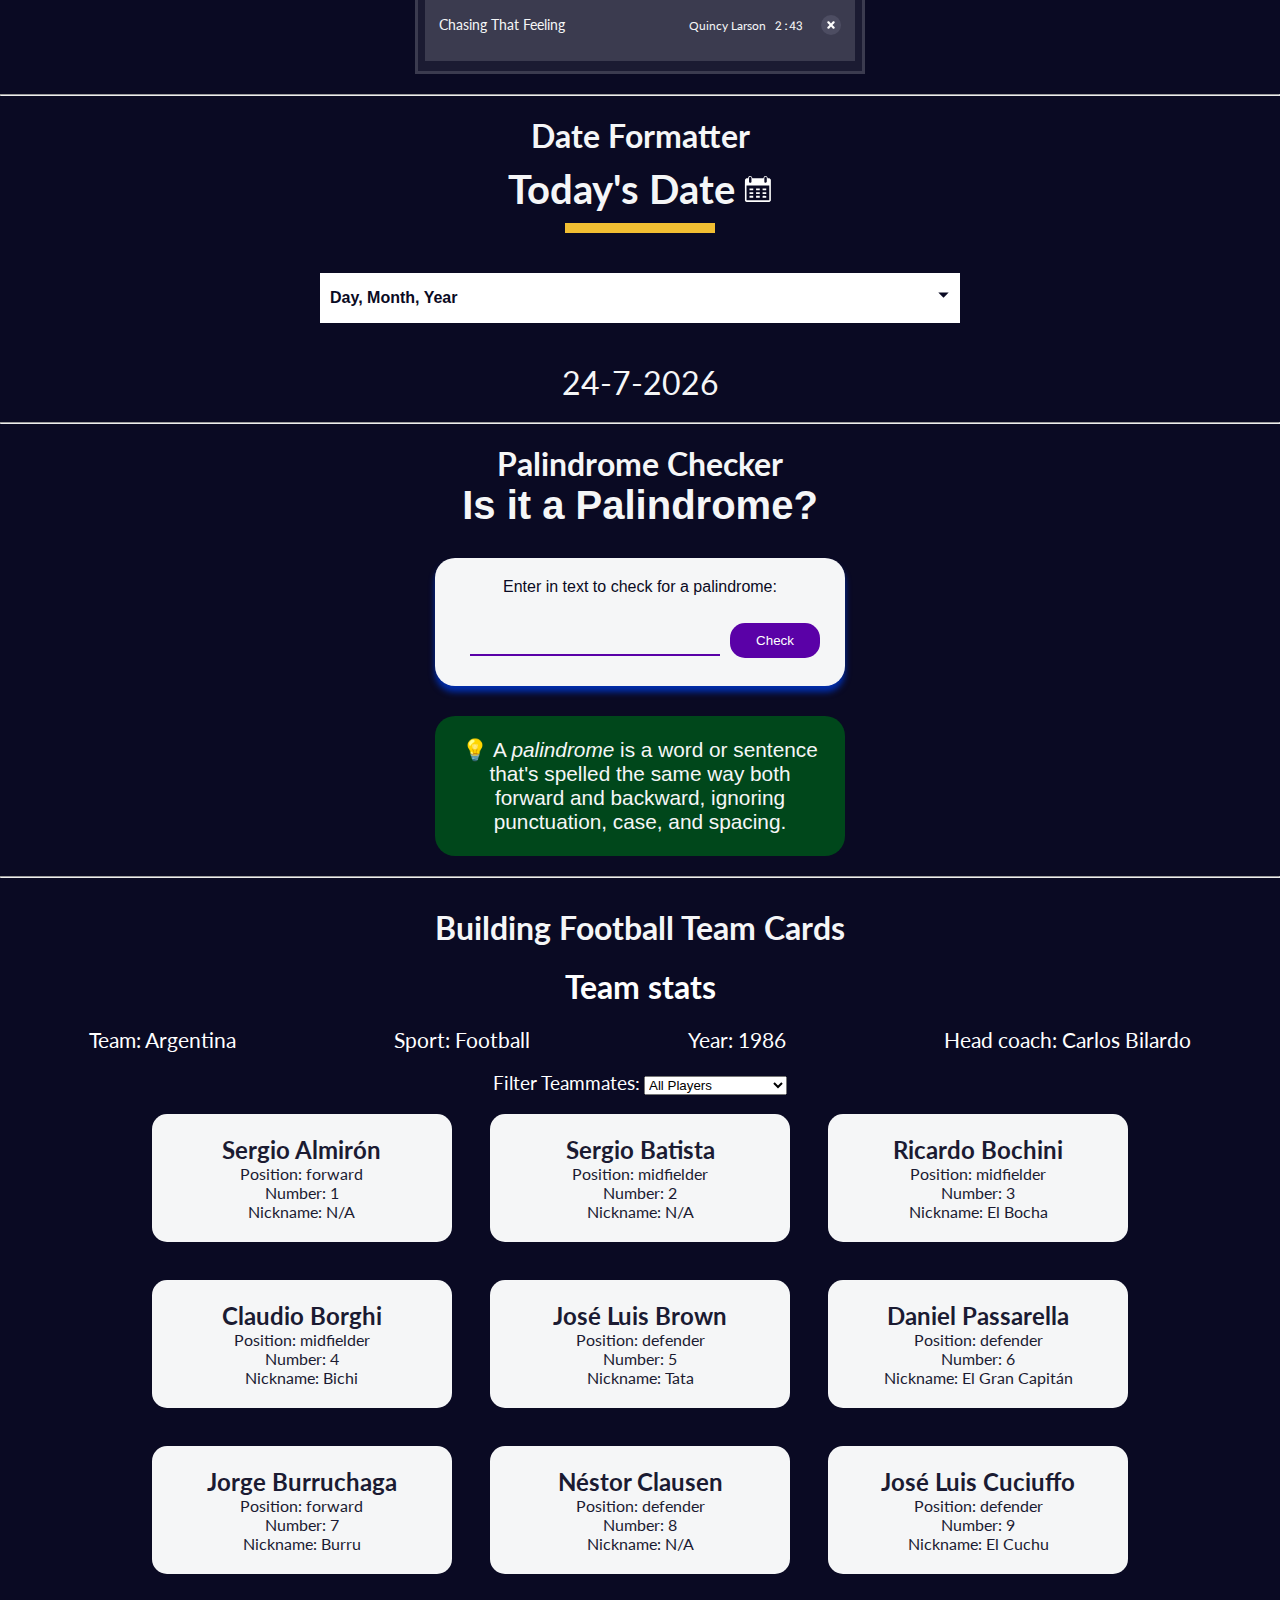
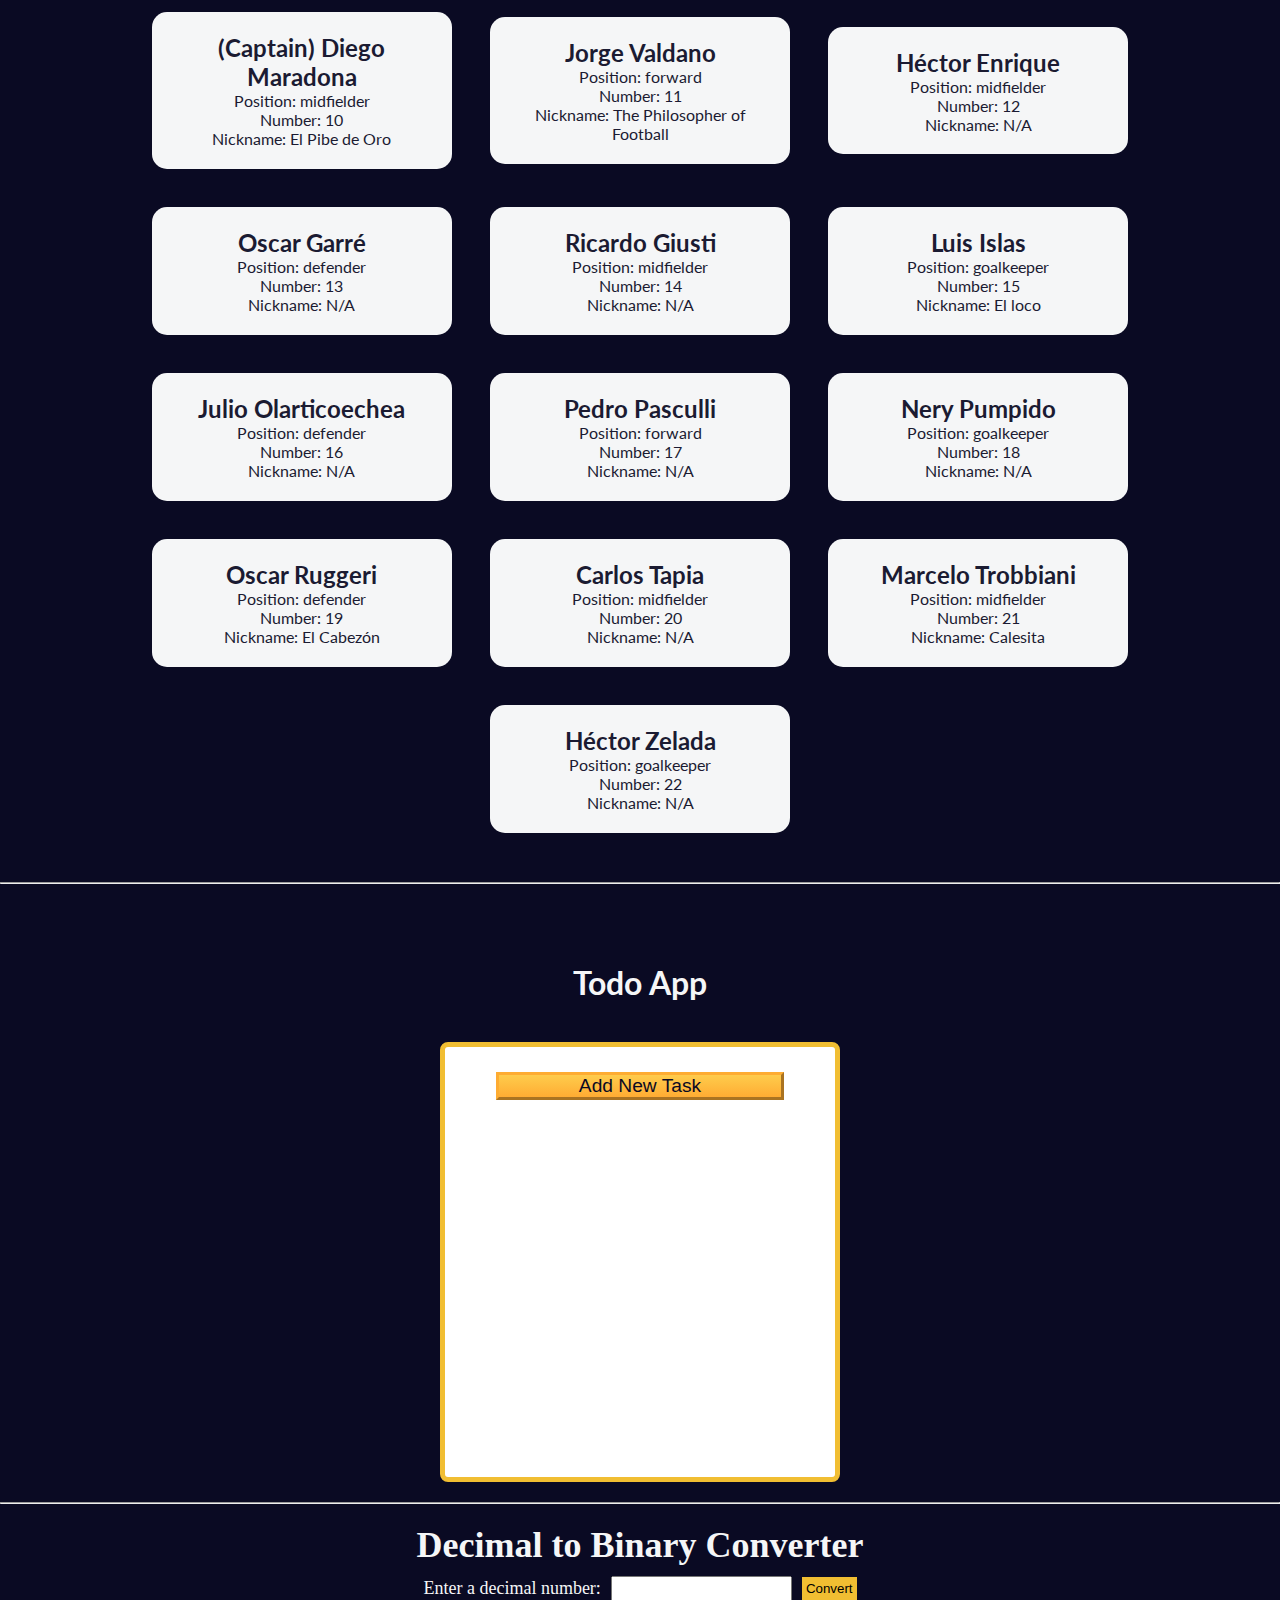
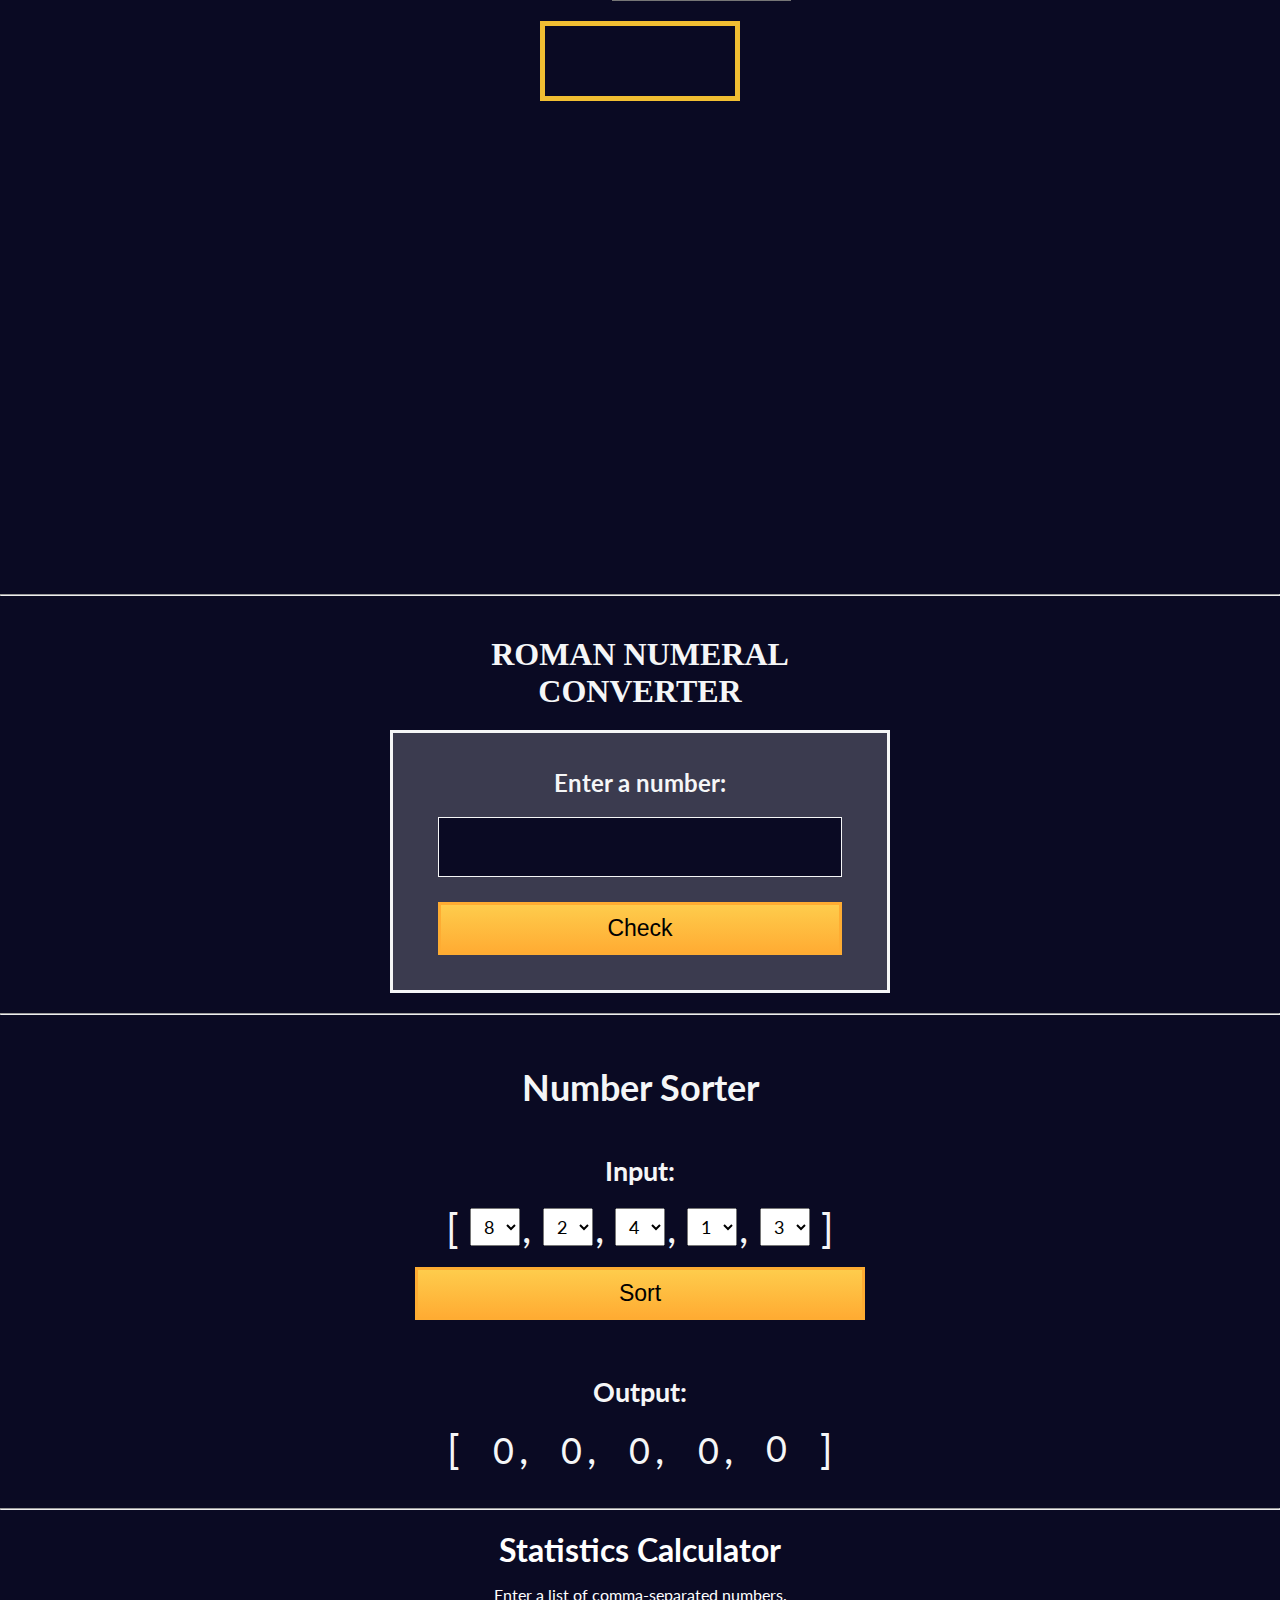
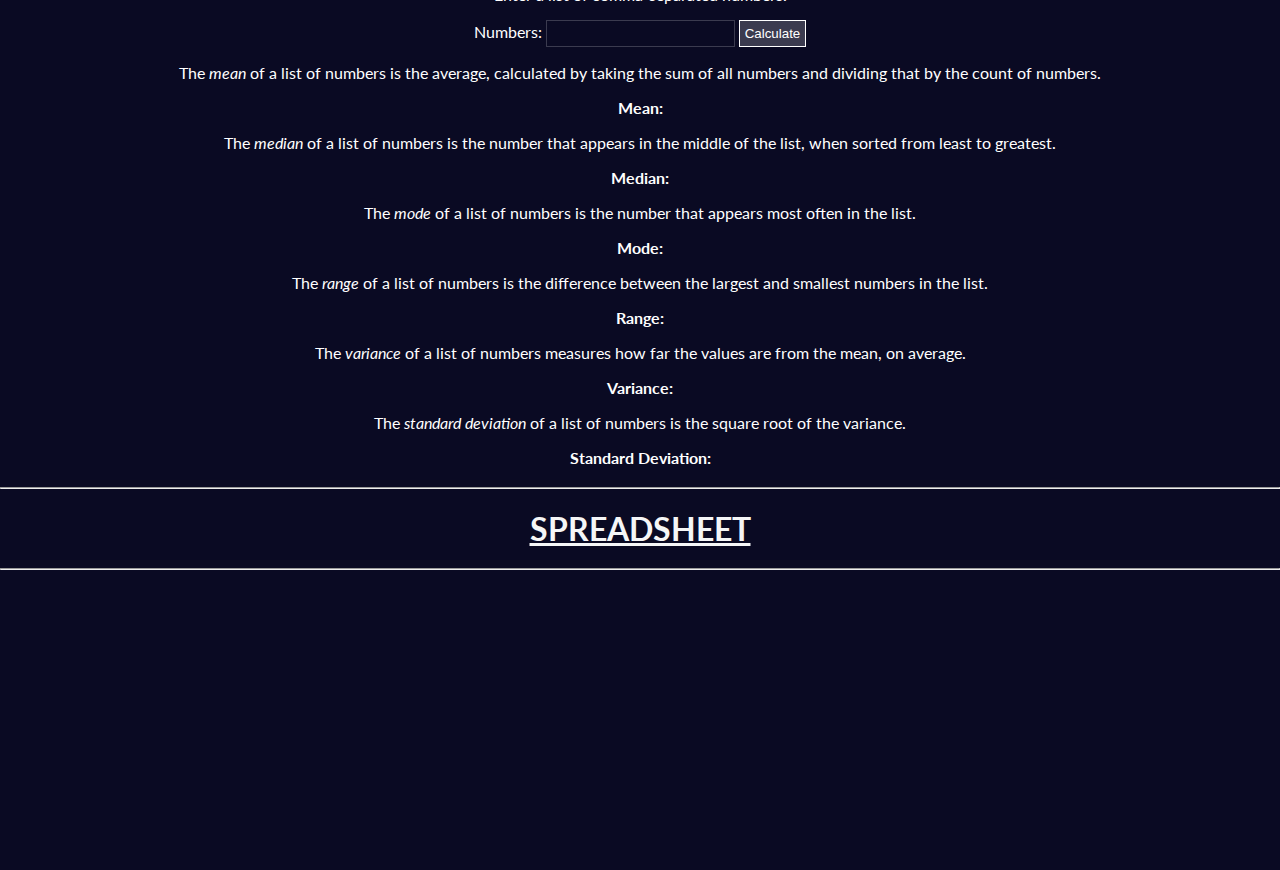
==== commit a6d64ad1: "thirteenth" ====
--- a/index.html
+++ b/index.html
@@ -15,7 +15,8 @@
     <link rel="stylesheet" href="./style/Building Decimal to Binary Converter/index.css">
     <link rel="stylesheet" href="./style/Build a Roman Numeral Converter Project/index.css">
     <link rel="stylesheet" href="./style/Building a Number Sorter/index.css">
-    <link rel="stylesheet" href=".//style/Buildding a Statistics Calculator/index.css">
+    <link rel="stylesheet" href="./style/Buildding a Statistics Calculator/index.css">
+    <link rel="stylesheet" href="./style/Building a Spreadsheet/index.css">
     <link href="https://fonts.googleapis.com/css2?family=Roboto+Mono&display=swap" rel="stylesheet" />
     <link href="https://fonts.googleapis.com/css2?family=Lato&family=Roboto+Mono&display=swap" rel="stylesheet" />
     <title>FreeCodeCamp</title>
@@ -51,7 +52,7 @@
     </div>
 
     <hr>
-
+    
     <!-- BUILDING a CALORIE COUNTER -->
 
     <div id="building-calorie-counter">
@@ -690,6 +691,16 @@
         </div>
         <script src="./script/Buildding a Statistics Calculator/script.js"></script>
     </div>
+
+    <hr>
+
+    <!-- BUILDING A SPREADSHEET -->
+    
+    <div id="new-html">
+        <h1><a href="./new.html">SPREADSHEET</a></h1>
+    </div>
+
+    <hr>
     <footer></footer>
 </body>
 
--- a/style/Role Playing Game/index.css
+++ b/style/Role Playing Game/index.css
@@ -3,6 +3,9 @@
   color: #f5f6f7;
   font-family: "Lato", sans-serif;
   font-size: 16px;
+}
+body a {
+  color: #f5f6f7;
 }
 body h1 {
   text-align: center;
--- a/style/Building a Calorie Counter/index.css
+++ b/style/Building a Calorie Counter/index.css
@@ -3,6 +3,9 @@
   color: #f5f6f7;
   font-family: "Lato", sans-serif;
   font-size: 16px;
+}
+body a {
+  color: #f5f6f7;
 }
 body h1 {
   text-align: center;
--- a/style/Building a Music Player/index.css
+++ b/style/Building a Music Player/index.css
@@ -3,6 +3,9 @@
   color: #f5f6f7;
   font-family: "Lato", sans-serif;
   font-size: 16px;
+}
+body a {
+  color: #f5f6f7;
 }
 body h1 {
   text-align: center;
--- a/style/Building a Date Formatter/index.css
+++ b/style/Building a Date Formatter/index.css
@@ -3,6 +3,9 @@
   color: #f5f6f7;
   font-family: "Lato", sans-serif;
   font-size: 16px;
+}
+body a {
+  color: #f5f6f7;
 }
 body h1 {
   text-align: center;
--- a/style/Build a Palindrome Checker Project/index.css
+++ b/style/Build a Palindrome Checker Project/index.css
@@ -3,6 +3,9 @@
   color: #f5f6f7;
   font-family: "Lato", sans-serif;
   font-size: 16px;
+}
+body a {
+  color: #f5f6f7;
 }
 body h1 {
   text-align: center;
--- a/style/Building Football Team Cards/index.css
+++ b/style/Building Football Team Cards/index.css
@@ -3,6 +3,9 @@
   color: #f5f6f7;
   font-family: "Lato", sans-serif;
   font-size: 16px;
+}
+body a {
+  color: #f5f6f7;
 }
 body h1 {
   text-align: center;
--- a/style/Building a Todo App/index.css
+++ b/style/Building a Todo App/index.css
@@ -3,6 +3,9 @@
   color: #f5f6f7;
   font-family: "Lato", sans-serif;
   font-size: 16px;
+}
+body a {
+  color: #f5f6f7;
 }
 body h1 {
   text-align: center;
--- a/style/Building Decimal to Binary Converter/index.css
+++ b/style/Building Decimal to Binary Converter/index.css
@@ -3,6 +3,9 @@
   color: #f5f6f7;
   font-family: "Lato", sans-serif;
   font-size: 16px;
+}
+body a {
+  color: #f5f6f7;
 }
 body h1 {
   text-align: center;
--- a/style/Build a Roman Numeral Converter Project/index.css
+++ b/style/Build a Roman Numeral Converter Project/index.css
@@ -3,6 +3,9 @@
   color: #f5f6f7;
   font-family: "Lato", sans-serif;
   font-size: 16px;
+}
+body a {
+  color: #f5f6f7;
 }
 body h1 {
   text-align: center;
--- a/style/Buildding a Statistics Calculator/index.css
+++ b/style/Buildding a Statistics Calculator/index.css
@@ -3,6 +3,9 @@
   color: #f5f6f7;
   font-family: "Lato", sans-serif;
   font-size: 16px;
+}
+body a {
+  color: #f5f6f7;
 }
 body h1 {
   text-align: center;
--- a/style/Building a Spreadsheet/index.css
+++ b/style/Building a Spreadsheet/index.css
@@ -0,0 +1,11 @@
+body #building-spreadsheet #container {
+  display: grid;
+  grid-template-columns: 50px repeat(10, 200px);
+  grid-template-rows: repeat(11, 30px);
+}
+body #building-spreadsheet .label {
+  background-color: lightgray;
+  text-align: center;
+  vertical-align: middle;
+  line-height: 30px;
+}/*# sourceMappingURL=index.css.map */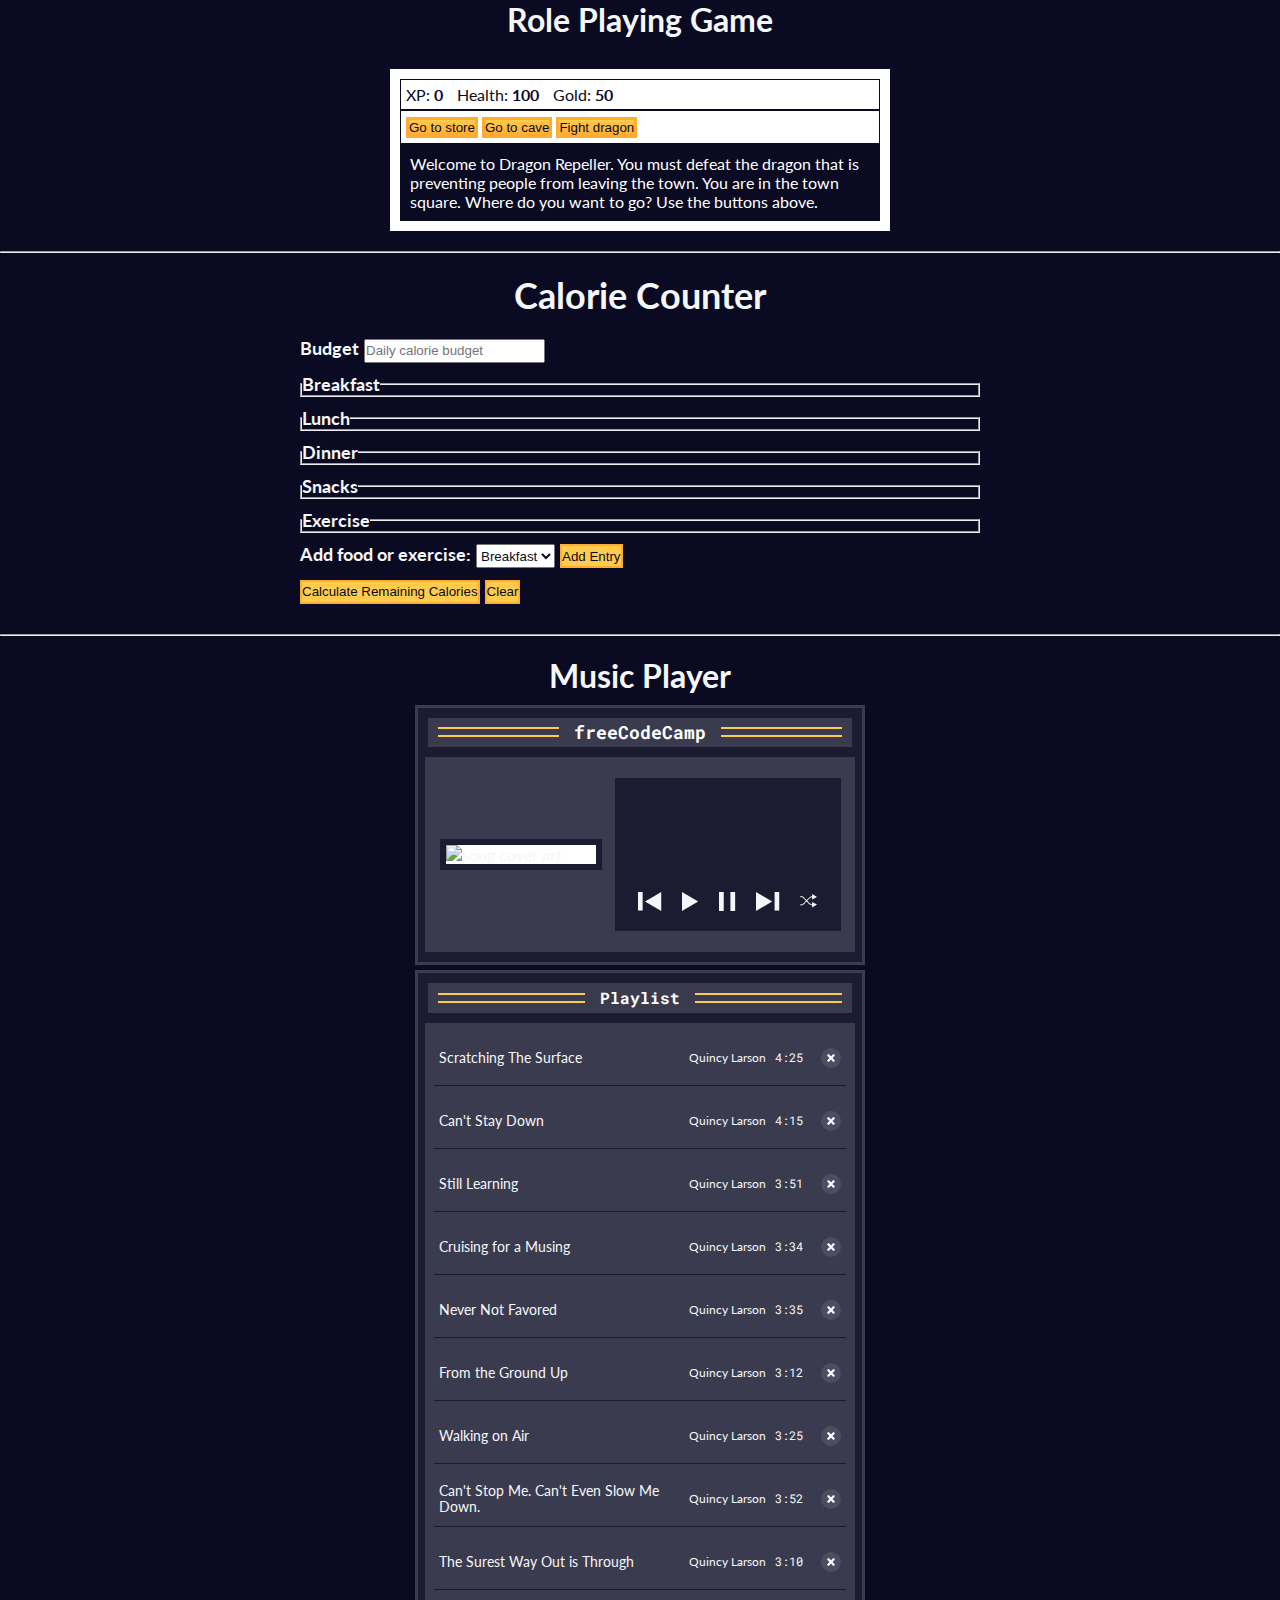
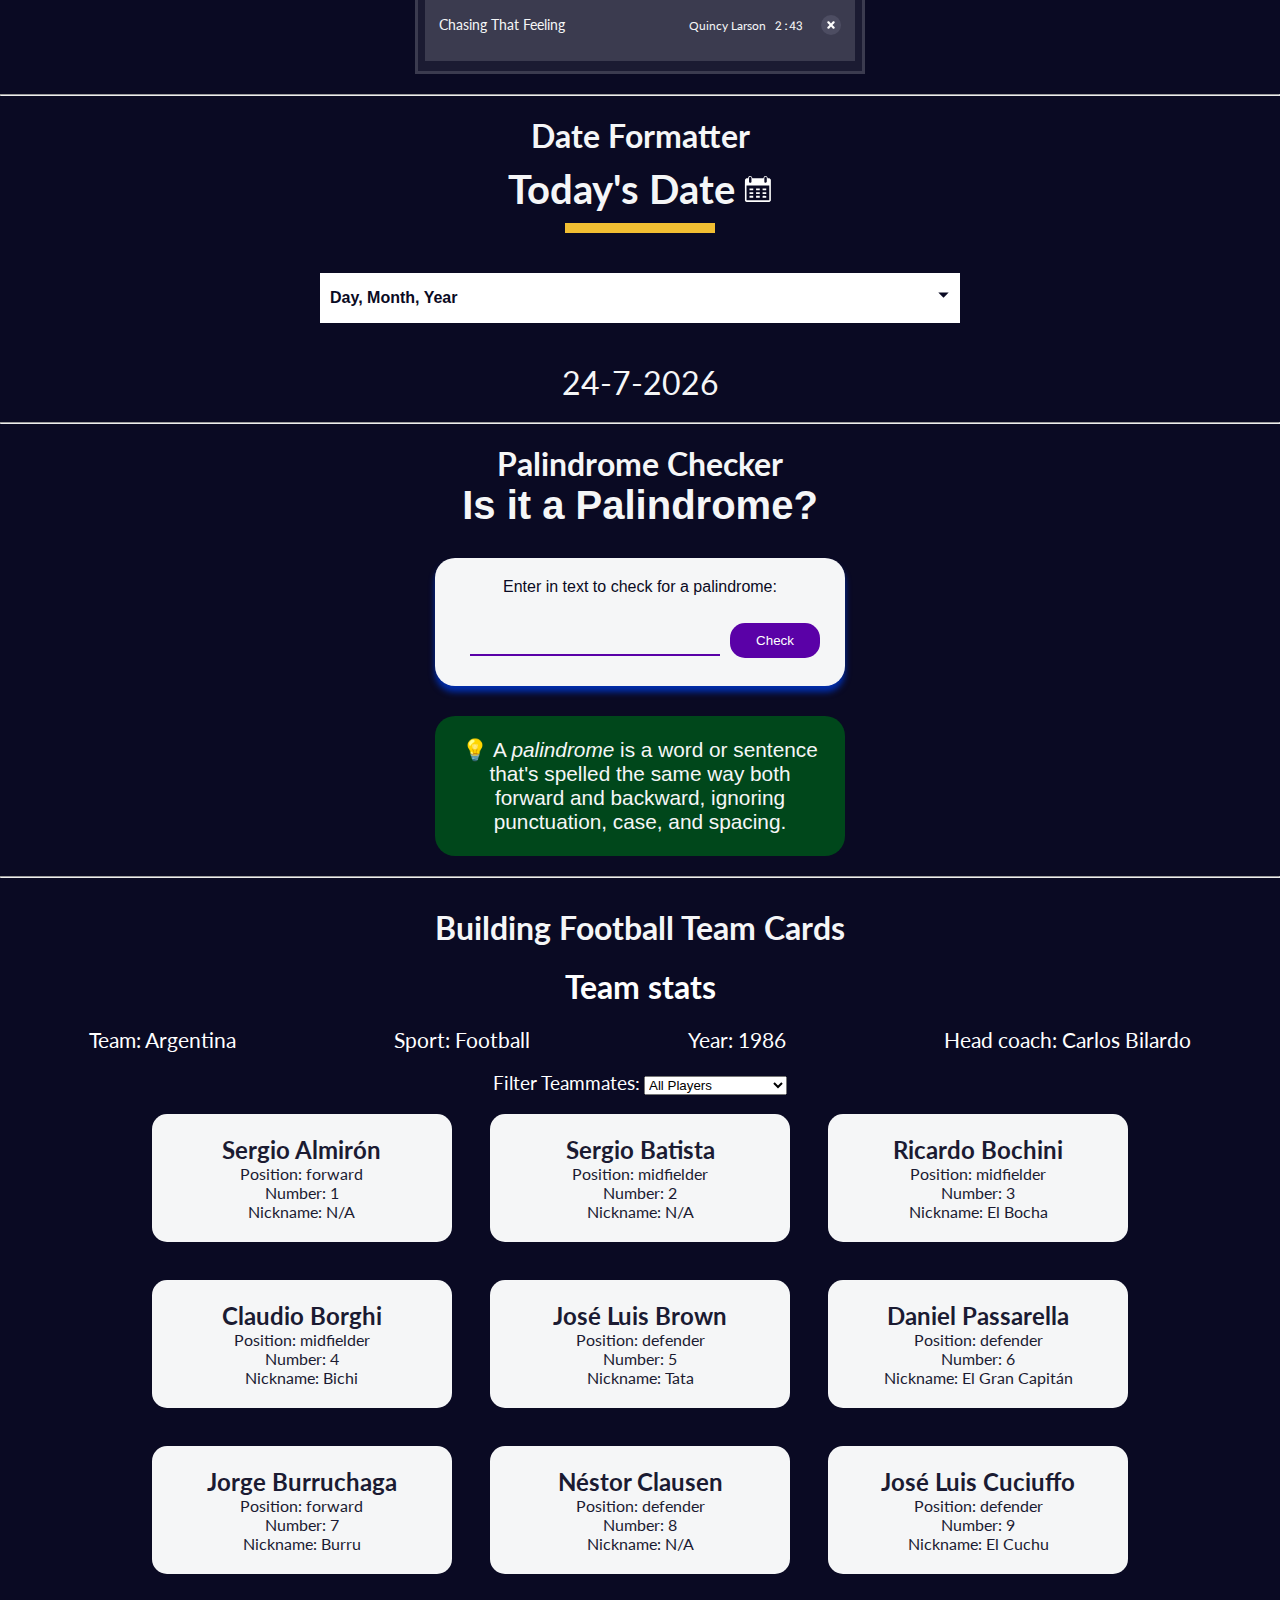
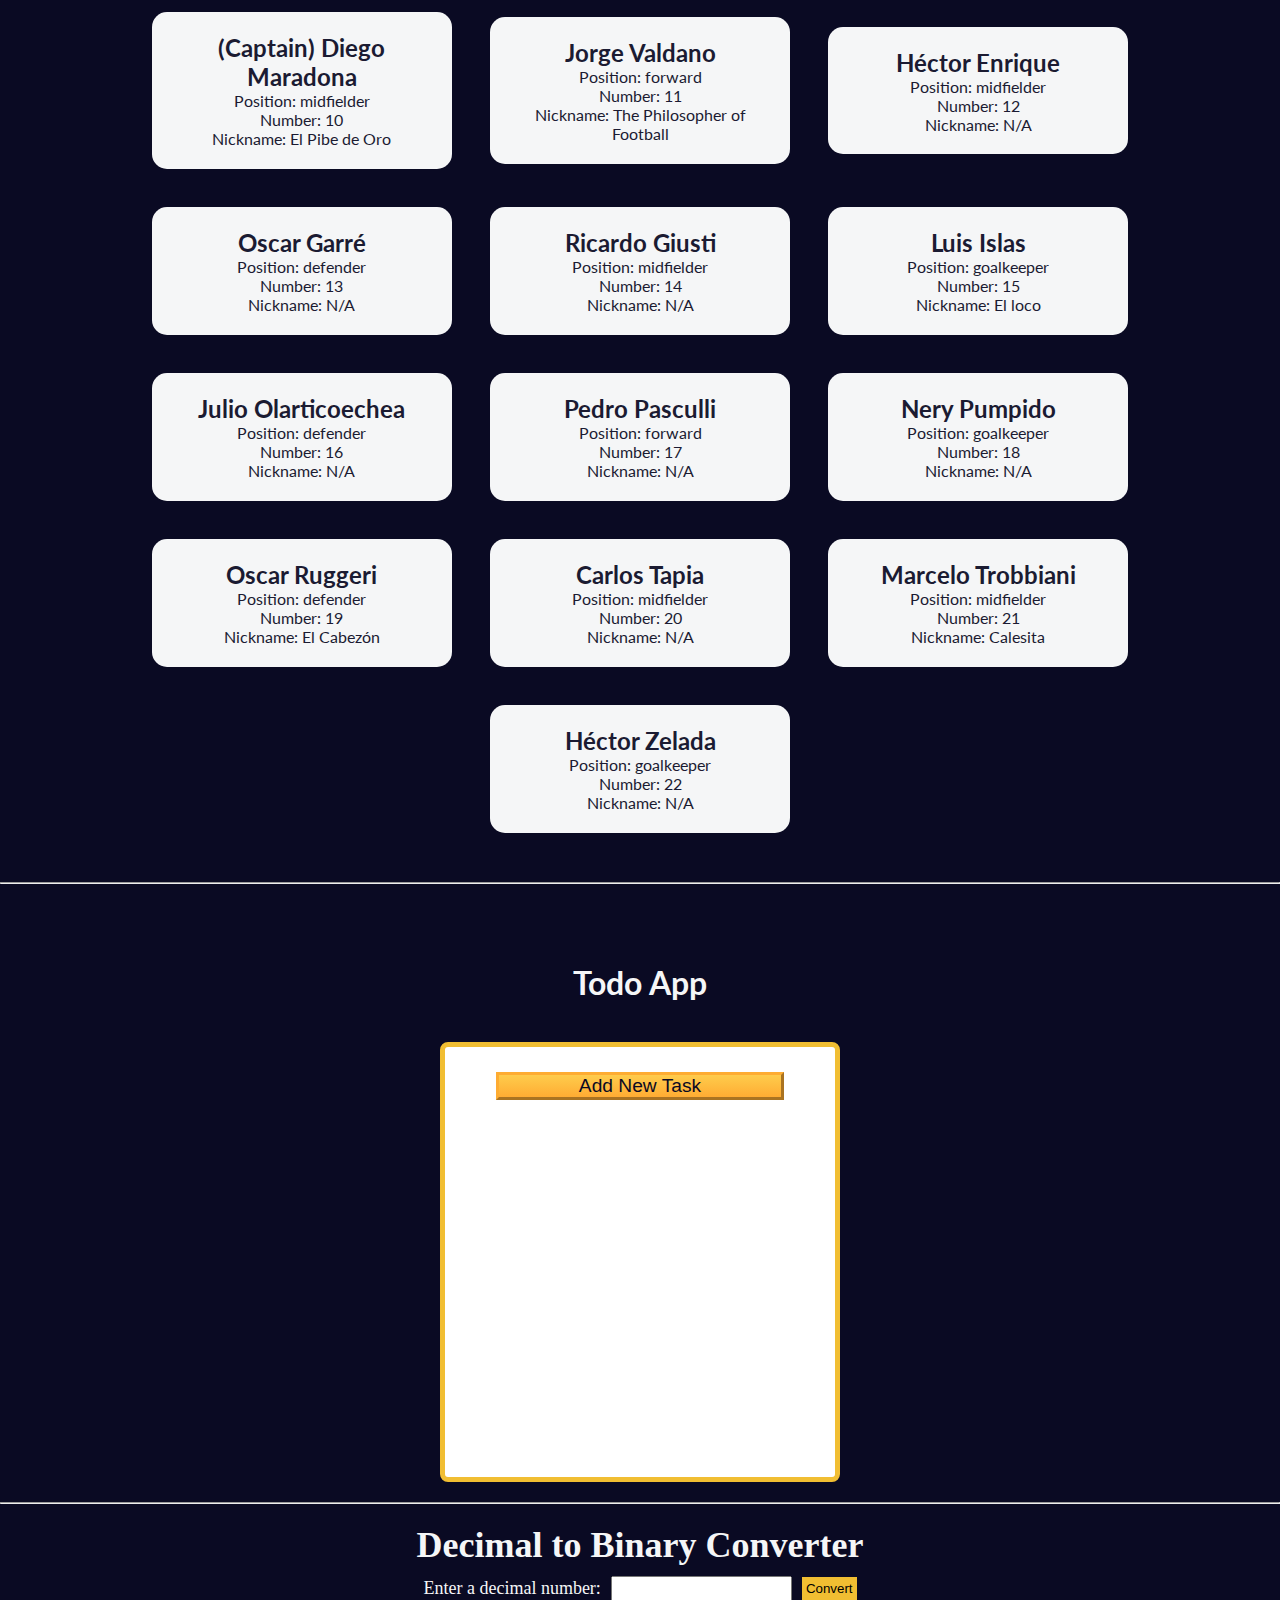
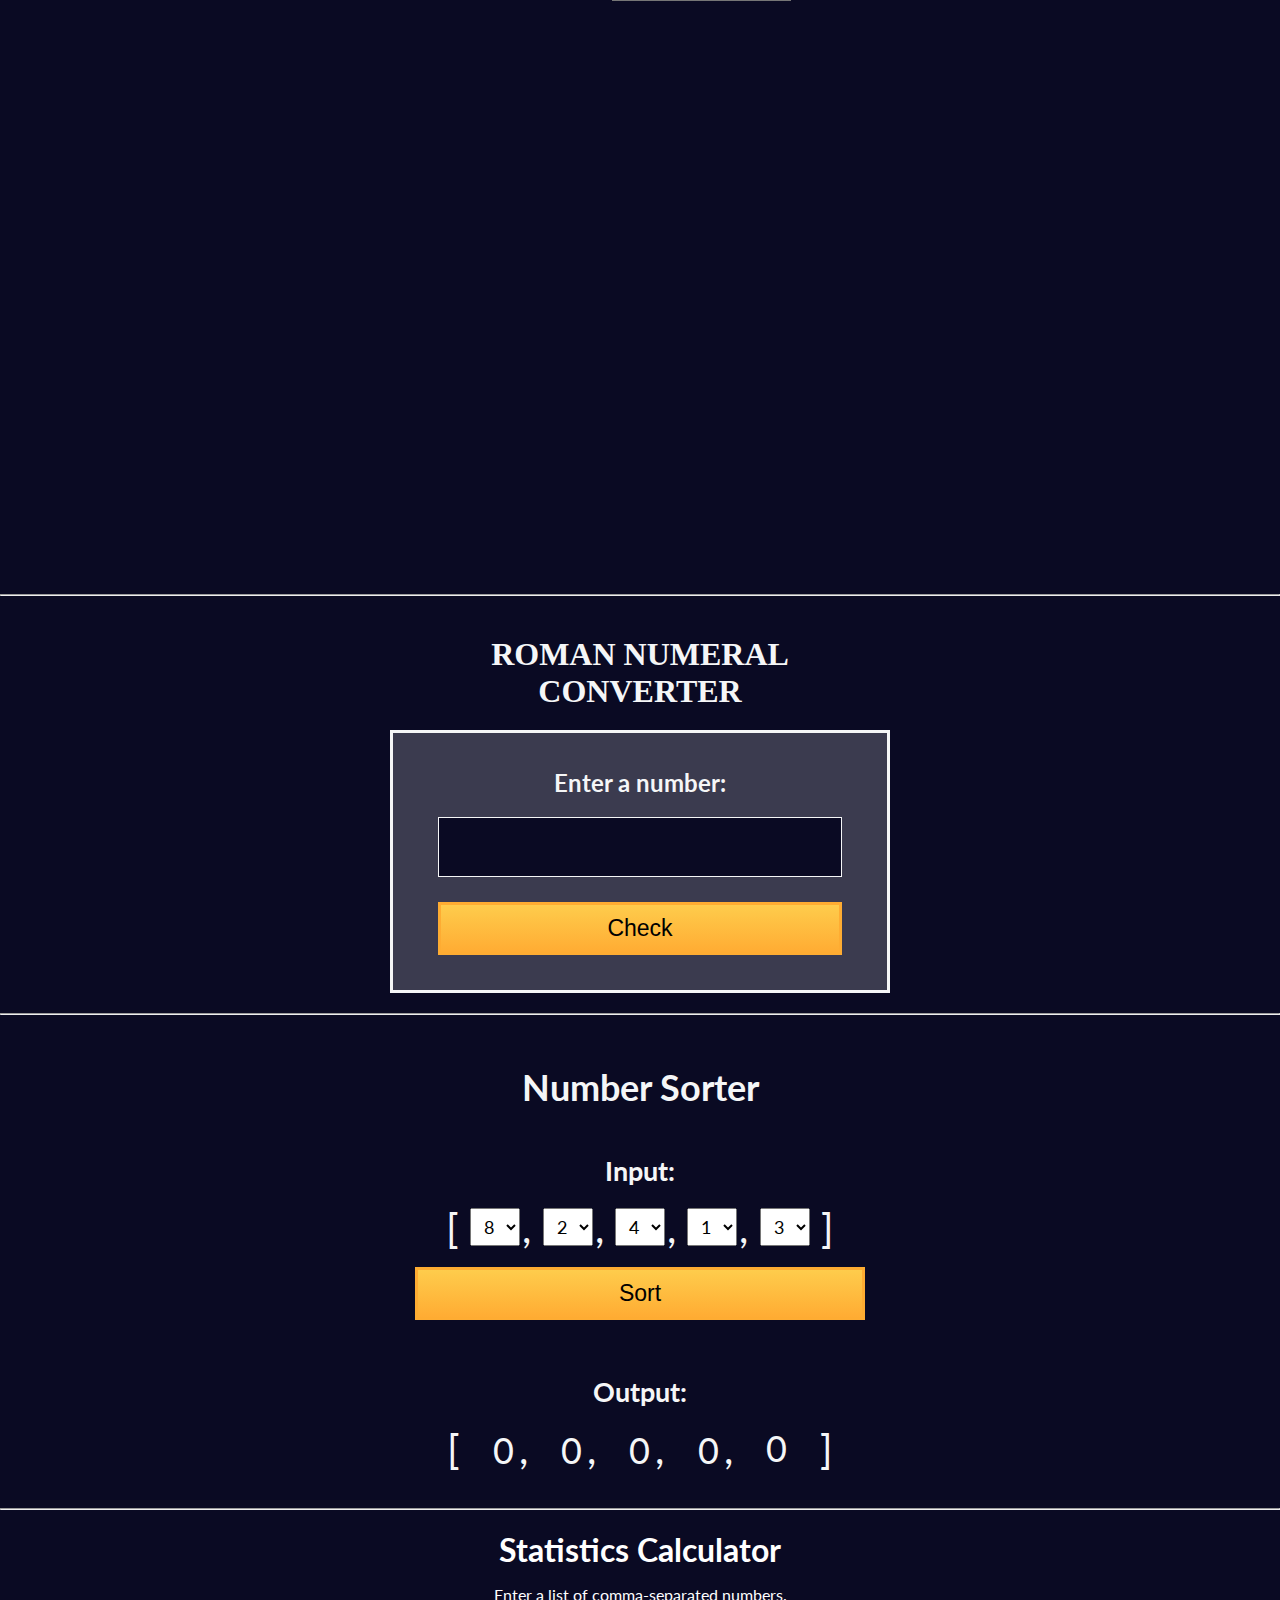
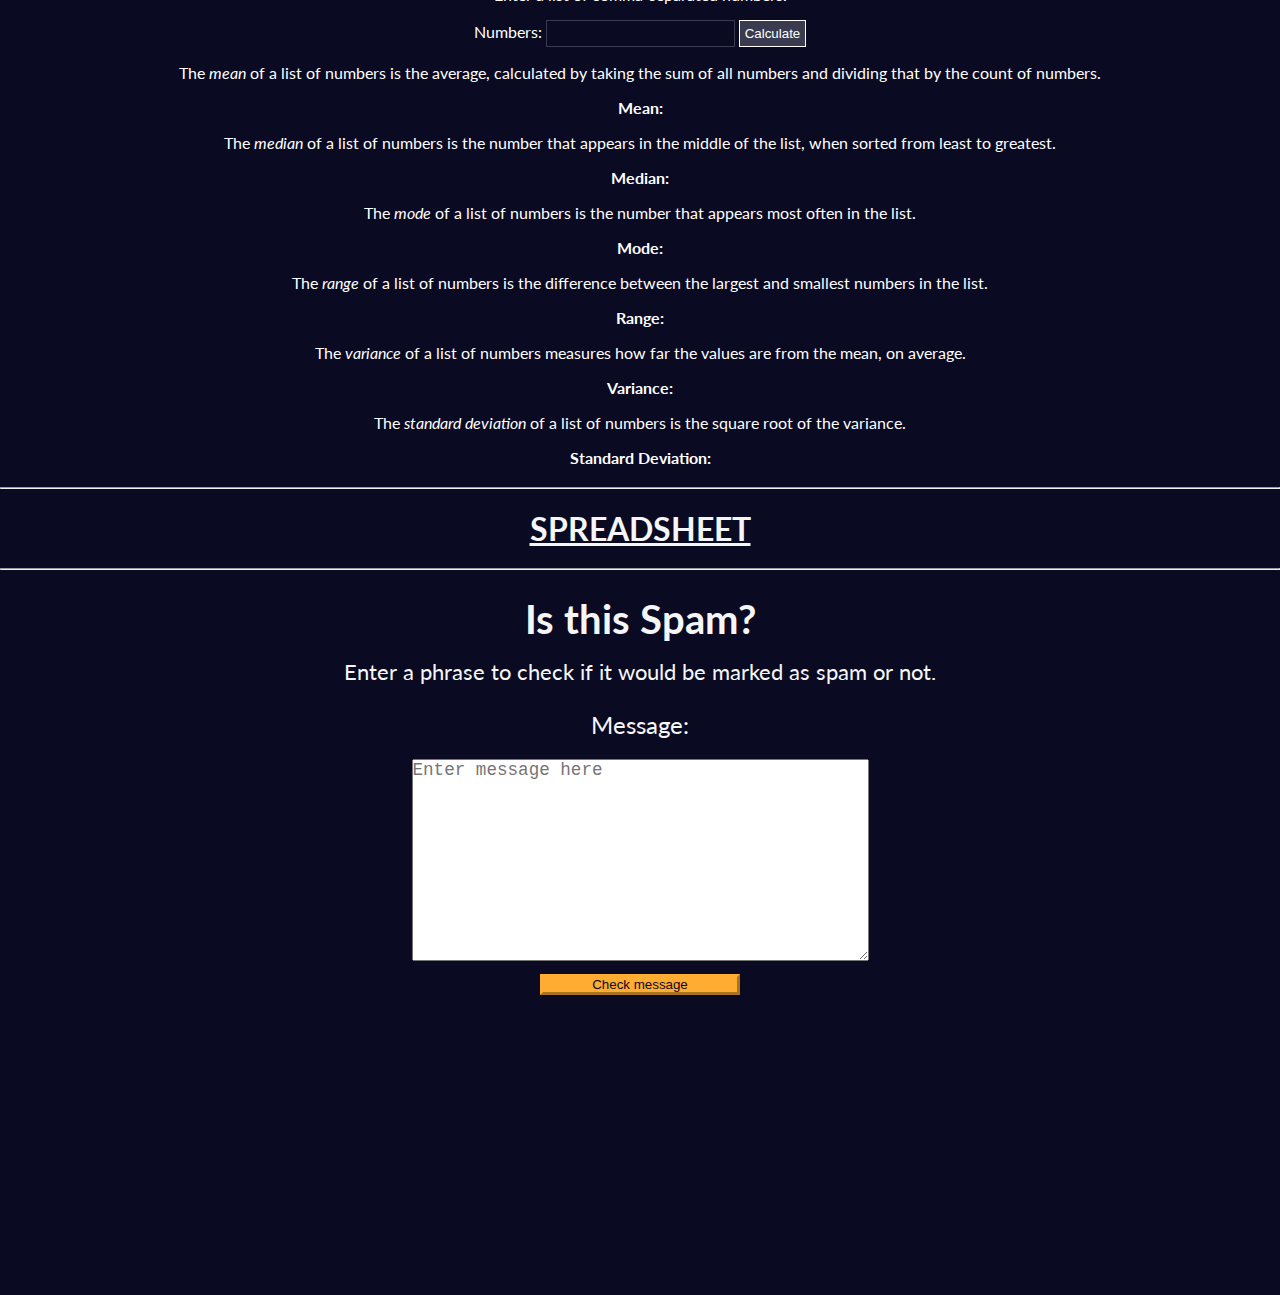
==== commit dba27c0e: "fourteenth" ====
--- a/index.html
+++ b/index.html
@@ -17,6 +17,7 @@
     <link rel="stylesheet" href="./style/Building a Number Sorter/index.css">
     <link rel="stylesheet" href="./style/Buildding a Statistics Calculator/index.css">
     <link rel="stylesheet" href="./style/Building a Spreadsheet/index.css">
+    <link rel="stylesheet" href="./style/Building a Spam Filter/index.css">
     <link href="https://fonts.googleapis.com/css2?family=Roboto+Mono&display=swap" rel="stylesheet" />
     <link href="https://fonts.googleapis.com/css2?family=Lato&family=Roboto+Mono&display=swap" rel="stylesheet" />
     <title>FreeCodeCamp</title>
@@ -52,7 +53,7 @@
     </div>
 
     <hr>
-    
+
     <!-- BUILDING a CALORIE COUNTER -->
 
     <div id="building-calorie-counter">
@@ -499,7 +500,7 @@
             <input value="" type="number" name="decimal number input" id="number-input" class="number-input" />
             <button class="converter-btn" id="converter-btn">Convert</button>
         </div>
-        <output id="result" for="number-input"></output>
+        <output id="result-bc" for="number-input"></output>
         <div id="animation-container"></div>
         <script src="./script/Building Decimal to Binary Converter/script.js"></script>
     </div>
@@ -695,12 +696,33 @@
     <hr>
 
     <!-- BUILDING A SPREADSHEET -->
-    
+
     <div id="new-html">
         <h1><a href="./new.html">SPREADSHEET</a></h1>
     </div>
 
     <hr>
+
+    <!-- BUILDING A SPAM FILTER -->
+
+    <div id="building-spam-filter">
+        <div class="main-text">
+            <h1 class="title">Is this Spam?</h1>
+            <p class="description">
+                Enter a phrase to check if it would be marked as spam or not.
+            </p>
+        </div>
+        <div class="main">
+            <label class="message-label" for="message-input">Message: </label>
+            <textarea placeholder="Enter message here" value="" type="text" name="message" id="message-input" rows="10"
+                cols="40"></textarea>
+            <button class="btn" id="check-message-btn" type="button">
+                Check message
+            </button>
+            <p id="result"></p>
+        </div>
+        <script src="./script/Building a Spam Filter/script.js"></script>
+    </div>
     <footer></footer>
 </body>
 
--- a/style/Building a Spam Filter/index.css
+++ b/style/Building a Spam Filter/index.css
@@ -0,0 +1,70 @@
+body {
+  background-color: #0a0a23;
+  color: #f5f6f7;
+  font-family: "Lato", sans-serif;
+  font-size: 16px;
+}
+body a {
+  color: #f5f6f7;
+}
+body h1 {
+  text-align: center;
+}
+body hr {
+  margin-top: 20px;
+  margin-bottom: 20px;
+}
+body footer {
+  margin-top: 300px;
+}
+
+body #building-spam-filter {
+  text-align: center;
+}
+body #building-spam-filter *,
+body #building-spam-filter *::before,
+body #building-spam-filter *::after {
+  box-sizing: border-box;
+  margin: 0;
+  padding: 0;
+}
+body #building-spam-filter .main-text {
+  margin: 25px 0;
+}
+body #building-spam-filter .main-text .title {
+  font-size: 2.5rem;
+}
+body #building-spam-filter .main-text .description {
+  margin-top: 15px;
+  font-size: 1.4rem;
+}
+body #building-spam-filter .main .message-label {
+  display: block;
+  margin-bottom: 20px;
+  font-size: 1.5rem;
+}
+body #building-spam-filter .main #message-input {
+  max-width: 90%;
+  font-size: 1.1rem;
+}
+body #building-spam-filter .main #message-inputplaceholder-shown {
+  text-align: center;
+}
+body #building-spam-filter .main .btn {
+  display: block;
+  cursor: pointer;
+  width: 200px;
+  margin: 10px auto;
+  color: #0a0a23;
+  background-color: #feac32;
+  background-image: linear-gradient(light-yellow, #ffac33);
+  border-color: #feac32;
+  border-width: 3px;
+}
+body #building-spam-filter .main .btn:hover {
+  background-image: linear-gradient(#f1be32, #f89808);
+}
+body #building-spam-filter .main #result {
+  font-size: 2rem;
+  margin: 20px 0;
+}/*# sourceMappingURL=index.css.map */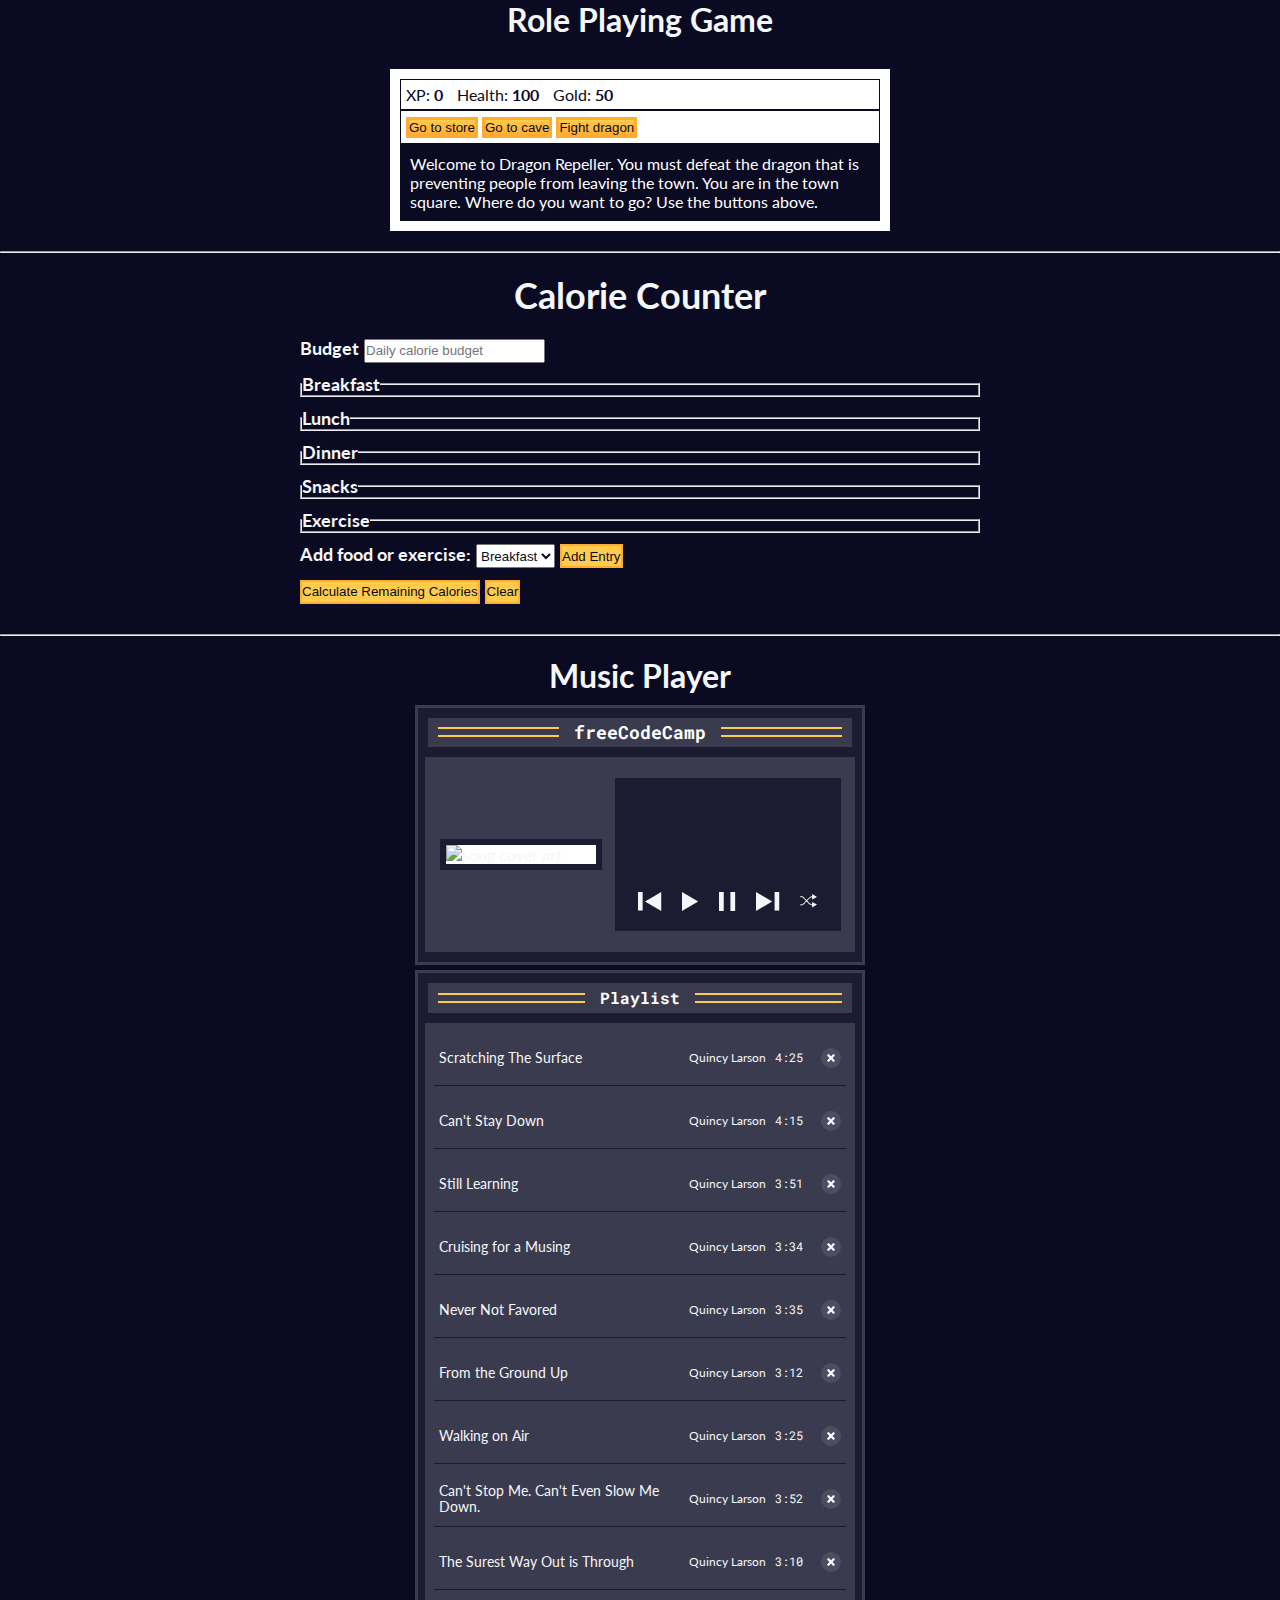
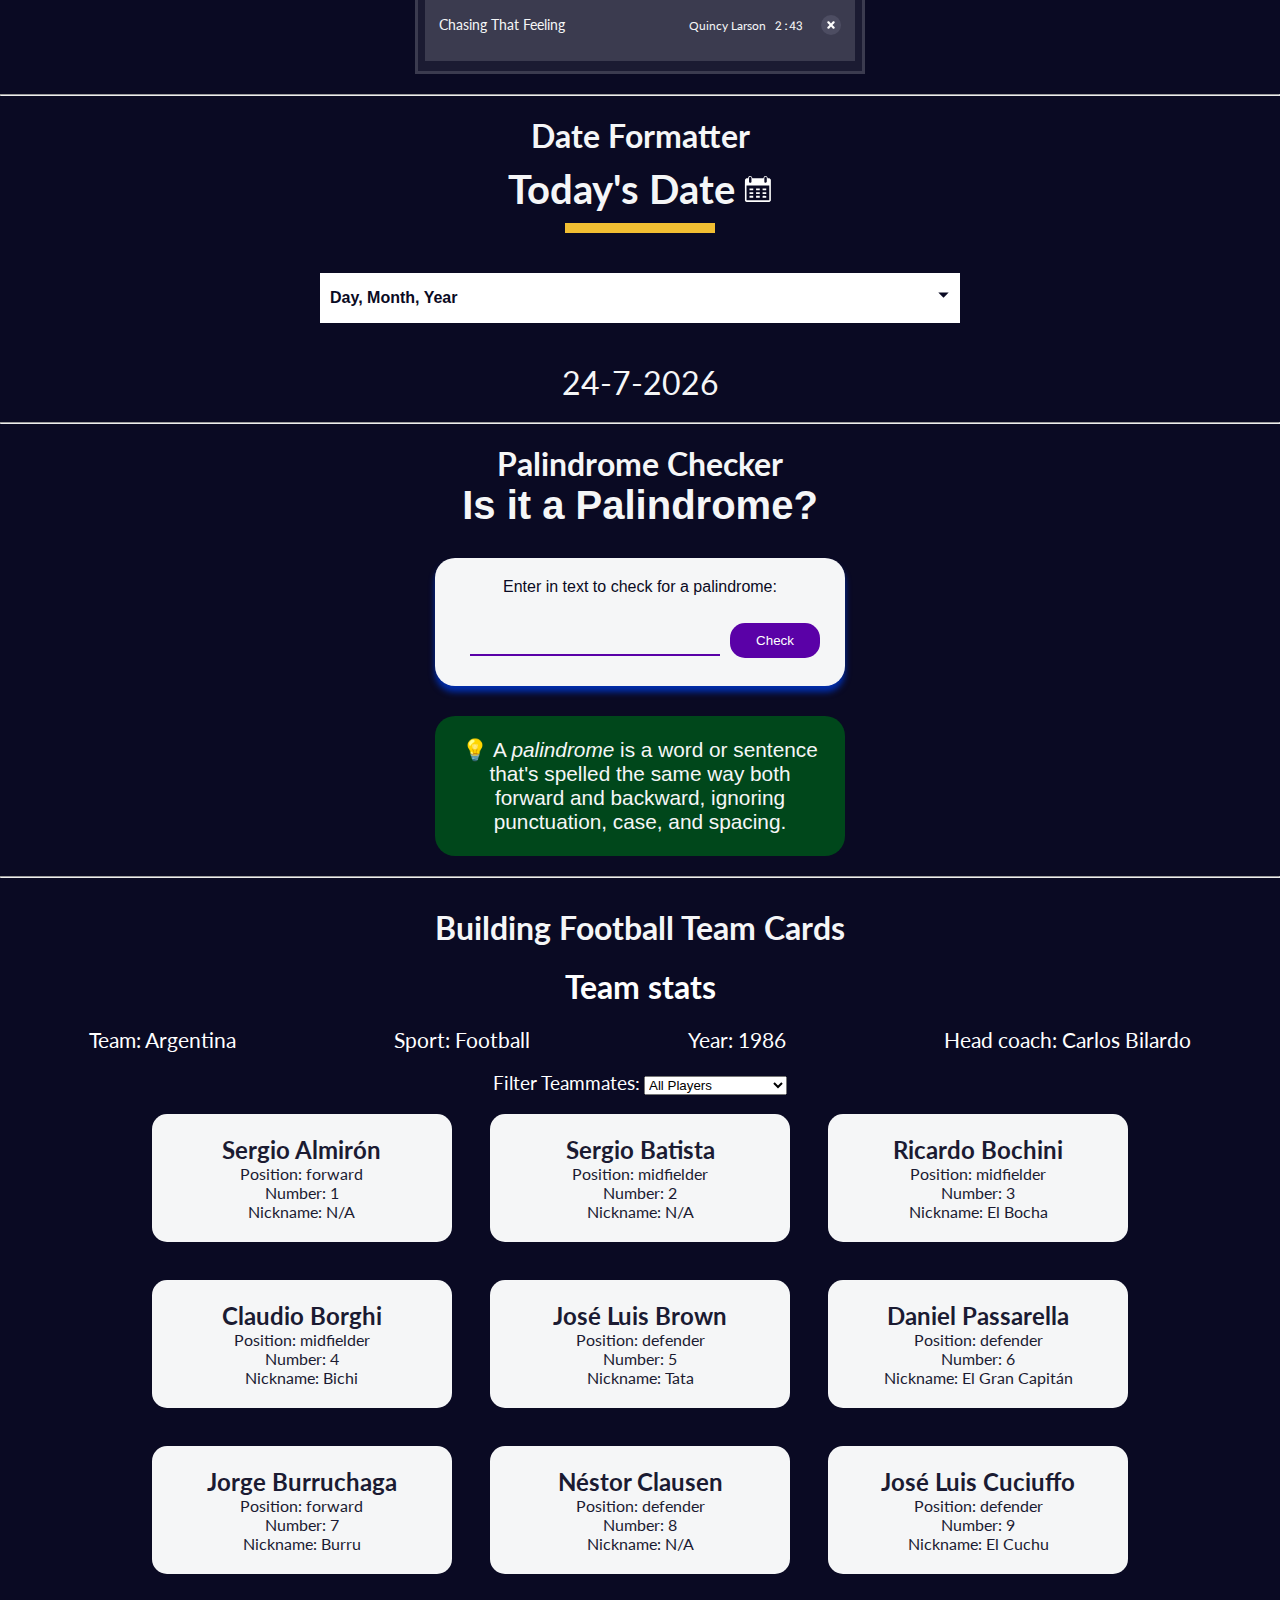
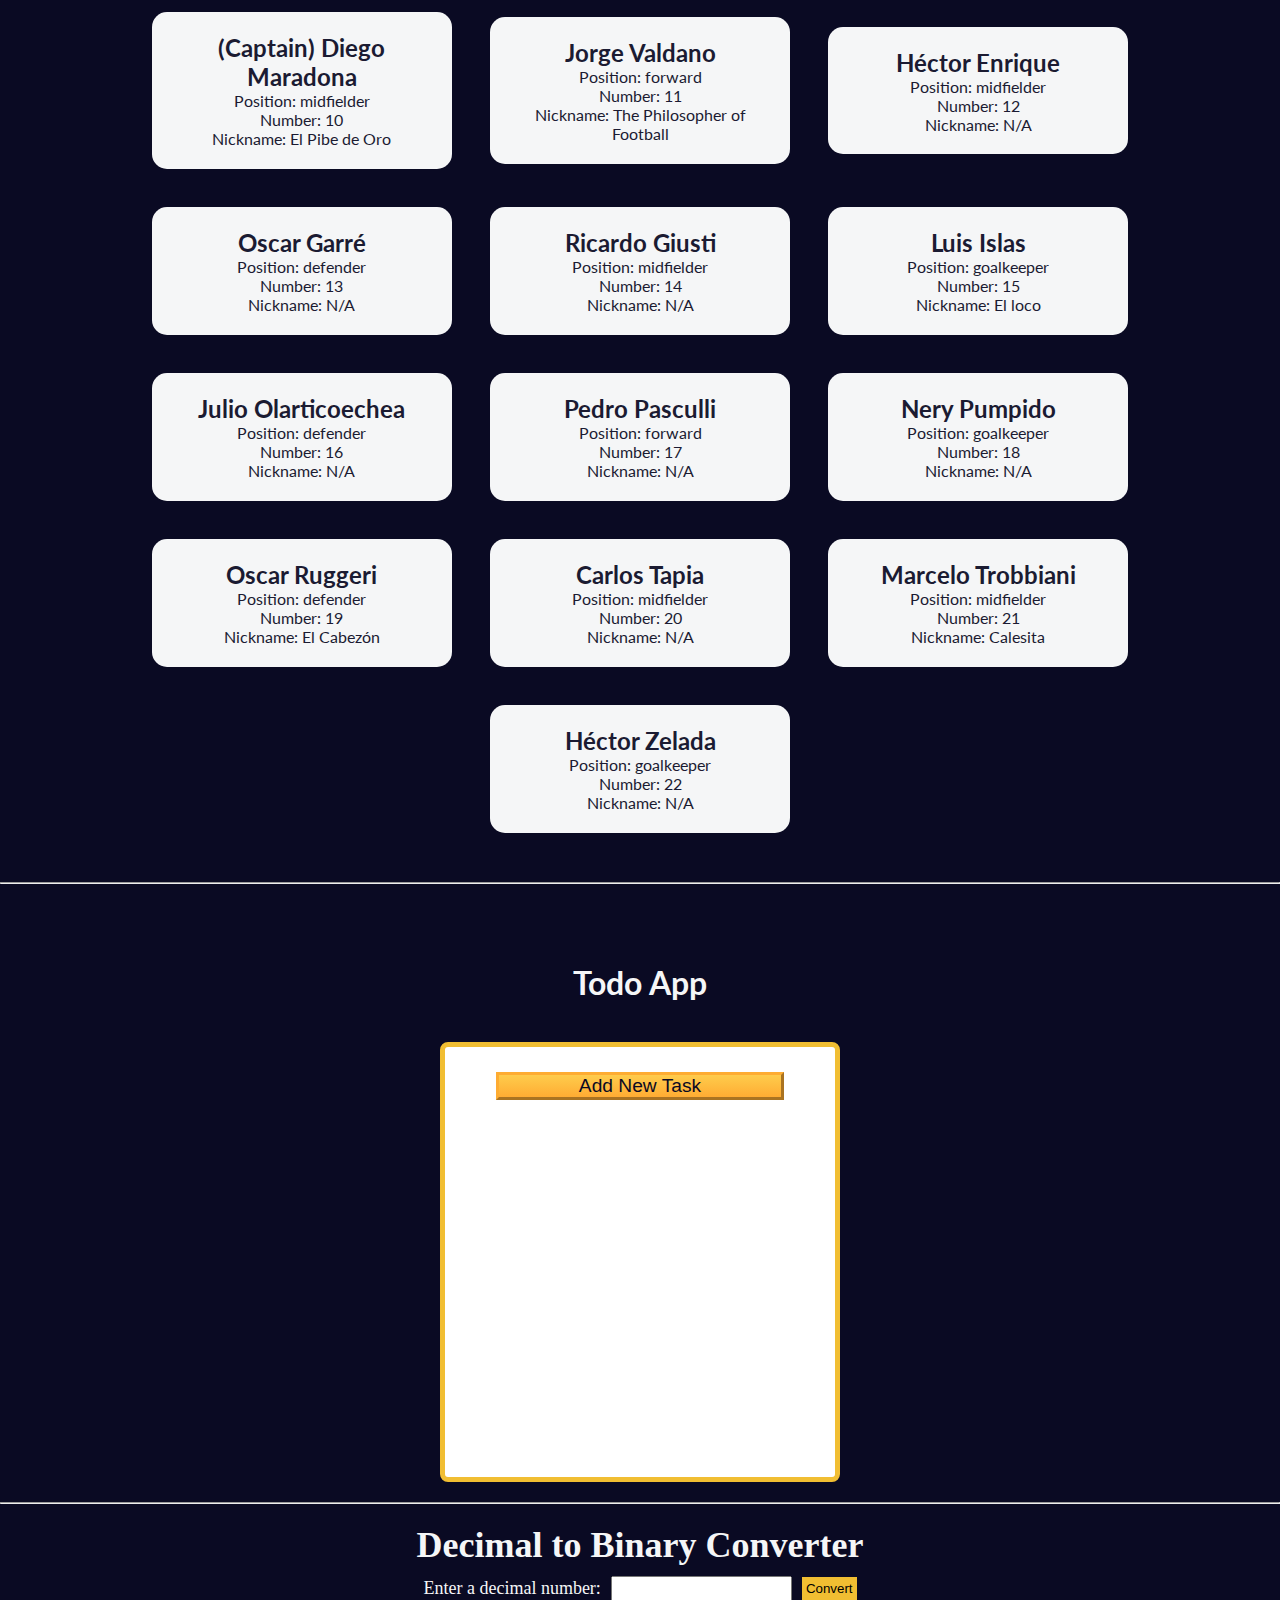
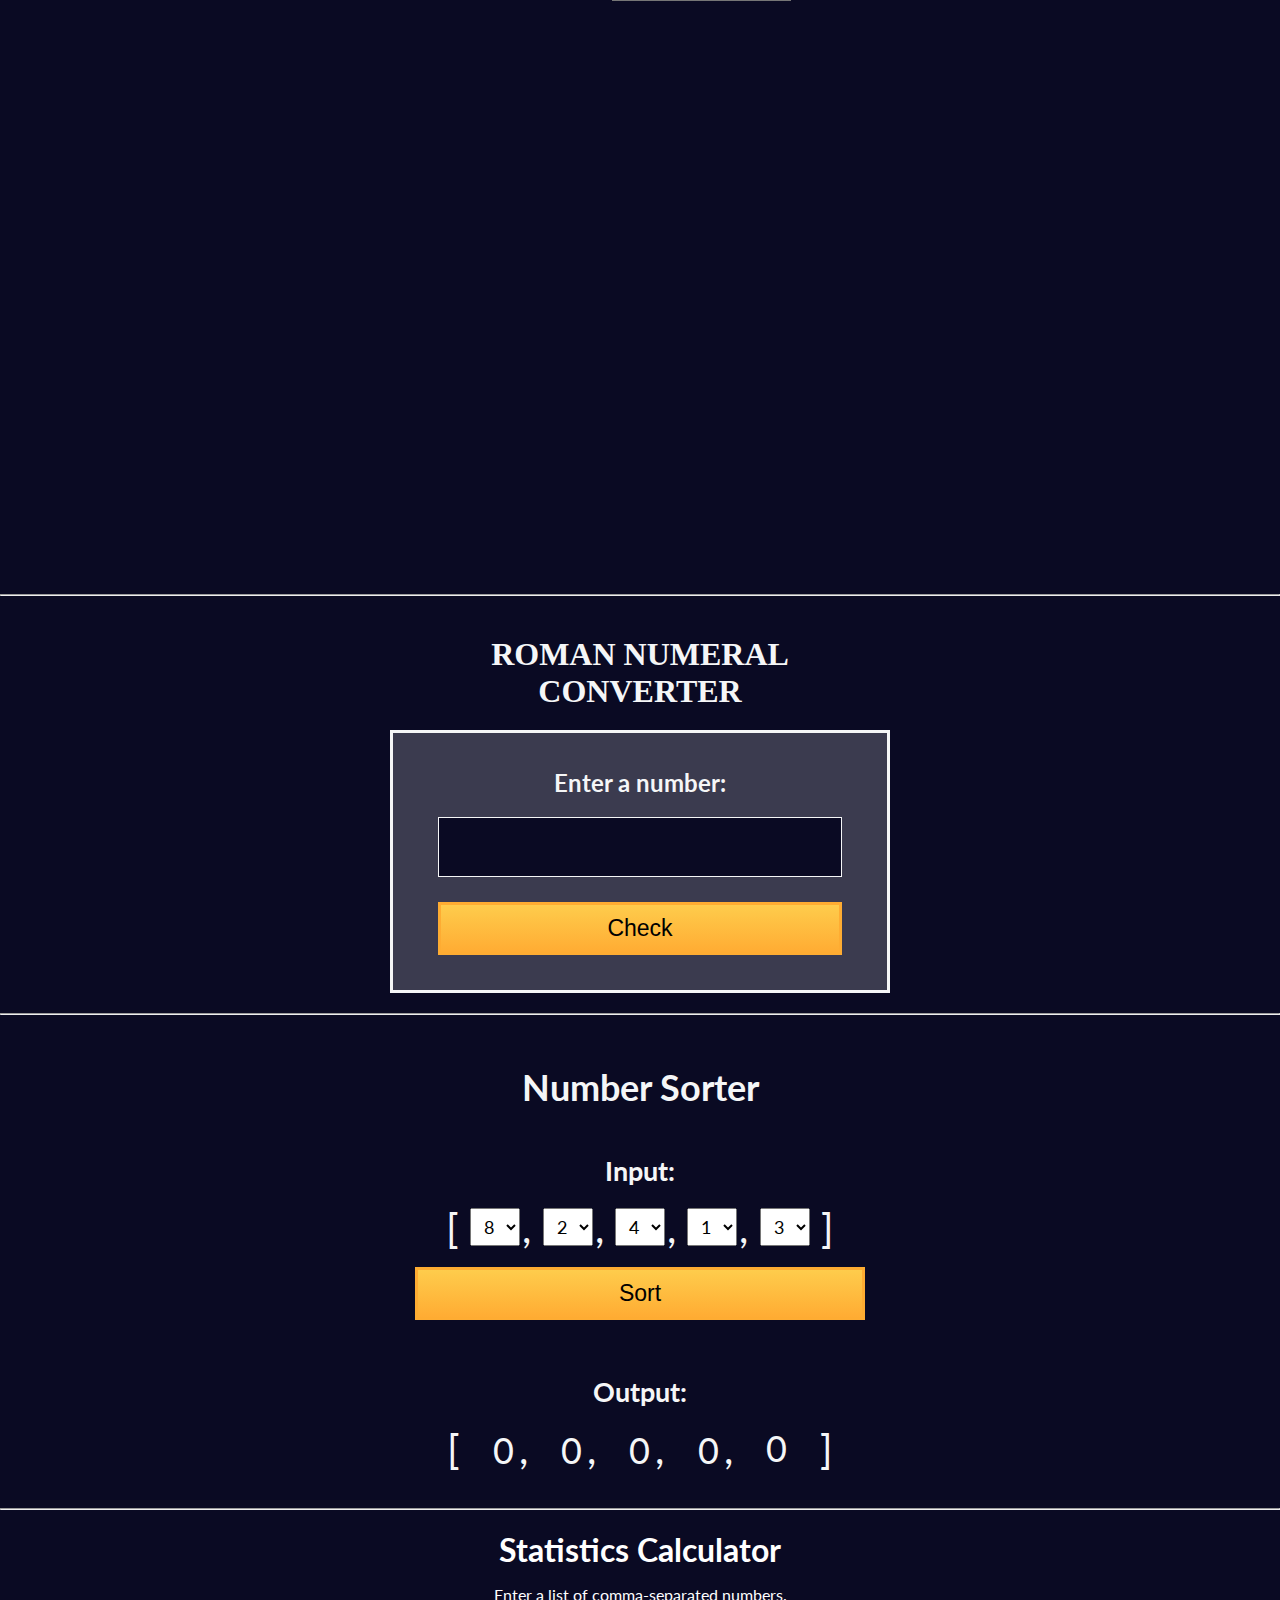
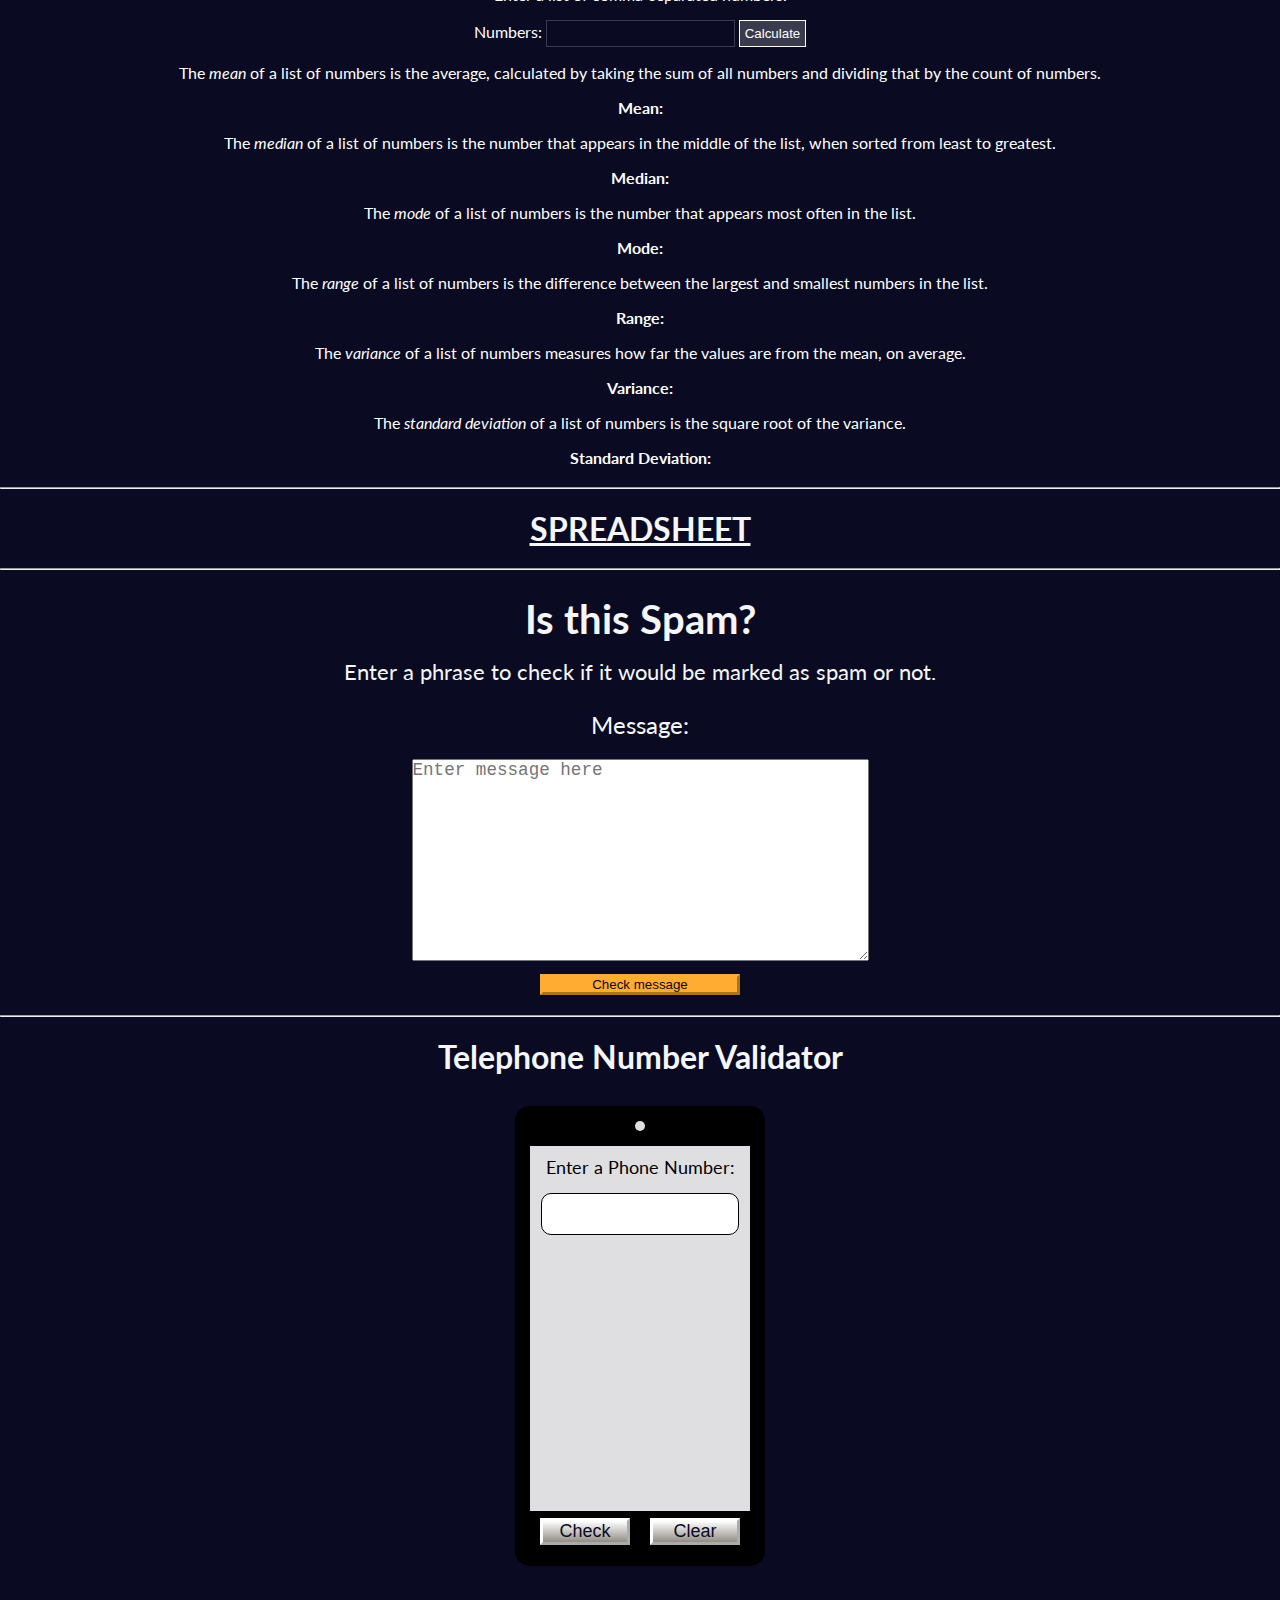
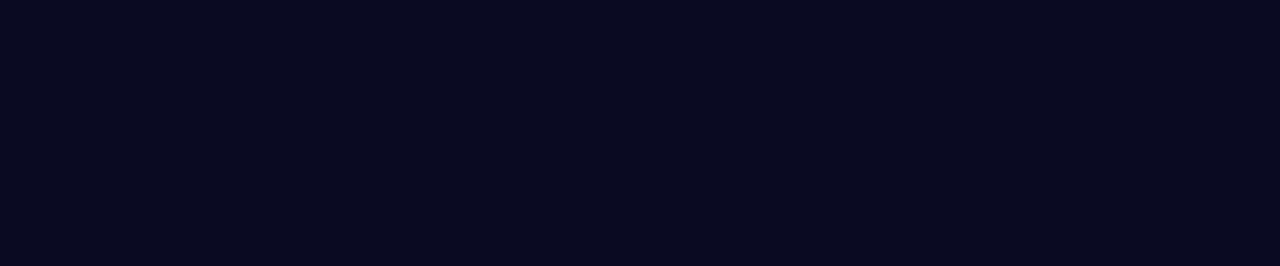
==== commit 05386f9f: "fifthtenth" ====
--- a/index.html
+++ b/index.html
@@ -18,6 +18,7 @@
     <link rel="stylesheet" href="./style/Buildding a Statistics Calculator/index.css">
     <link rel="stylesheet" href="./style/Building a Spreadsheet/index.css">
     <link rel="stylesheet" href="./style/Building a Spam Filter/index.css">
+    <link rel="stylesheet" href="./style/Build a Telephone Number Validator/index.css">
     <link href="https://fonts.googleapis.com/css2?family=Roboto+Mono&display=swap" rel="stylesheet" />
     <link href="https://fonts.googleapis.com/css2?family=Lato&family=Roboto+Mono&display=swap" rel="stylesheet" />
     <title>FreeCodeCamp</title>
@@ -259,7 +260,7 @@
                 <label for="text">Enter in text to check for a palindrome:
                 </label>
                 <input class="input-pld" id="text-input" value="" type="text" />
-                <button class="btn-pld" id="check-btn">Check</button>
+                <button class="btn-pld" id="check-btn-pld">Check</button>
                 <div class="results" id="pld-result">
                 </div>
             </div>
@@ -723,6 +724,27 @@
         </div>
         <script src="./script/Building a Spam Filter/script.js"></script>
     </div>
+
+    <hr>
+
+    <!-- BUILD A TELEPHONE NUMBER VALIDATOR PROJECT -->
+
+    <div id="build-telephone-number-validator">
+        <h1>Telephone Number Validator</h1>
+        <div class="phone-container">
+            <div class="phone-camera"></div>
+            <div class="phone-main">
+                <label for="user-input">Enter a Phone Number:</label>
+                <input maxlength="20" type="text" id="user-input" value="" />
+                <div id="results-div"></div>
+            </div>
+            <div class="phone-footer">
+                <button class="btn-styles" id="check-btn">Check</button>
+                <button class="btn-styles" id="clear-btn">Clear</button>
+            </div>
+        </div>
+        <script src="./script/Build a Telephone Number Validator/script.js"></script>
+    </div>
     <footer></footer>
 </body>
 
--- a/style/Build a Telephone Number Validator/index.css
+++ b/style/Build a Telephone Number Validator/index.css
@@ -0,0 +1,99 @@
+body {
+  background-color: #0a0a23;
+  color: #f5f6f7;
+  font-family: "Lato", sans-serif;
+  font-size: 16px;
+}
+body a {
+  color: #f5f6f7;
+}
+body h1 {
+  text-align: center;
+}
+body hr {
+  margin-top: 20px;
+  margin-bottom: 20px;
+}
+body footer {
+  margin-top: 300px;
+}
+
+body #build-telephone-number-validator {
+  align-items: center;
+}
+body #build-telephone-number-validator * {
+  margin: 0;
+  padding: 0;
+  box-sizing: border-box;
+}
+body #build-telephone-number-validator .phone-container {
+  color: black;
+  width: 250px;
+  margin: 30px auto;
+  position: relative;
+  background-color: black;
+  padding: 15px;
+  height: 460px;
+  border-radius: 15px;
+  display: flex;
+  flex-direction: column;
+  align-items: center;
+}
+body #build-telephone-number-validator .phone-container .phone-camera {
+  background-color: #dfdfe2;
+  width: 10px;
+  height: 10px;
+  border-radius: 50%;
+  margin: 0 auto 15px;
+}
+body #build-telephone-number-validator .phone-container .phone-main {
+  background-color: #dfdfe2;
+  height: 365px;
+  width: 100%;
+  display: flex;
+  flex-direction: column;
+}
+body #build-telephone-number-validator .phone-container .phone-main label {
+  font-size: 18px;
+  margin: 10px auto 5px;
+}
+body #build-telephone-number-validator .phone-container .phone-main #user-input {
+  display: block;
+  margin: 10px auto;
+  padding: 5px;
+  border: 1px solid black;
+  border-radius: 10px;
+  text-align: center;
+  width: 90%;
+  height: 42px;
+  font-size: 16px;
+}
+body #build-telephone-number-validator .phone-container .phone-main #results-div {
+  overflow-y: auto;
+  height: 265px;
+  width: 100%;
+}
+body #build-telephone-number-validator .phone-container .phone-main #results-div .results-text {
+  font-size: 22px;
+  padding: 5px;
+  text-align: center;
+  margin: 10px 0;
+}
+body #build-telephone-number-validator .phone-container .phone-footer {
+  width: 100%;
+  height: 40px;
+  display: flex;
+  align-items: center;
+  justify-content: center;
+}
+body #build-telephone-number-validator .phone-container .phone-footer .btn-styles {
+  cursor: pointer;
+  width: 100px;
+  margin: 10px;
+  color: #0a0a23;
+  font-size: 18px;
+  background-color: #ffffff;
+  background-image: linear-gradient(#ffffff, #928d86);
+  border-color: #ffffff;
+  border-width: 3px;
+}/*# sourceMappingURL=index.css.map */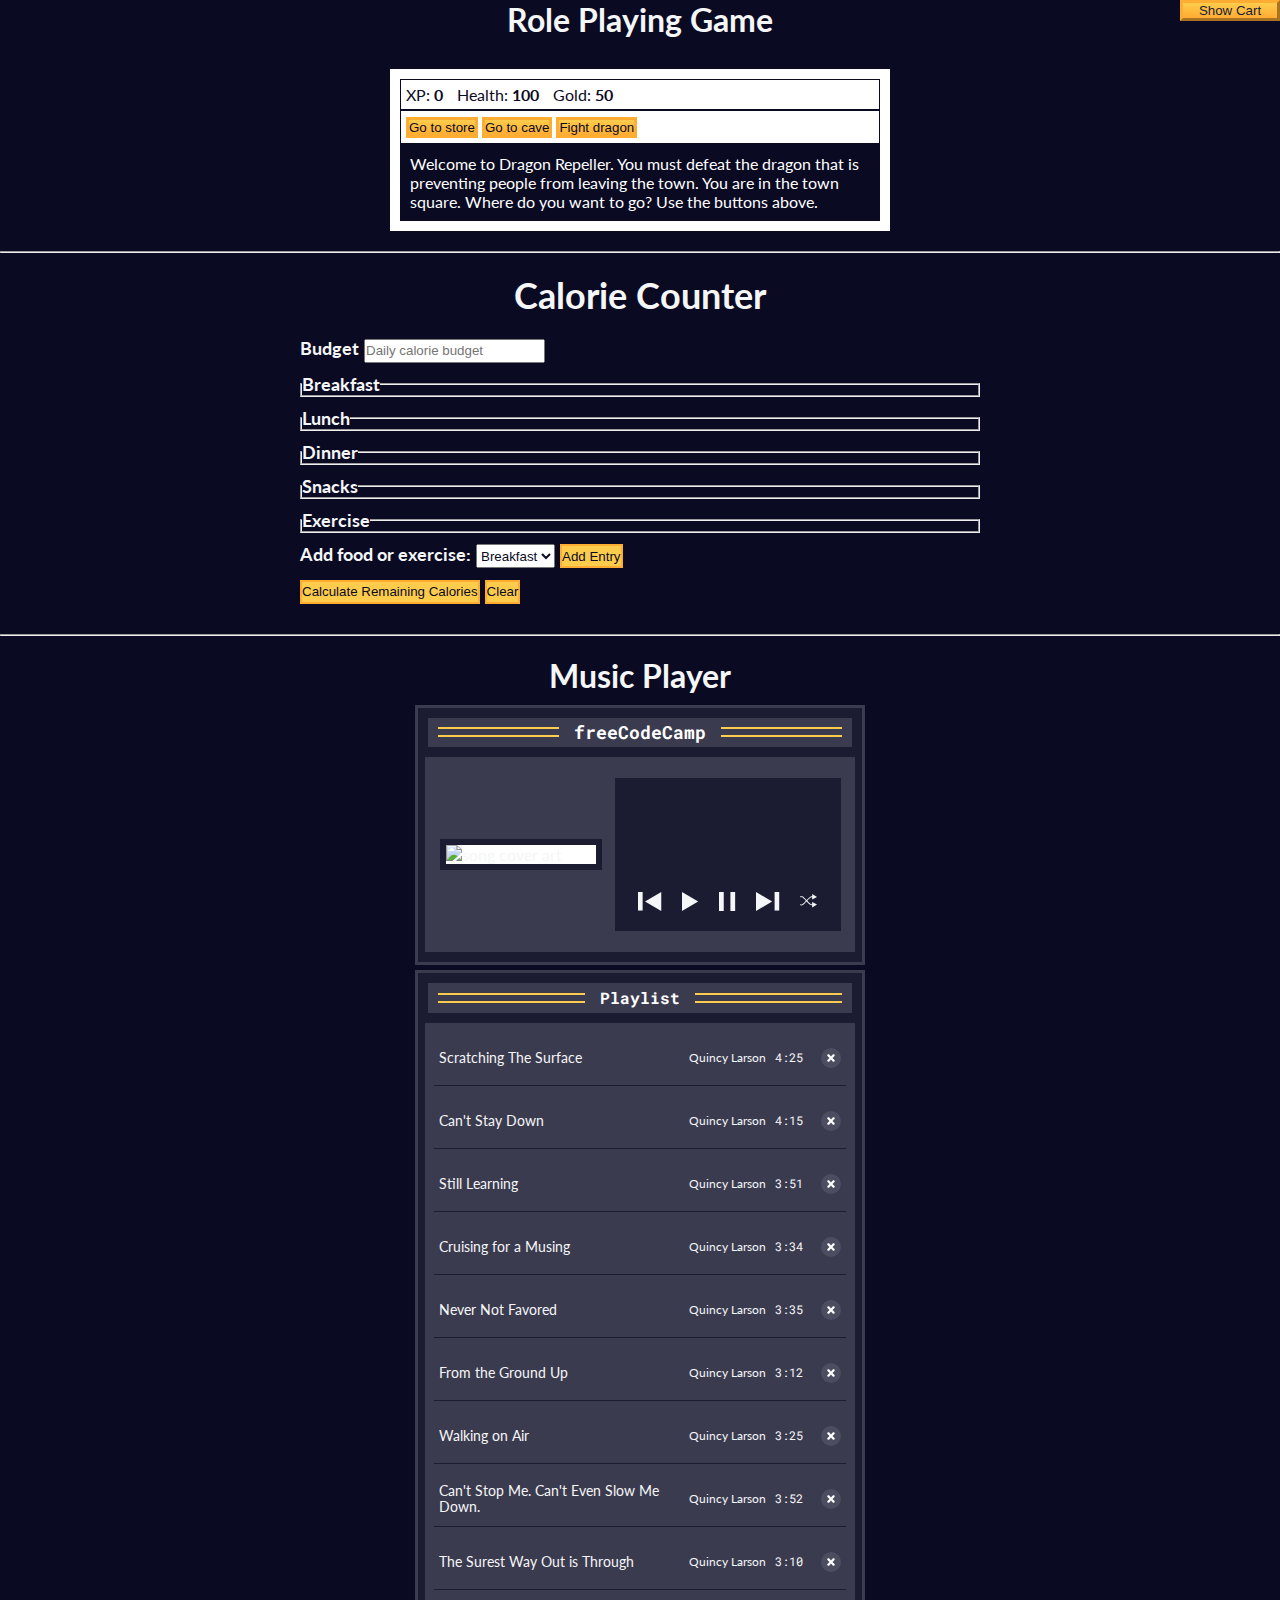
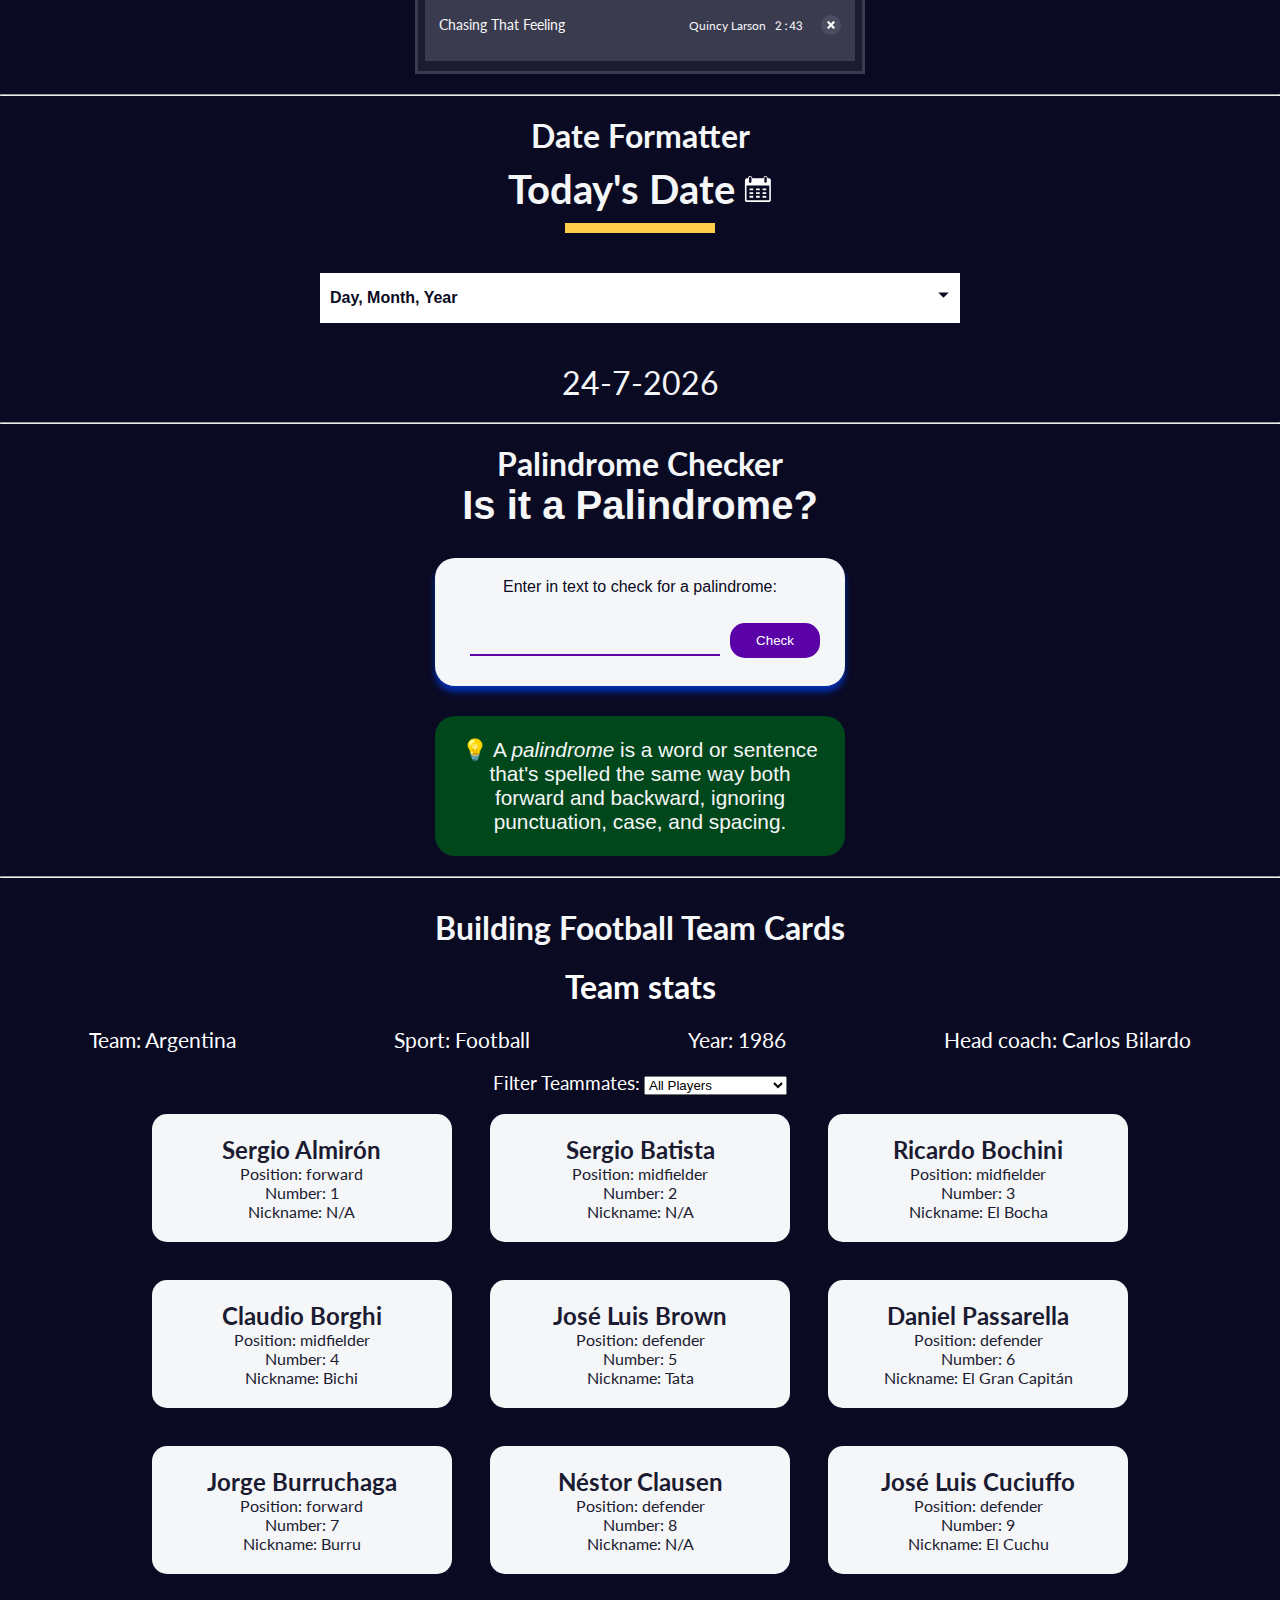
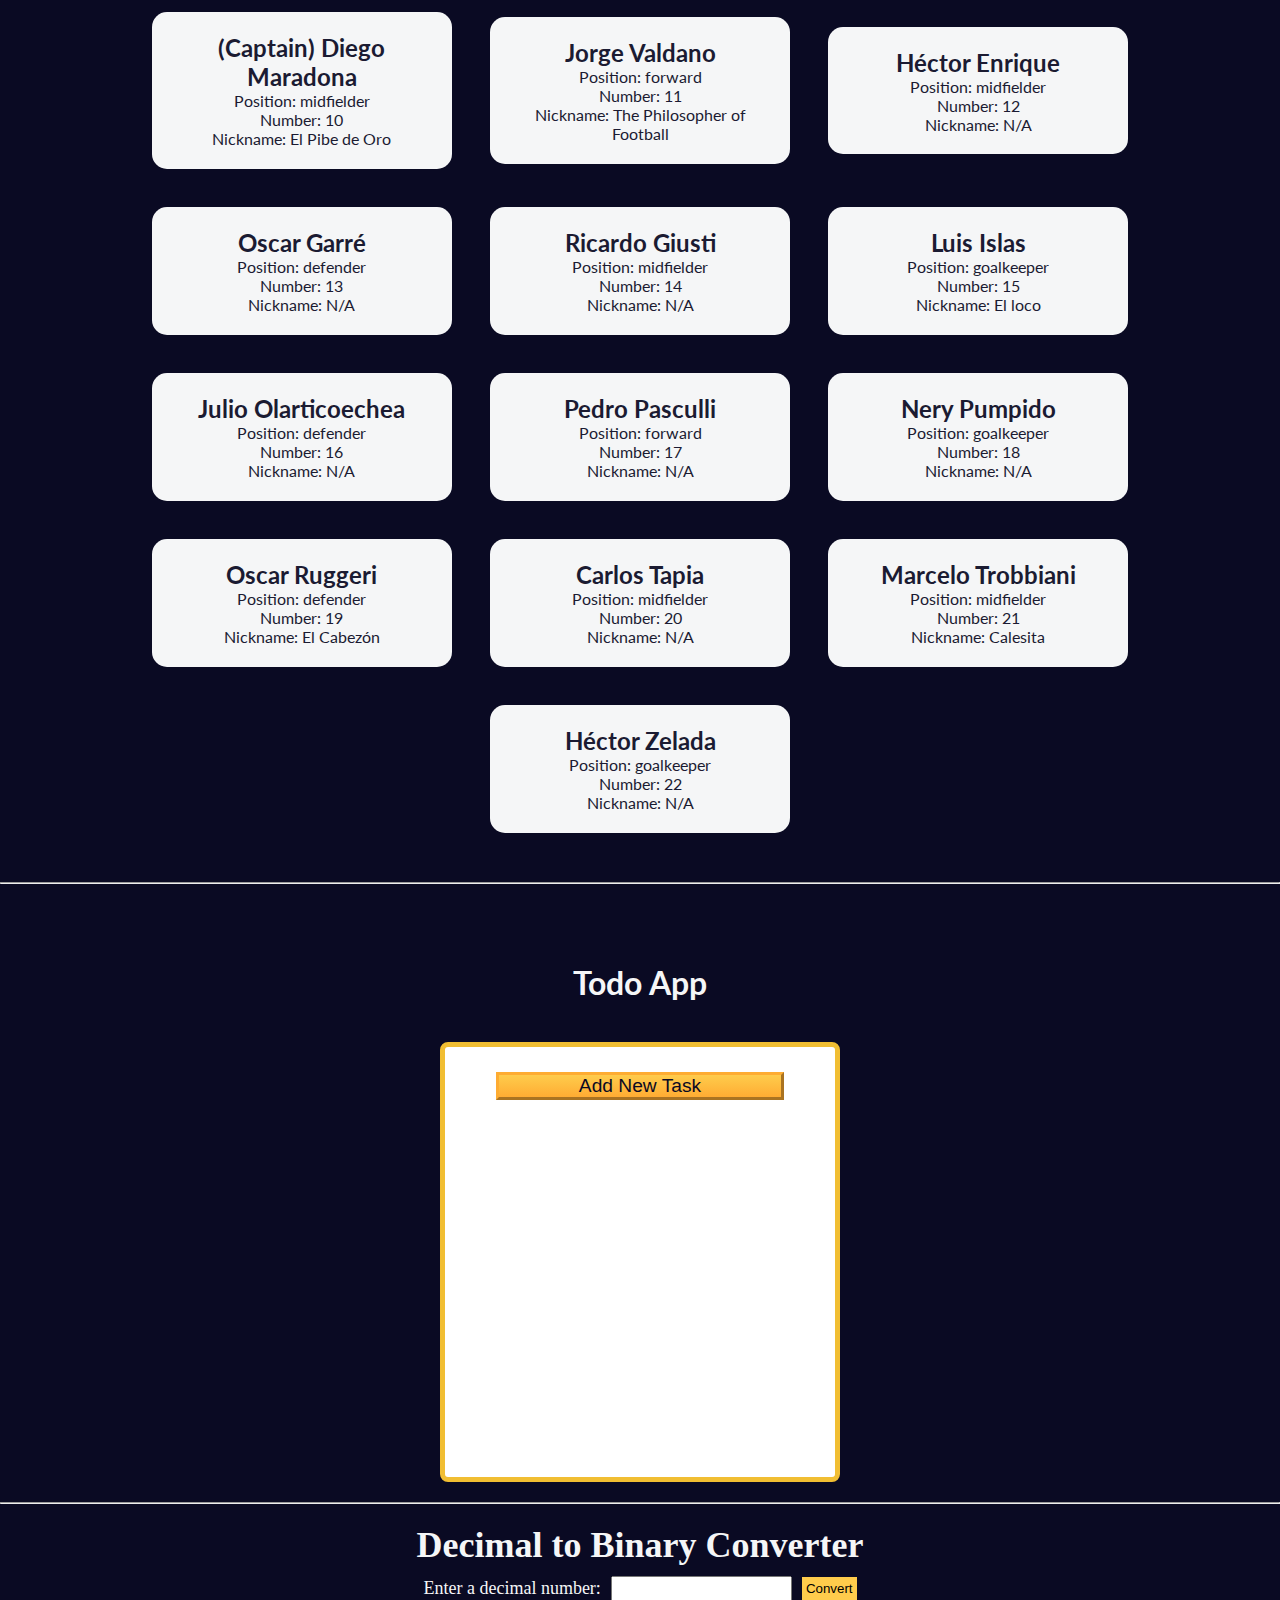
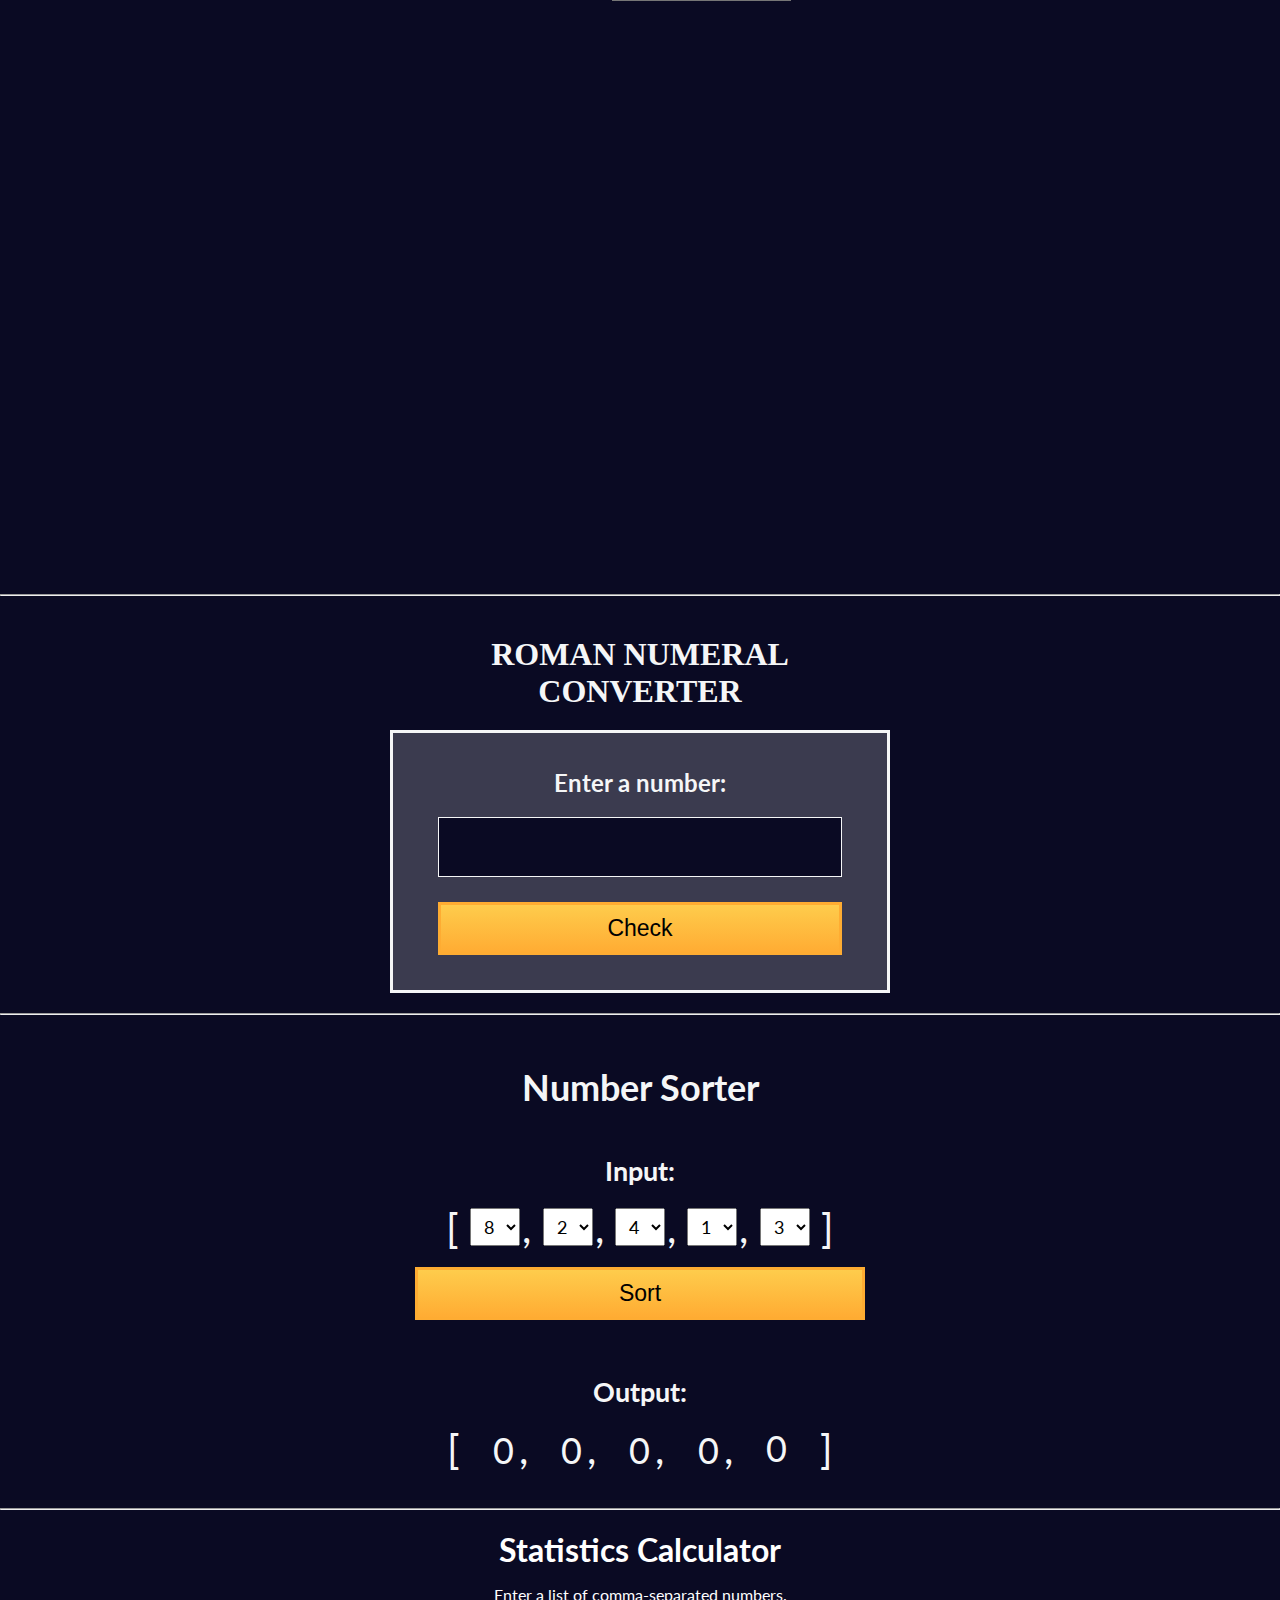
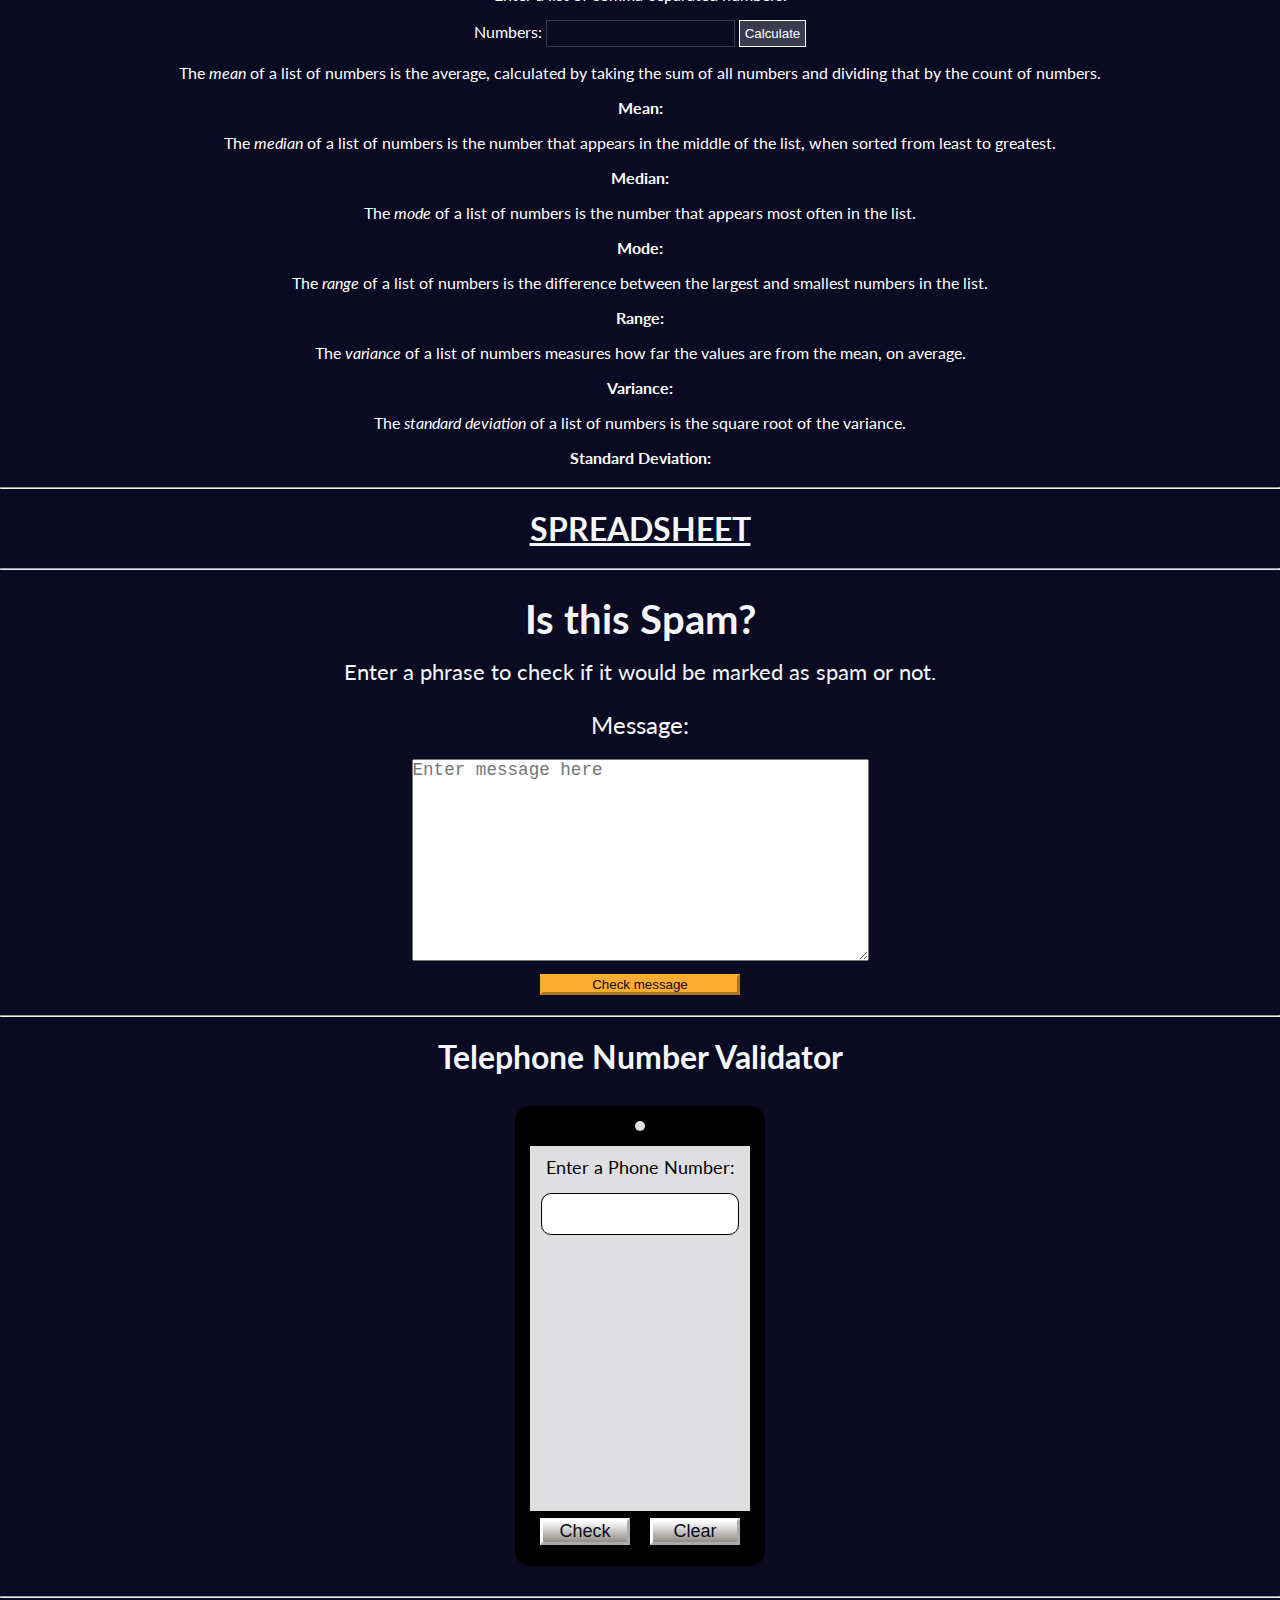
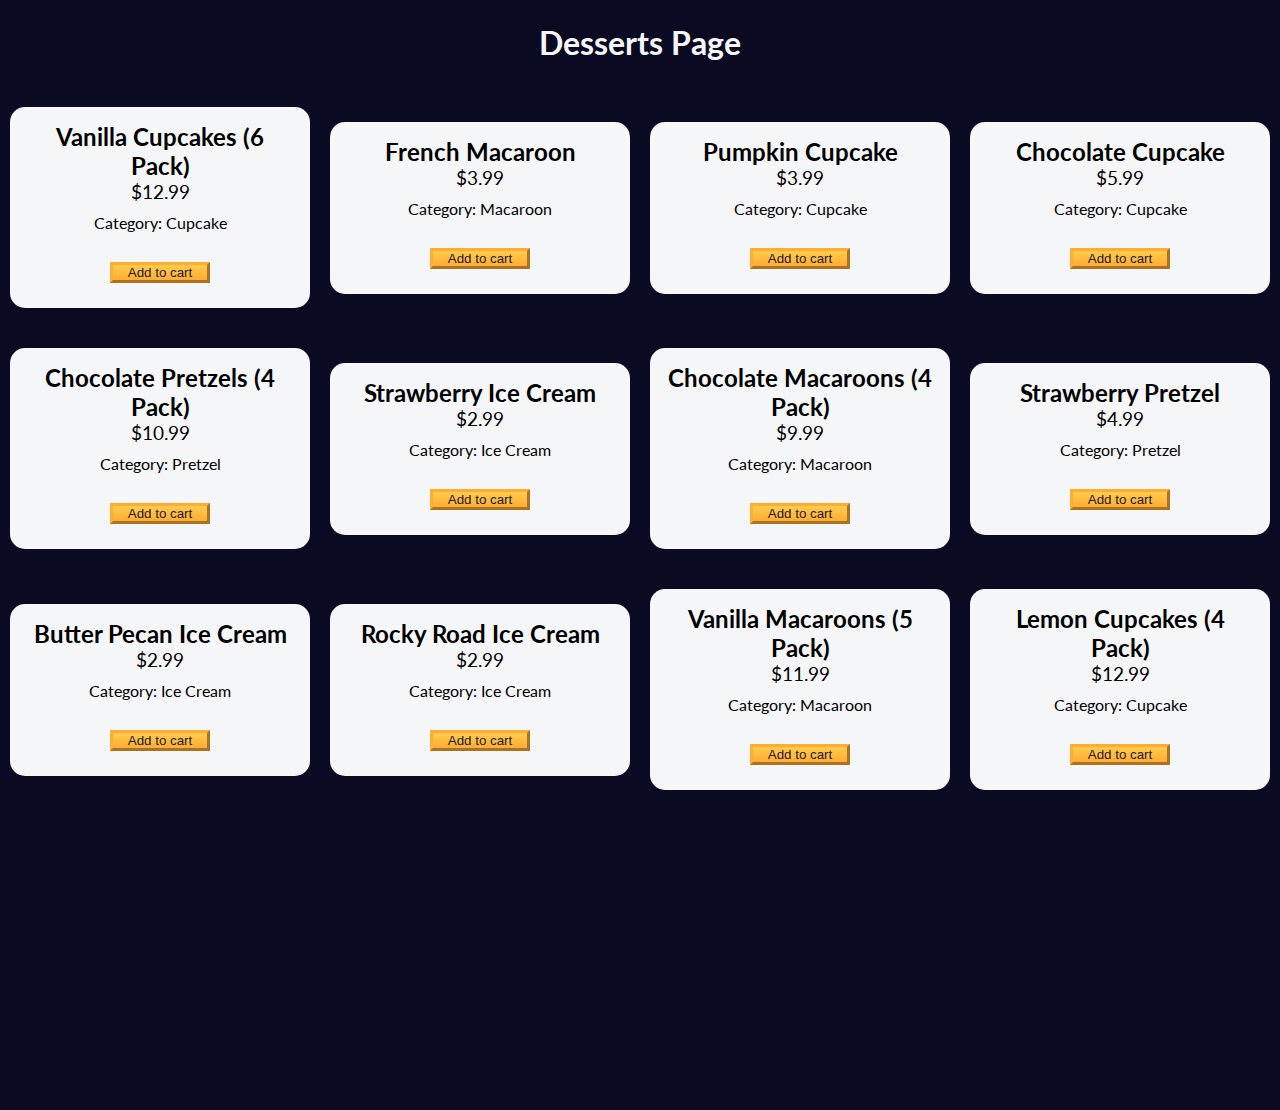
==== commit ce8cc5d8: "sixtieth" ====
--- a/index.html
+++ b/index.html
@@ -19,6 +19,7 @@
     <link rel="stylesheet" href="./style/Building a Spreadsheet/index.css">
     <link rel="stylesheet" href="./style/Building a Spam Filter/index.css">
     <link rel="stylesheet" href="./style/Build a Telephone Number Validator/index.css">
+    <link rel="stylesheet" href="./style/Building a Shopping Cart/index.css">
     <link href="https://fonts.googleapis.com/css2?family=Roboto+Mono&display=swap" rel="stylesheet" />
     <link href="https://fonts.googleapis.com/css2?family=Lato&family=Roboto+Mono&display=swap" rel="stylesheet" />
     <title>FreeCodeCamp</title>
@@ -745,6 +746,29 @@
         </div>
         <script src="./script/Build a Telephone Number Validator/script.js"></script>
     </div>
+
+    <hr>
+
+    <!-- BUILDING A SHOPPING CART -->
+
+    <div id="building-shopping-cart">
+        <h1 class="title">Desserts Page</h1>
+        <div class="main">
+            <button id="cart-btn" type="button" class="btn-cart">
+                <span id="show-hide-cart">Show</span> Cart
+            </button>
+            <div id="cart-container">
+                <button class="btn-cart" id="clear-cart-btn">Clear Cart</button>
+                <div id="products-container"></div>
+                <p>Total number of items: <span id="total-items">0</span></p>
+                <p>Subtotal: <span id="subtotal">$0</span></p>
+                <p>Taxes: <span id="taxes">$0</span></p>
+                <p>Total: <span id="total">$0</span></p>
+            </div>
+            <div id="dessert-card-container"></div>
+        </div>
+        <script src="./script/Building a Shopping Cart/script.js"></script>
+    </div>
     <footer></footer>
 </body>
 
--- a/style/Building a Date Formatter/index.css
+++ b/style/Building a Date Formatter/index.css
@@ -43,7 +43,7 @@
   margin: auto;
   width: 150px;
   height: 10px;
-  background-color: #f1be32;
+  background-color: #ffcc4c;
 }
 body #building-date-formatter .dropdown-container {
   width: 50%;
--- a/style/Building Decimal to Binary Converter/index.css
+++ b/style/Building Decimal to Binary Converter/index.css
@@ -46,7 +46,7 @@
   height: 25px;
 }
 body #building-decimal-to-binary .dcm-input-container .converter-btn {
-  background-color: #f1be32;
+  background-color: #ffcc4c;
   cursor: pointer;
   border: none;
   padding: 4px;
@@ -59,7 +59,7 @@
   min-height: 80px;
   word-break: break-word;
   padding: 15px;
-  border: 5px solid #f1be32;
+  border: 5px solid #ffcc4c;
   font-size: 2rem;
   text-align: center;
 }
@@ -68,7 +68,7 @@
 }
 body #building-decimal-to-binary #animation-container .animation-frame {
   padding: 15px 10px;
-  border: 5px solid #f1be32;
+  border: 5px solid #ffcc4c;
   font-size: 1.2rem;
   text-align: center;
 }
--- a/style/Building a Spam Filter/index.css
+++ b/style/Building a Spam Filter/index.css
@@ -62,7 +62,7 @@
   border-width: 3px;
 }
 body #building-spam-filter .main .btn:hover {
-  background-image: linear-gradient(#f1be32, #f89808);
+  background-image: linear-gradient(#ffcc4c, #f89808);
 }
 body #building-spam-filter .main #result {
   font-size: 2rem;
--- a/style/Building a Shopping Cart/index.css
+++ b/style/Building a Shopping Cart/index.css
@@ -0,0 +1,108 @@
+body {
+  background-color: #0a0a23;
+  color: #f5f6f7;
+  font-family: "Lato", sans-serif;
+  font-size: 16px;
+}
+body a {
+  color: #f5f6f7;
+}
+body h1 {
+  text-align: center;
+}
+body hr {
+  margin-top: 20px;
+  margin-bottom: 20px;
+}
+body footer {
+  margin-top: 300px;
+}
+
+body #building-shopping-cart {
+  color: black;
+}
+body #building-shopping-cart *,
+body #building-shopping-cart *::before,
+body #building-shopping-cart *::after {
+  margin: 0;
+  padding: 0;
+  box-sizing: border-box;
+}
+body #building-shopping-cart .title {
+  color: #f5f6f7;
+  text-align: center;
+  margin: 25px 0;
+}
+body #building-shopping-cart .main #cart-btn {
+  position: fixed;
+  top: 0;
+  right: 0;
+}
+body #building-shopping-cart .main .btn-cart {
+  display: block;
+  cursor: pointer;
+  width: 100px;
+  color: #1b1b32;
+  background-color: #feac32;
+  background-image: linear-gradient(#ffcc4c, #ffac33);
+  border-color: #feac32;
+  border-width: 3px;
+}
+body #building-shopping-cart .main .btn-cart:hover {
+  background-image: linear-gradient(#ffcc4c, #f89808);
+}
+body #building-shopping-cart .main #cart-container {
+  display: none;
+  position: fixed;
+  top: 60px;
+  right: 0;
+  background-color: #f5f6f7;
+  width: 200px;
+  height: 400px;
+  border: 8px double black;
+  border-radius: 15px;
+  text-align: center;
+  font-size: 1.2rem;
+  overflow-y: scroll;
+}
+body #building-shopping-cart .main #cart-container .product {
+  margin: 25px 0;
+}
+body #building-shopping-cart .main #cart-container .product-count {
+  display: inline-block;
+  margin-right: 10px;
+}
+body #building-shopping-cart .main #dessert-card-container {
+  display: flex;
+  flex-direction: column;
+  flex-wrap: wrap;
+  align-items: center;
+}
+body #building-shopping-cart .main #dessert-card-container .dessert-card {
+  background-color: #f5f6f7;
+  padding: 15px;
+  text-align: center;
+  border-radius: 15px;
+  margin: 20px 10px;
+}
+body #building-shopping-cart .main #dessert-card-container .dessert-card .add-to-cart-btn {
+  margin: 30px auto 10px;
+}
+body #building-shopping-cart .main #dessert-card-container .dessert-card .dessert-price {
+  font-size: 1.2rem;
+}
+body #building-shopping-cart .main #dessert-card-container .dessert-card .product-category {
+  margin: 10px 0;
+}
+
+@media (min-width: 768px) {
+  body #building-shopping-cart .main #cart-container {
+    width: 300px;
+  }
+  body #building-shopping-cart .main #dessert-card-container {
+    flex-direction: row;
+  }
+  body #building-shopping-cart .main #dessert-card-container .dessert-card {
+    flex: 1 0 21%;
+  }
+}/*# sourceMappingURL=index.css.map */